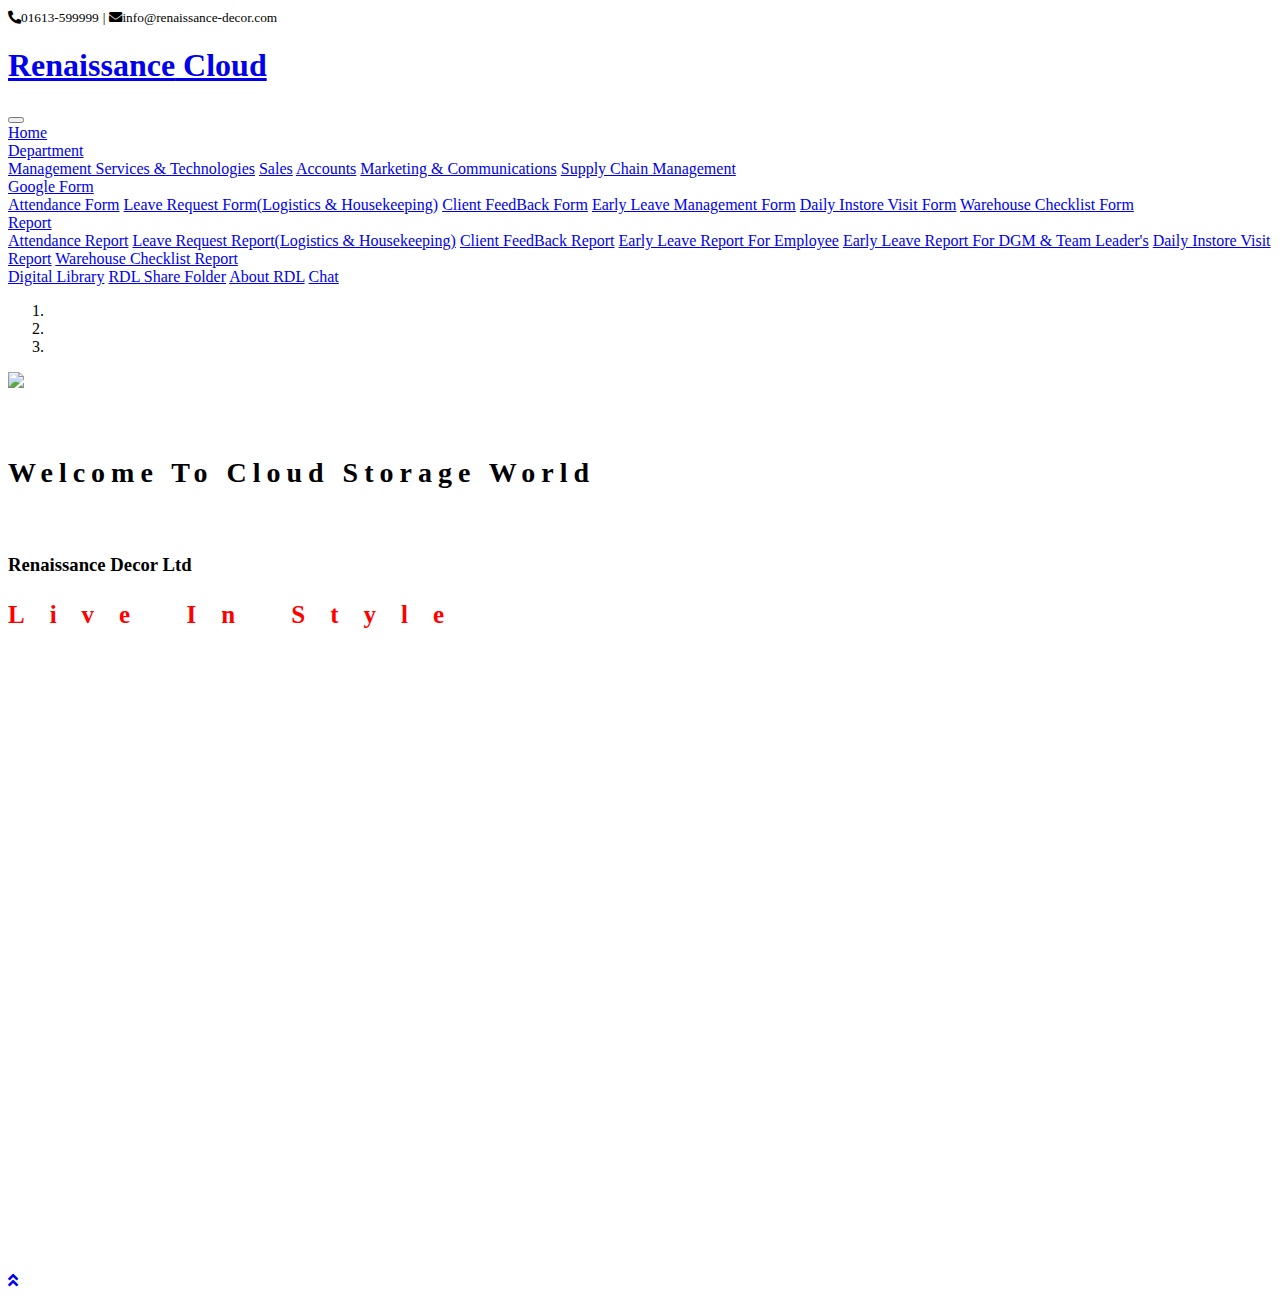
==== index.html @ 4e9c952c "Add files via upload" ====
<!DOCTYPE html>
<html lang="en">

<head>
    <meta charset="utf-8">
    <title>Renaissance Cloud</title>
    <meta content="width=device-width, initial-scale=1.0" name="viewport">
    <meta content="Free HTML Templates" name="keywords">
    <meta content="Free HTML Templates" name="description">

    <!-- Favicon -->
    <link href="img/favicon.ico" rel="icon">

    <!-- Google Web Fonts -->
    <link rel="preconnect" href="https://fonts.gstatic.com">
    <link href="https://fonts.googleapis.com/css2?family=Poppins:wght@400;500;600;700&display=swap" rel="stylesheet">

    <!-- Font Awesome -->
    <link href="https://cdnjs.cloudflare.com/ajax/libs/font-awesome/5.10.0/css/all.min.css" rel="stylesheet">

    <!-- Libraries Stylesheet -->
    <link href="lib/animate/animate.min.css" rel="stylesheet">
    <link href="lib/owlcarousel/assets/owl.carousel.min.css" rel="stylesheet">
    <link href="lib/tempusdominus/css/tempusdominus-bootstrap-4.min.css" rel="stylesheet" />

    <!-- Customized Bootstrap Stylesheet -->
    <link href="css/style.css" rel="stylesheet">
</head>

<body>
    <!-- Topbar Start -->
    <div class="container-fluid bg-light d-none d-lg-block">
        <div class="row py-2 px-lg-5">
            <div class="col-lg-6 text-left mb-2 mb-lg-0">
                <div class="d-inline-flex align-items-center">
                    <small><i class="fa fa-phone-alt mr-2"></i>01613-599999</small>
                    <small class="px-3">|</small>
                    <small><i class="fa fa-envelope mr-2"></i>info@renaissance-decor.com</small>
                </div>
            </div>
            <!-- <div class="col-lg-6 text-right">
                <div class="d-inline-flex align-items-center">
                    <a class="text-primary px-2" href="">
                        <i class="fab fa-facebook-f"></i>
                    </a>
                    <a class="text-primary px-2" href="">
                        <i class="fab fa-twitter"></i>
                    </a>
                    <a class="text-primary px-2" href="">
                        <i class="fab fa-linkedin-in"></i>
                    </a>
                    <a class="text-primary px-2" href="">
                        <i class="fab fa-instagram"></i>
                    </a>
                    <a class="text-primary pl-2" href="">
                        <i class="fab fa-youtube"></i>
                    </a>
                </div>
            </div> -->
        </div>
    </div>
    <!-- Topbar End -->


    <!-- Navbar Start -->
    <div class="container-fluid p-0">
        <nav class="navbar navbar-expand-lg bg-white navbar-light py-3 py-lg-0 px-lg-5">
            <a href="index.html" class="navbar-brand ml-lg-3">
                <h1 class="m-0 text-primary"><span class="text-dark">Renaissance</span> Cloud</h1>
            </a>
            <button type="button" class="navbar-toggler" data-toggle="collapse" data-target="#navbarCollapse">
                <span class="navbar-toggler-icon"></span>
            </button>
            <div class="collapse navbar-collapse justify-content-between px-lg-3" id="navbarCollapse">
                <div class="navbar-nav m-auto py-0">
                    <a href="index.html" class="nav-item nav-link active">Home</a>
                    <div class="nav-item dropdown">
                        <a href="#" class="nav-link dropdown-toggle" data-toggle="dropdown">Department</a>
                        <div class="dropdown-menu rounded-0 m-0">
                            <!-- <a href="Management.html" class="dropdown-item">Management</a> -->
                            <a href="Management Services.html" class="dropdown-item">Management Services & Technologies</a>
                            <a href="Sales.html" class="dropdown-item">Sales</a>
                            <a href="Accounts.html" class="dropdown-item">Accounts</a>
                            <a href="Marketing.html" class="dropdown-item">Marketing & Communications</a>
                            <a href="Supply Chain Management.html" class="dropdown-item">Supply Chain Management</a>
                        </div>
                    </div>
                    <div class="nav-item dropdown">
                        <a href="#" class="nav-link dropdown-toggle" data-toggle="dropdown">Google Form</a>
                        <div class="dropdown-menu rounded-0 m-0">
                            <a href="https://forms.gle/uzmRpznw1fmerAwg8" target="_blank" class="dropdown-item">Attendance Form</a>
                            <a href="https://forms.gle/y72AdGxJMwNJKibo6" target="_blank" class="dropdown-item">Leave Request Form(Logistics & Housekeeping)</a>
                            <a href="https://forms.gle/1o5j6wk4mhnBcSjE6" target="_blank" class="dropdown-item">Client FeedBack Form</a>
                            <a href="https://forms.gle/EqjjoE8L3FMdB8tj9" target="_blank" class="dropdown-item">Early Leave Management Form</a>
                            <a href="https://forms.gle/cNMLUiDbM9wqzw686" target="_blank" class="dropdown-item">Daily Instore Visit Form</a>
                            <a href="https://forms.gle/NaPDn2HeEZWXLwVw7" target="_blank" class="dropdown-item">Warehouse Checklist Form</a>
                        </div>
                    </div>
                    <div class="nav-item dropdown">
                        <a href="#" class="nav-link dropdown-toggle" data-toggle="dropdown">Report</a>
                        <div class="dropdown-menu rounded-0 m-0">
                            <a href="https://docs.google.com/spreadsheets/d/1QpqNHKJHwAh2n_O5--kis1AeQkvaue9iXAm56aXI0YA/edit?usp=sharing" target="_blank" class="dropdown-item">Attendance Report</a>
                            <a href="https://docs.google.com/spreadsheets/d/1ky7-tW8XmJH-V_p9aVkYDY6Rf4n-AfEw6GMGMbFVjsI/edit?usp=sharing" target="_blank" class="dropdown-item">Leave Request Report(Logistics & Housekeeping)</a>
                            <a href="https://docs.google.com/spreadsheets/d/1urYAB33VetDseMTDsw6WEmxiPLG0VdsNe5FiKdeVsf4/edit?usp=sharing" target="_blank" class="dropdown-item">Client FeedBack Report</a>
                            <a href="https://docs.google.com/spreadsheets/d/1H_ywHR4fRPDEiqh5lk9eondG_nzqSAplwbHihHAcxDU/edit?usp=sharing" target="_blank" class="dropdown-item">Early Leave Report For Employee</a>
                            <a href="https://docs.google.com/spreadsheets/d/1v7qF71siqIKOqlJ7kLf0UN57Y-QNOKZVJtioTHTTkZw/edit?usp=sharing" target="_blank" class="dropdown-item">Early Leave Report For DGM & Team Leader's</a>
                            <a href="https://docs.google.com/spreadsheets/d/10icKn4_0JRSE5--5J4RitR-HpbqMEZcfXmj-2SmveYk/edit?usp=sharing" target="_blank" class="dropdown-item">Daily Instore Visit Report</a>
                            <a href="https://docs.google.com/spreadsheets/d/1kIH-QdjKBmdEfAzwFjBAa4KAwh88SPI1XmTBohc1CiA/edit?usp=share_link" target="_blank" class="dropdown-item">Warehouse Checklist Report</a>
                        </div>
                    </div>
      
                    <a href="https://drive.google.com/drive/folders/1DWkBAbVkn-UzfT6M8_4RPJhopJ_YviQx?usp=share_link" target="_blank"  class="nav-item nav-link">Digital Library</a>
                    <a href="https://drive.google.com/drive/folders/1tVUtPg-YJ3tuHPZ9yqojpsRY2P-b2MG2?usp=sharing" target="_blank"  class="nav-item nav-link">RDL Share Folder</a>
                    <a href="About RDL.html" target=""  class="nav-item nav-link">About RDL</a>
                    <a href="https://mail.google.com/chat" target="_blank"  class="nav-item nav-link">Chat</a>
                   <!-- Calender -->
                    <!-- <div class="nav-item dropdown">
                        <a href="#" class="nav-link dropdown-toggle" data-toggle="dropdown">Calender</a>
                        <div class="dropdown-menu rounded-0 m-0">
                            <a href="Calender.html" target="_blank" class="dropdown-item">MS & T</a>
                            <a href="https://forms.gle/1o5j6wk4mhnBcSjE6" target="_blank" class="dropdown-item">Client FeedBack Form</a>
                            <a href="team.html" class="dropdown-item">Early Leave Management Form</a>
                            <a href="https://forms.gle/cNMLUiDbM9wqzw686" target="_blank" class="dropdown-item">Daily Instore Visit Form</a>
                        </div>
                    </div> -->
                </div>
                <!-- <a href="" class="btn btn-primary d-none d-lg-block">Book Now</a> -->
            </div>
        </nav>
    </div>
    <!-- Navbar End -->
        


    <!-- Carousel Start -->
    <div class="container-fluid p-0 mb-5 pb-5">
        <div id="header-carousel" class="carousel slide carousel-fade" data-ride="carousel">
            <ol class="carousel-indicators">
                <li data-target="#header-carousel" data-slide-to="0" class="active"></li>
                <li data-target="#header-carousel" data-slide-to="1"></li>
                <li data-target="#header-carousel" data-slide-to="2"></li>
            </ol>
            <div class="carousel-inner">
                <div class="carousel-item position-relative active" style="min-height: 100vh;">
                    <img class="position-absolute w-100 h-100" src="img/G Suite.jpg" style="object-fit: cover;">
                    <div class="carousel-caption d-flex flex-column align-items-center justify-content-center">
                        <div class="p-3" style="max-width: 900px;">
                            <h6 class="text-white text-uppercase mb-3 animate__animated animate__fadeInDown" style="letter-spacing: 6px; font-size: 28px;">Welcome To Cloud Storage World</h6>
                            <h3 class="display-3 text-capitalize text-white mb-3">Renaissance Decor Ltd</h3>
                            <h6 class="text-white text-uppercase mb-3 animate__animated animate__fadeInDown" style="letter-spacing: 25px;"> <p style="font-size: 25px ; color: Red"> Live In Style</p> </h6>
                            <h6 class="text-white text-uppercase mb-3 animate__animated animate__fadeInDown" style="letter-spacing: 3px;"> <p style="font-size: 25px ; color: rgba(255, 255, 255, 0.404)"> Drive can only be accessed by official email address</p> </h6>
                            <!-- <p class="mx-md-5 px-5" style= " letter-spacing: 20px; color: red ; font-size: 35px;">Live In Style</p> -->
                            <!-- <a class="btn btn-outline-light py-3 px-4 mt-3 animate__animated animate__fadeInUp" href="#">Make Appointment</a> -->
                        </div>
                    </div>
                </div>
            </div>
        </div>
    </div>
    <!-- Carousel End -->

   


    <!-- Back to Top -->
    <a href="#" class="btn btn-lg btn-primary back-to-top"><i class="fa fa-angle-double-up"></i></a>


    <!-- JavaScript Libraries -->
    <script src="https://code.jquery.com/jquery-3.4.1.min.js"></script>
    <script src="https://stackpath.bootstrapcdn.com/bootstrap/4.4.1/js/bootstrap.bundle.min.js"></script>
    <script src="lib/easing/easing.min.js"></script>
    <script src="lib/waypoints/waypoints.min.js"></script>
    <script src="lib/counterup/counterup.min.js"></script>
    <script src="lib/owlcarousel/owl.carousel.min.js"></script>
    <script src="lib/tempusdominus/js/moment.min.js"></script>
    <script src="lib/tempusdominus/js/moment-timezone.min.js"></script>
    <script src="lib/tempusdominus/js/tempusdominus-bootstrap-4.min.js"></script>

    <!-- Contact Javascript File -->
    <script src="mail/jqBootstrapValidation.min.js"></script>
    <script src="mail/contact.js"></script>

    <!-- Template Javascript -->
    <script src="js/main.js"></script>
</body>

</html>
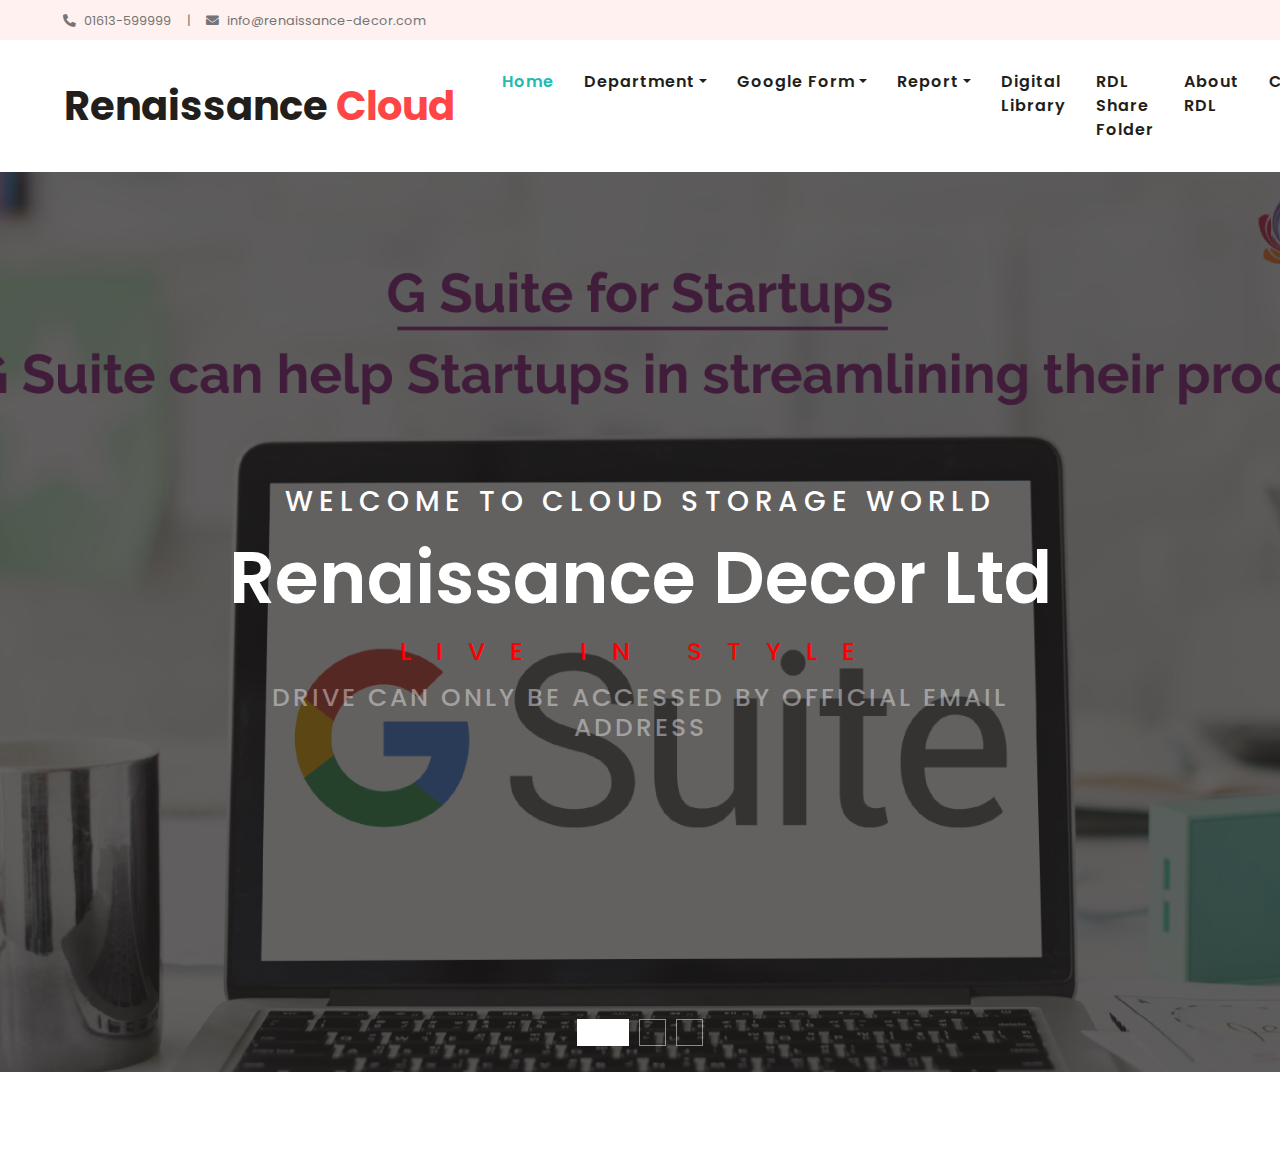
==== commit c6bbec33: "Link Updates" ====
--- a/index.html
+++ b/index.html
@@ -81,8 +81,10 @@
                             <a href="Management Services.html" class="dropdown-item">Management Services & Technologies</a>
                             <a href="Sales.html" class="dropdown-item">Sales</a>
                             <a href="Accounts.html" class="dropdown-item">Accounts</a>
+                            <a href="Compliance and Governance.html" class="dropdown-item">Compliance and Governance</a>
                             <a href="Marketing.html" class="dropdown-item">Marketing & Communications</a>
                             <a href="Supply Chain Management.html" class="dropdown-item">Supply Chain Management</a>
+                            <a href="Customer Services.html" class="dropdown-item">Customer Services</a>
                         </div>
                     </div>
                     <div class="nav-item dropdown">
--- a/css/style.css
+++ b/css/style.css
@@ -0,0 +1,9741 @@
+/******* Bootstrap Theming ********/
+/*!
+ * Bootstrap v4.5.3 (https://getbootstrap.com/)
+ * Copyright 2011-2020 The Bootstrap Authors
+ * Copyright 2011-2020 Twitter, Inc.
+ * Licensed under MIT (https://github.com/twbs/bootstrap/blob/main/LICENSE)
+ */
+:root {
+  --blue: #007bff;
+  --indigo: #6610f2;
+  --purple: #6f42c1;
+  --pink: #e83e8c;
+  --red: #dc3545;
+  --orange: #fd7e14;
+  --yellow: #ffc107;
+  --green: #28a745;
+  --teal: #20c997;
+  --cyan: #17a2b8;
+  --white: #fff;
+  --gray: #6c757d;
+  --gray-dark: #343a40;
+  --primary: #F9A392;
+  --secondary: #6EBBF6;
+  --success: #28a745;
+  --info: #17a2b8;
+  --warning: #ffc107;
+  --danger: #dc3545;
+  --light: #FEF1EF;
+  --dark: #211E1C;
+  --breakpoint-xs: 0;
+  --breakpoint-sm: 576px;
+  --breakpoint-md: 768px;
+  --breakpoint-lg: 992px;
+  --breakpoint-xl: 1200px;
+  --font-family-sans-serif: "Poppins", sans-serif;
+  --font-family-monospace: SFMono-Regular, Menlo, Monaco, Consolas, "Liberation Mono", "Courier New", monospace;
+}
+
+*,
+*::before,
+*::after {
+  box-sizing: border-box;
+}
+
+html {
+  font-family: sans-serif;
+  line-height: 1.15;
+  -webkit-text-size-adjust: 100%;
+  -webkit-tap-highlight-color: rgba(0, 0, 0, 0);
+}
+
+article, aside, figcaption, figure, footer, header, hgroup, main, nav, section {
+  display: block;
+}
+
+body {
+  margin: 0;
+  font-family: "Poppins", sans-serif;
+  font-size: 1rem;
+  font-weight: 400;
+  line-height: 1.5;
+  color: #757575;
+  text-align: left;
+  background-color: #ffffff;
+}
+
+/* Slide Text */
+
+
+.scrolling {
+	position: relative;
+	width: 100%;
+	height: 180px;
+	overflow: hidden;
+	margin-top: 50px;
+}
+.scrolling h2 {
+	position: absolute;
+	width: 100%;
+	height: 100%;
+	margin: 0;
+	padding: 0;
+	font-size: 3em;
+	text-align: center;
+	line-height: 50px;
+	color: #ff0000;
+	transform: translateX(100%);
+	animation: scrolling 20s linear infinite;
+}
+@keyframes scrolling {
+	0% {
+		transform: translateX(81%);
+	}
+	100% {
+		transform: translateX(-81%);
+	}
+}
+
+/* Slide Test */
+
+
+[tabindex="-1"]:focus:not(:focus-visible) {
+  outline: 0 !important;
+}
+
+hr {
+  box-sizing: content-box;
+  height: 0;
+  overflow: visible;
+}
+
+h1, h2, h3, h4, h5, h6 {
+  margin-top: 0;
+  margin-bottom: 0.5rem;
+}
+
+p {
+  margin-top: 0;
+  margin-bottom: 1rem;
+}
+
+abbr[title],
+abbr[data-original-title] {
+  text-decoration: underline;
+  text-decoration: underline dotted;
+  cursor: help;
+  border-bottom: 0;
+  text-decoration-skip-ink: none;
+}
+
+address {
+  margin-bottom: 1rem;
+  font-style: normal;
+  line-height: inherit;
+}
+
+ol,
+ul,
+dl {
+  margin-top: 0;
+  margin-bottom: 1rem;
+}
+
+ol ol,
+ul ul,
+ol ul,
+ul ol {
+  margin-bottom: 0;
+}
+
+dt {
+  font-weight: 700;
+}
+
+dd {
+  margin-bottom: .5rem;
+  margin-left: 0;
+}
+
+blockquote {
+  margin: 0 0 1rem;
+}
+
+b,
+strong {
+  font-weight: bolder;
+}
+
+small {
+  font-size: 80%;
+}
+
+sub,
+sup {
+  position: relative;
+  font-size: 75%;
+  line-height: 0;
+  vertical-align: baseline;
+}
+
+sub {
+  bottom: -.25em;
+}
+
+sup {
+  top: -.5em;
+}
+
+a {
+  color: #F9A392;
+  text-decoration: none;
+  background-color: transparent;
+}
+
+a:hover {
+  color: #f56649;
+  text-decoration: underline;
+}
+
+a:not([href]):not([class]) {
+  color: inherit;
+  text-decoration: none;
+}
+
+a:not([href]):not([class]):hover {
+  color: inherit;
+  text-decoration: none;
+}
+
+pre,
+code,
+kbd,
+samp {
+  font-family: SFMono-Regular, Menlo, Monaco, Consolas, "Liberation Mono", "Courier New", monospace;
+  font-size: 1em;
+}
+
+pre {
+  margin-top: 0;
+  margin-bottom: 1rem;
+  overflow: auto;
+  -ms-overflow-style: scrollbar;
+}
+
+figure {
+  margin: 0 0 1rem;
+}
+
+img {
+  vertical-align: middle;
+  border-style: none;
+}
+
+svg {
+  overflow: hidden;
+  vertical-align: middle;
+}
+
+table {
+  border-collapse: collapse;
+}
+
+caption {
+  padding-top: 0.75rem;
+  padding-bottom: 0.75rem;
+  color: #6c757d;
+  text-align: left;
+  caption-side: bottom;
+}
+
+th {
+  text-align: inherit;
+  text-align: -webkit-match-parent;
+}
+
+label {
+  display: inline-block;
+  margin-bottom: 0.5rem;
+}
+
+button {
+  border-radius: 0;
+}
+
+button:focus {
+  outline: 1px dotted;
+  outline: 5px auto -webkit-focus-ring-color;
+}
+
+input,
+button,
+select,
+optgroup,
+textarea {
+  margin: 0;
+  font-family: inherit;
+  font-size: inherit;
+  line-height: inherit;
+}
+
+button,
+input {
+  overflow: visible;
+}
+
+button,
+select {
+  text-transform: none;
+}
+
+[role="button"] {
+  cursor: pointer;
+}
+
+select {
+  word-wrap: normal;
+}
+
+button,
+[type="button"],
+[type="reset"],
+[type="submit"] {
+  -webkit-appearance: button;
+}
+
+button:not(:disabled),
+[type="button"]:not(:disabled),
+[type="reset"]:not(:disabled),
+[type="submit"]:not(:disabled) {
+  cursor: pointer;
+}
+
+button::-moz-focus-inner,
+[type="button"]::-moz-focus-inner,
+[type="reset"]::-moz-focus-inner,
+[type="submit"]::-moz-focus-inner {
+  padding: 0;
+  border-style: none;
+}
+
+input[type="radio"],
+input[type="checkbox"] {
+  box-sizing: border-box;
+  padding: 0;
+}
+
+textarea {
+  overflow: auto;
+  resize: vertical;
+}
+
+fieldset {
+  min-width: 0;
+  padding: 0;
+  margin: 0;
+  border: 0;
+}
+
+legend {
+  display: block;
+  width: 100%;
+  max-width: 100%;
+  padding: 0;
+  margin-bottom: .5rem;
+  font-size: 1.5rem;
+  line-height: inherit;
+  color: inherit;
+  white-space: normal;
+}
+
+@media (max-width: 1200px) {
+  legend {
+    font-size: calc(1.275rem + 0.3vw) ;
+  }
+}
+
+progress {
+  vertical-align: baseline;
+}
+
+[type="number"]::-webkit-inner-spin-button,
+[type="number"]::-webkit-outer-spin-button {
+  height: auto;
+}
+
+[type="search"] {
+  outline-offset: -2px;
+  -webkit-appearance: none;
+}
+
+[type="search"]::-webkit-search-decoration {
+  -webkit-appearance: none;
+}
+
+::-webkit-file-upload-button {
+  font: inherit;
+  -webkit-appearance: button;
+}
+
+output {
+  display: inline-block;
+}
+
+summary {
+  display: list-item;
+  cursor: pointer;
+}
+
+template {
+  display: none;
+}
+
+[hidden] {
+  display: none !important;
+}
+
+h1, h2, h3, h4, h5, h6,
+.h1, .h2, .h3, .h4, .h5, .h6 {
+  margin-bottom: 0.5rem;
+  font-weight: 500;
+  line-height: 1.2;
+  color: #211E1C;
+}
+
+h1, .h1 {
+  font-size: 2.5rem;
+}
+
+@media (max-width: 1200px) {
+  h1, .h1 {
+    font-size: calc(1.375rem + 1.5vw) ;
+  }
+}
+
+h2, .h2 {
+  font-size: 2rem;
+}
+
+@media (max-width: 1200px) {
+  h2, .h2 {
+    font-size: calc(1.325rem + 0.9vw) ;
+  }
+}
+
+h3, .h3 {
+  font-size: 1.75rem;
+}
+
+@media (max-width: 1200px) {
+  h3, .h3 {
+    font-size: calc(1.3rem + 0.6vw) ;
+  }
+}
+
+h4, .h4 {
+  font-size: 1.5rem;
+}
+
+@media (max-width: 1200px) {
+  h4, .h4 {
+    font-size: calc(1.275rem + 0.3vw) ;
+  }
+}
+
+h5, .h5 {
+  font-size: 1.25rem;
+}
+
+h6, .h6 {
+  font-size: 1rem;
+}
+
+.lead {
+  font-size: 1.25rem;
+  font-weight: 300;
+}
+
+.display-1 {
+  font-size: 6rem;
+  font-weight: 300;
+  line-height: 1.2;
+}
+
+@media (max-width: 1200px) {
+  .display-1 {
+    font-size: calc(1.725rem + 5.7vw) ;
+  }
+}
+
+.display-2 {
+  font-size: 5.5rem;
+  font-weight: 300;
+  line-height: 1.2;
+}
+
+@media (max-width: 1200px) {
+  .display-2 {
+    font-size: calc(1.675rem + 5.1vw) ;
+  }
+}
+
+.display-3 {
+  font-size: 4.5rem;
+  font-weight: 300;
+  line-height: 1.2;
+}
+
+@media (max-width: 1200px) {
+  .display-3 {
+    font-size: calc(1.575rem + 3.9vw) ;
+  }
+}
+
+.display-4 {
+  font-size: 3.5rem;
+  font-weight: 300;
+  line-height: 1.2;
+}
+
+@media (max-width: 1200px) {
+  .display-4 {
+    font-size: calc(1.475rem + 2.7vw) ;
+  }
+}
+
+hr {
+  margin-top: 1rem;
+  margin-bottom: 1rem;
+  border: 0;
+  border-top: 1px solid rgba(0, 0, 0, 0.1);
+}
+
+small,
+.small {
+  font-size: 80%;
+  font-weight: 400;
+}
+
+mark,
+.mark {
+  padding: 0.2em;
+  background-color: #fcf8e3;
+}
+
+.list-unstyled {
+  padding-left: 0;
+  list-style: none;
+}
+
+.list-inline {
+  padding-left: 0;
+  list-style: none;
+}
+
+.list-inline-item {
+  display: inline-block;
+}
+
+.list-inline-item:not(:last-child) {
+  margin-right: 0.5rem;
+}
+
+.initialism {
+  font-size: 90%;
+  text-transform: uppercase;
+}
+
+.blockquote {
+  margin-bottom: 1rem;
+  font-size: 1.25rem;
+}
+
+.blockquote-footer {
+  display: block;
+  font-size: 80%;
+  color: #6c757d;
+}
+
+.blockquote-footer::before {
+  content: "\2014\00A0";
+}
+
+.img-fluid {
+  max-width: 100%;
+  height: auto;
+}
+
+.img-thumbnail {
+  padding: 0.25rem;
+  background-color: #fff;
+  border: 1px solid #dee2e6;
+  max-width: 100%;
+  height: auto;
+}
+
+.figure {
+  display: inline-block;
+}
+
+.figure-img {
+  margin-bottom: 0.5rem;
+  line-height: 1;
+}
+
+.figure-caption {
+  font-size: 90%;
+  color: #6c757d;
+}
+
+code {
+  font-size: 87.5%;
+  color: #e83e8c;
+  word-wrap: break-word;
+}
+
+a > code {
+  color: inherit;
+}
+
+kbd {
+  padding: 0.2rem 0.4rem;
+  font-size: 87.5%;
+  color: #fff;
+  background-color: #212529;
+}
+
+kbd kbd {
+  padding: 0;
+  font-size: 100%;
+  font-weight: 700;
+}
+
+pre {
+  display: block;
+  font-size: 87.5%;
+  color: #212529;
+}
+
+pre code {
+  font-size: inherit;
+  color: inherit;
+  word-break: normal;
+}
+
+.pre-scrollable {
+  max-height: 340px;
+  overflow-y: scroll;
+}
+
+.container,
+.container-fluid,
+.container-sm,
+.container-md,
+.container-lg,
+.container-xl {
+  width: 100%;
+  padding-right: 15px;
+  padding-left: 15px;
+  margin-right: auto;
+  margin-left: auto;
+}
+
+@media (min-width: 576px) {
+  .container, .container-sm {
+    max-width: 540px;
+  }
+}
+
+@media (min-width: 768px) {
+  .container, .container-sm, .container-md {
+    max-width: 720px;
+  }
+}
+
+@media (min-width: 992px) {
+  .container, .container-sm, .container-md, .container-lg {
+    max-width: 960px;
+  }
+}
+
+@media (min-width: 1200px) {
+  .container, .container-sm, .container-md, .container-lg, .container-xl {
+    max-width: 1140px;
+  }
+}
+
+.row {
+  display: flex;
+  flex-wrap: wrap;
+  margin-right: -15px;
+  margin-left: -15px;
+}
+
+.no-gutters {
+  margin-right: 0;
+  margin-left: 0;
+}
+
+.no-gutters > .col,
+.no-gutters > [class*="col-"] {
+  padding-right: 0;
+  padding-left: 0;
+}
+
+.col-1, .col-2, .col-3, .col-4, .col-5, .col-6, .col-7, .col-8, .col-9, .col-10, .col-11, .col-12, .col,
+.col-auto, .col-sm-1, .col-sm-2, .col-sm-3, .col-sm-4, .col-sm-5, .col-sm-6, .col-sm-7, .col-sm-8, .col-sm-9, .col-sm-10, .col-sm-11, .col-sm-12, .col-sm,
+.col-sm-auto, .col-md-1, .col-md-2, .col-md-3, .col-md-4, .col-md-5, .col-md-6, .col-md-7, .col-md-8, .col-md-9, .col-md-10, .col-md-11, .col-md-12, .col-md,
+.col-md-auto, .col-lg-1, .col-lg-2, .col-lg-3, .col-lg-4, .col-lg-5, .col-lg-6, .col-lg-7, .col-lg-8, .col-lg-9, .col-lg-10, .col-lg-11, .col-lg-12, .col-lg,
+.col-lg-auto, .col-xl-1, .col-xl-2, .col-xl-3, .col-xl-4, .col-xl-5, .col-xl-6, .col-xl-7, .col-xl-8, .col-xl-9, .col-xl-10, .col-xl-11, .col-xl-12, .col-xl,
+.col-xl-auto {
+  position: relative;
+  width: 100%;
+  padding-right: 15px;
+  padding-left: 15px;
+}
+
+.col {
+  flex-basis: 0;
+  flex-grow: 1;
+  max-width: 100%;
+}
+
+.row-cols-1 > * {
+  flex: 0 0 100%;
+  max-width: 100%;
+}
+
+.row-cols-2 > * {
+  flex: 0 0 50%;
+  max-width: 50%;
+}
+
+.row-cols-3 > * {
+  flex: 0 0 33.33333%;
+  max-width: 33.33333%;
+}
+
+.row-cols-4 > * {
+  flex: 0 0 25%;
+  max-width: 25%;
+}
+
+.row-cols-5 > * {
+  flex: 0 0 20%;
+  max-width: 20%;
+}
+
+.row-cols-6 > * {
+  flex: 0 0 16.66667%;
+  max-width: 16.66667%;
+}
+
+.col-auto {
+  flex: 0 0 auto;
+  width: auto;
+  max-width: 100%;
+}
+
+.col-1 {
+  flex: 0 0 8.33333%;
+  max-width: 8.33333%;
+}
+
+.col-2 {
+  flex: 0 0 16.66667%;
+  max-width: 16.66667%;
+}
+
+.col-3 {
+  flex: 0 0 25%;
+  max-width: 25%;
+}
+
+.col-4 {
+  flex: 0 0 33.33333%;
+  max-width: 33.33333%;
+}
+
+.col-5 {
+  flex: 0 0 41.66667%;
+  max-width: 41.66667%;
+}
+
+.col-6 {
+  flex: 0 0 50%;
+  max-width: 50%;
+}
+
+.col-7 {
+  flex: 0 0 58.33333%;
+  max-width: 58.33333%;
+}
+
+.col-8 {
+  flex: 0 0 66.66667%;
+  max-width: 66.66667%;
+}
+
+.col-9 {
+  flex: 0 0 75%;
+  max-width: 75%;
+}
+
+.col-10 {
+  flex: 0 0 83.33333%;
+  max-width: 83.33333%;
+}
+
+.col-11 {
+  flex: 0 0 91.66667%;
+  max-width: 91.66667%;
+}
+
+.col-12 {
+  flex: 0 0 100%;
+  max-width: 100%;
+}
+
+.order-first {
+  order: -1;
+}
+
+.order-last {
+  order: 13;
+}
+
+.order-0 {
+  order: 0;
+}
+
+.order-1 {
+  order: 1;
+}
+
+.order-2 {
+  order: 2;
+}
+
+.order-3 {
+  order: 3;
+}
+
+.order-4 {
+  order: 4;
+}
+
+.order-5 {
+  order: 5;
+}
+
+.order-6 {
+  order: 6;
+}
+
+.order-7 {
+  order: 7;
+}
+
+.order-8 {
+  order: 8;
+}
+
+.order-9 {
+  order: 9;
+}
+
+.order-10 {
+  order: 10;
+}
+
+.order-11 {
+  order: 11;
+}
+
+.order-12 {
+  order: 12;
+}
+
+.offset-1 {
+  margin-left: 8.33333%;
+}
+
+.offset-2 {
+  margin-left: 16.66667%;
+}
+
+.offset-3 {
+  margin-left: 25%;
+}
+
+.offset-4 {
+  margin-left: 33.33333%;
+}
+
+.offset-5 {
+  margin-left: 41.66667%;
+}
+
+.offset-6 {
+  margin-left: 50%;
+}
+
+.offset-7 {
+  margin-left: 58.33333%;
+}
+
+.offset-8 {
+  margin-left: 66.66667%;
+}
+
+.offset-9 {
+  margin-left: 75%;
+}
+
+.offset-10 {
+  margin-left: 83.33333%;
+}
+
+.offset-11 {
+  margin-left: 91.66667%;
+}
+
+@media (min-width: 576px) {
+  .col-sm {
+    flex-basis: 0;
+    flex-grow: 1;
+    max-width: 100%;
+  }
+  .row-cols-sm-1 > * {
+    flex: 0 0 100%;
+    max-width: 100%;
+  }
+  .row-cols-sm-2 > * {
+    flex: 0 0 50%;
+    max-width: 50%;
+  }
+  .row-cols-sm-3 > * {
+    flex: 0 0 33.33333%;
+    max-width: 33.33333%;
+  }
+  .row-cols-sm-4 > * {
+    flex: 0 0 25%;
+    max-width: 25%;
+  }
+  .row-cols-sm-5 > * {
+    flex: 0 0 20%;
+    max-width: 20%;
+  }
+  .row-cols-sm-6 > * {
+    flex: 0 0 16.66667%;
+    max-width: 16.66667%;
+  }
+  .col-sm-auto {
+    flex: 0 0 auto;
+    width: auto;
+    max-width: 100%;
+  }
+  .col-sm-1 {
+    flex: 0 0 8.33333%;
+    max-width: 8.33333%;
+  }
+  .col-sm-2 {
+    flex: 0 0 16.66667%;
+    max-width: 16.66667%;
+  }
+  .col-sm-3 {
+    flex: 0 0 25%;
+    max-width: 25%;
+  }
+  .col-sm-4 {
+    flex: 0 0 33.33333%;
+    max-width: 33.33333%;
+  }
+  .col-sm-5 {
+    flex: 0 0 41.66667%;
+    max-width: 41.66667%;
+  }
+  .col-sm-6 {
+    flex: 0 0 50%;
+    max-width: 50%;
+  }
+  .col-sm-7 {
+    flex: 0 0 58.33333%;
+    max-width: 58.33333%;
+  }
+  .col-sm-8 {
+    flex: 0 0 66.66667%;
+    max-width: 66.66667%;
+  }
+  .col-sm-9 {
+    flex: 0 0 75%;
+    max-width: 75%;
+  }
+  .col-sm-10 {
+    flex: 0 0 83.33333%;
+    max-width: 83.33333%;
+  }
+  .col-sm-11 {
+    flex: 0 0 91.66667%;
+    max-width: 91.66667%;
+  }
+  .col-sm-12 {
+    flex: 0 0 100%;
+    max-width: 100%;
+  }
+  .order-sm-first {
+    order: -1;
+  }
+  .order-sm-last {
+    order: 13;
+  }
+  .order-sm-0 {
+    order: 0;
+  }
+  .order-sm-1 {
+    order: 1;
+  }
+  .order-sm-2 {
+    order: 2;
+  }
+  .order-sm-3 {
+    order: 3;
+  }
+  .order-sm-4 {
+    order: 4;
+  }
+  .order-sm-5 {
+    order: 5;
+  }
+  .order-sm-6 {
+    order: 6;
+  }
+  .order-sm-7 {
+    order: 7;
+  }
+  .order-sm-8 {
+    order: 8;
+  }
+  .order-sm-9 {
+    order: 9;
+  }
+  .order-sm-10 {
+    order: 10;
+  }
+  .order-sm-11 {
+    order: 11;
+  }
+  .order-sm-12 {
+    order: 12;
+  }
+  .offset-sm-0 {
+    margin-left: 0;
+  }
+  .offset-sm-1 {
+    margin-left: 8.33333%;
+  }
+  .offset-sm-2 {
+    margin-left: 16.66667%;
+  }
+  .offset-sm-3 {
+    margin-left: 25%;
+  }
+  .offset-sm-4 {
+    margin-left: 33.33333%;
+  }
+  .offset-sm-5 {
+    margin-left: 41.66667%;
+  }
+  .offset-sm-6 {
+    margin-left: 50%;
+  }
+  .offset-sm-7 {
+    margin-left: 58.33333%;
+  }
+  .offset-sm-8 {
+    margin-left: 66.66667%;
+  }
+  .offset-sm-9 {
+    margin-left: 75%;
+  }
+  .offset-sm-10 {
+    margin-left: 83.33333%;
+  }
+  .offset-sm-11 {
+    margin-left: 91.66667%;
+  }
+}
+
+@media (min-width: 768px) {
+  .col-md {
+    flex-basis: 0;
+    flex-grow: 1;
+    max-width: 100%;
+  }
+  .row-cols-md-1 > * {
+    flex: 0 0 100%;
+    max-width: 100%;
+  }
+  .row-cols-md-2 > * {
+    flex: 0 0 50%;
+    max-width: 50%;
+  }
+  .row-cols-md-3 > * {
+    flex: 0 0 33.33333%;
+    max-width: 33.33333%;
+  }
+  .row-cols-md-4 > * {
+    flex: 0 0 25%;
+    max-width: 25%;
+  }
+  .row-cols-md-5 > * {
+    flex: 0 0 20%;
+    max-width: 20%;
+  }
+  .row-cols-md-6 > * {
+    flex: 0 0 16.66667%;
+    max-width: 16.66667%;
+  }
+  .col-md-auto {
+    flex: 0 0 auto;
+    width: auto;
+    max-width: 100%;
+  }
+  .col-md-1 {
+    flex: 0 0 8.33333%;
+    max-width: 8.33333%;
+  }
+  .col-md-2 {
+    flex: 0 0 16.66667%;
+    max-width: 16.66667%;
+  }
+  .col-md-3 {
+    flex: 0 0 25%;
+    max-width: 25%;
+  }
+  .col-md-4 {
+    flex: 0 0 33.33333%;
+    max-width: 33.33333%;
+  }
+  .col-md-5 {
+    flex: 0 0 41.66667%;
+    max-width: 41.66667%;
+  }
+  .col-md-6 {
+    flex: 0 0 50%;
+    max-width: 50%;
+  }
+  .col-md-7 {
+    flex: 0 0 58.33333%;
+    max-width: 58.33333%;
+  }
+  .col-md-8 {
+    flex: 0 0 66.66667%;
+    max-width: 66.66667%;
+  }
+  .col-md-9 {
+    flex: 0 0 75%;
+    max-width: 75%;
+  }
+  .col-md-10 {
+    flex: 0 0 83.33333%;
+    max-width: 83.33333%;
+  }
+  .col-md-11 {
+    flex: 0 0 91.66667%;
+    max-width: 91.66667%;
+  }
+  .col-md-12 {
+    flex: 0 0 100%;
+    max-width: 100%;
+  }
+  .order-md-first {
+    order: -1;
+  }
+  .order-md-last {
+    order: 13;
+  }
+  .order-md-0 {
+    order: 0;
+  }
+  .order-md-1 {
+    order: 1;
+  }
+  .order-md-2 {
+    order: 2;
+  }
+  .order-md-3 {
+    order: 3;
+  }
+  .order-md-4 {
+    order: 4;
+  }
+  .order-md-5 {
+    order: 5;
+  }
+  .order-md-6 {
+    order: 6;
+  }
+  .order-md-7 {
+    order: 7;
+  }
+  .order-md-8 {
+    order: 8;
+  }
+  .order-md-9 {
+    order: 9;
+  }
+  .order-md-10 {
+    order: 10;
+  }
+  .order-md-11 {
+    order: 11;
+  }
+  .order-md-12 {
+    order: 12;
+  }
+  .offset-md-0 {
+    margin-left: 0;
+  }
+  .offset-md-1 {
+    margin-left: 8.33333%;
+  }
+  .offset-md-2 {
+    margin-left: 16.66667%;
+  }
+  .offset-md-3 {
+    margin-left: 25%;
+  }
+  .offset-md-4 {
+    margin-left: 33.33333%;
+  }
+  .offset-md-5 {
+    margin-left: 41.66667%;
+  }
+  .offset-md-6 {
+    margin-left: 50%;
+  }
+  .offset-md-7 {
+    margin-left: 58.33333%;
+  }
+  .offset-md-8 {
+    margin-left: 66.66667%;
+  }
+  .offset-md-9 {
+    margin-left: 75%;
+  }
+  .offset-md-10 {
+    margin-left: 83.33333%;
+  }
+  .offset-md-11 {
+    margin-left: 91.66667%;
+  }
+}
+
+@media (min-width: 992px) {
+  .col-lg {
+    flex-basis: 0;
+    flex-grow: 1;
+    max-width: 100%;
+  }
+  .row-cols-lg-1 > * {
+    flex: 0 0 100%;
+    max-width: 100%;
+  }
+  .row-cols-lg-2 > * {
+    flex: 0 0 50%;
+    max-width: 50%;
+  }
+  .row-cols-lg-3 > * {
+    flex: 0 0 33.33333%;
+    max-width: 33.33333%;
+  }
+  .row-cols-lg-4 > * {
+    flex: 0 0 25%;
+    max-width: 25%;
+  }
+  .row-cols-lg-5 > * {
+    flex: 0 0 20%;
+    max-width: 20%;
+  }
+  .row-cols-lg-6 > * {
+    flex: 0 0 16.66667%;
+    max-width: 16.66667%;
+  }
+  .col-lg-auto {
+    flex: 0 0 auto;
+    width: auto;
+    max-width: 100%;
+  }
+  .col-lg-1 {
+    flex: 0 0 8.33333%;
+    max-width: 8.33333%;
+  }
+  .col-lg-2 {
+    flex: 0 0 16.66667%;
+    max-width: 16.66667%;
+  }
+  .col-lg-3 {
+    flex: 0 0 25%;
+    max-width: 25%;
+  }
+  .col-lg-4 {
+    flex: 0 0 33.33333%;
+    max-width: 33.33333%;
+  }
+  .col-lg-5 {
+    flex: 0 0 41.66667%;
+    max-width: 41.66667%;
+  }
+  .col-lg-6 {
+    flex: 0 0 50%;
+    max-width: 50%;
+  }
+  .col-lg-7 {
+    flex: 0 0 58.33333%;
+    max-width: 58.33333%;
+  }
+  .col-lg-8 {
+    flex: 0 0 66.66667%;
+    max-width: 66.66667%;
+  }
+  .col-lg-9 {
+    flex: 0 0 75%;
+    max-width: 75%;
+  }
+  .col-lg-10 {
+    flex: 0 0 83.33333%;
+    max-width: 83.33333%;
+  }
+  .col-lg-11 {
+    flex: 0 0 91.66667%;
+    max-width: 91.66667%;
+  }
+  .col-lg-12 {
+    flex: 0 0 100%;
+    max-width: 100%;
+  }
+  .order-lg-first {
+    order: -1;
+  }
+  .order-lg-last {
+    order: 13;
+  }
+  .order-lg-0 {
+    order: 0;
+  }
+  .order-lg-1 {
+    order: 1;
+  }
+  .order-lg-2 {
+    order: 2;
+  }
+  .order-lg-3 {
+    order: 3;
+  }
+  .order-lg-4 {
+    order: 4;
+  }
+  .order-lg-5 {
+    order: 5;
+  }
+  .order-lg-6 {
+    order: 6;
+  }
+  .order-lg-7 {
+    order: 7;
+  }
+  .order-lg-8 {
+    order: 8;
+  }
+  .order-lg-9 {
+    order: 9;
+  }
+  .order-lg-10 {
+    order: 10;
+  }
+  .order-lg-11 {
+    order: 11;
+  }
+  .order-lg-12 {
+    order: 12;
+  }
+  .offset-lg-0 {
+    margin-left: 0;
+  }
+  .offset-lg-1 {
+    margin-left: 8.33333%;
+  }
+  .offset-lg-2 {
+    margin-left: 16.66667%;
+  }
+  .offset-lg-3 {
+    margin-left: 25%;
+  }
+  .offset-lg-4 {
+    margin-left: 33.33333%;
+  }
+  .offset-lg-5 {
+    margin-left: 41.66667%;
+  }
+  .offset-lg-6 {
+    margin-left: 50%;
+  }
+  .offset-lg-7 {
+    margin-left: 58.33333%;
+  }
+  .offset-lg-8 {
+    margin-left: 66.66667%;
+  }
+  .offset-lg-9 {
+    margin-left: 75%;
+  }
+  .offset-lg-10 {
+    margin-left: 83.33333%;
+  }
+  .offset-lg-11 {
+    margin-left: 91.66667%;
+  }
+}
+
+@media (min-width: 1200px) {
+  .col-xl {
+    flex-basis: 0;
+    flex-grow: 1;
+    max-width: 100%;
+  }
+  .row-cols-xl-1 > * {
+    flex: 0 0 100%;
+    max-width: 100%;
+  }
+  .row-cols-xl-2 > * {
+    flex: 0 0 50%;
+    max-width: 50%;
+  }
+  .row-cols-xl-3 > * {
+    flex: 0 0 33.33333%;
+    max-width: 33.33333%;
+  }
+  .row-cols-xl-4 > * {
+    flex: 0 0 25%;
+    max-width: 25%;
+  }
+  .row-cols-xl-5 > * {
+    flex: 0 0 20%;
+    max-width: 20%;
+  }
+  .row-cols-xl-6 > * {
+    flex: 0 0 16.66667%;
+    max-width: 16.66667%;
+  }
+  .col-xl-auto {
+    flex: 0 0 auto;
+    width: auto;
+    max-width: 100%;
+  }
+  .col-xl-1 {
+    flex: 0 0 8.33333%;
+    max-width: 8.33333%;
+  }
+  .col-xl-2 {
+    flex: 0 0 16.66667%;
+    max-width: 16.66667%;
+  }
+  .col-xl-3 {
+    flex: 0 0 25%;
+    max-width: 25%;
+  }
+  .col-xl-4 {
+    flex: 0 0 33.33333%;
+    max-width: 33.33333%;
+  }
+  .col-xl-5 {
+    flex: 0 0 41.66667%;
+    max-width: 41.66667%;
+  }
+  .col-xl-6 {
+    flex: 0 0 50%;
+    max-width: 50%;
+  }
+  .col-xl-7 {
+    flex: 0 0 58.33333%;
+    max-width: 58.33333%;
+  }
+  .col-xl-8 {
+    flex: 0 0 66.66667%;
+    max-width: 66.66667%;
+  }
+  .col-xl-9 {
+    flex: 0 0 75%;
+    max-width: 75%;
+  }
+  .col-xl-10 {
+    flex: 0 0 83.33333%;
+    max-width: 83.33333%;
+  }
+  .col-xl-11 {
+    flex: 0 0 91.66667%;
+    max-width: 91.66667%;
+  }
+  .col-xl-12 {
+    flex: 0 0 100%;
+    max-width: 100%;
+  }
+  .order-xl-first {
+    order: -1;
+  }
+  .order-xl-last {
+    order: 13;
+  }
+  .order-xl-0 {
+    order: 0;
+  }
+  .order-xl-1 {
+    order: 1;
+  }
+  .order-xl-2 {
+    order: 2;
+  }
+  .order-xl-3 {
+    order: 3;
+  }
+  .order-xl-4 {
+    order: 4;
+  }
+  .order-xl-5 {
+    order: 5;
+  }
+  .order-xl-6 {
+    order: 6;
+  }
+  .order-xl-7 {
+    order: 7;
+  }
+  .order-xl-8 {
+    order: 8;
+  }
+  .order-xl-9 {
+    order: 9;
+  }
+  .order-xl-10 {
+    order: 10;
+  }
+  .order-xl-11 {
+    order: 11;
+  }
+  .order-xl-12 {
+    order: 12;
+  }
+  .offset-xl-0 {
+    margin-left: 0;
+  }
+  .offset-xl-1 {
+    margin-left: 8.33333%;
+  }
+  .offset-xl-2 {
+    margin-left: 16.66667%;
+  }
+  .offset-xl-3 {
+    margin-left: 25%;
+  }
+  .offset-xl-4 {
+    margin-left: 33.33333%;
+  }
+  .offset-xl-5 {
+    margin-left: 41.66667%;
+  }
+  .offset-xl-6 {
+    margin-left: 50%;
+  }
+  .offset-xl-7 {
+    margin-left: 58.33333%;
+  }
+  .offset-xl-8 {
+    margin-left: 66.66667%;
+  }
+  .offset-xl-9 {
+    margin-left: 75%;
+  }
+  .offset-xl-10 {
+    margin-left: 83.33333%;
+  }
+  .offset-xl-11 {
+    margin-left: 91.66667%;
+  }
+}
+
+.table {
+  width: 100%;
+  margin-bottom: 1rem;
+  color: #757575;
+}
+
+.table th,
+.table td {
+  padding: 0.75rem;
+  vertical-align: top;
+  border-top: 1px solid #dee2e6;
+}
+
+.table thead th {
+  vertical-align: bottom;
+  border-bottom: 2px solid #dee2e6;
+}
+
+.table tbody + tbody {
+  border-top: 2px solid #dee2e6;
+}
+
+.table-sm th,
+.table-sm td {
+  padding: 0.3rem;
+}
+
+.table-bordered {
+  border: 1px solid #dee2e6;
+}
+
+.table-bordered th,
+.table-bordered td {
+  border: 1px solid #dee2e6;
+}
+
+.table-bordered thead th,
+.table-bordered thead td {
+  border-bottom-width: 2px;
+}
+
+.table-borderless th,
+.table-borderless td,
+.table-borderless thead th,
+.table-borderless tbody + tbody {
+  border: 0;
+}
+
+.table-striped tbody tr:nth-of-type(odd) {
+  background-color: rgba(0, 0, 0, 0.05);
+}
+
+.table-hover tbody tr:hover {
+  color: #757575;
+  background-color: rgba(0, 0, 0, 0.075);
+}
+
+.table-primary,
+.table-primary > th,
+.table-primary > td {
+  background-color: #fde5e0;
+}
+
+.table-primary th,
+.table-primary td,
+.table-primary thead th,
+.table-primary tbody + tbody {
+  border-color: #fccfc6;
+}
+
+.table-hover .table-primary:hover {
+  background-color: #fbd1c8;
+}
+
+.table-hover .table-primary:hover > td,
+.table-hover .table-primary:hover > th {
+  background-color: #fbd1c8;
+}
+
+.table-secondary,
+.table-secondary > th,
+.table-secondary > td {
+  background-color: #d6ecfc;
+}
+
+.table-secondary th,
+.table-secondary td,
+.table-secondary thead th,
+.table-secondary tbody + tbody {
+  border-color: #b4dcfa;
+}
+
+.table-hover .table-secondary:hover {
+  background-color: #bee1fa;
+}
+
+.table-hover .table-secondary:hover > td,
+.table-hover .table-secondary:hover > th {
+  background-color: #bee1fa;
+}
+
+.table-success,
+.table-success > th,
+.table-success > td {
+  background-color: #c3e6cb;
+}
+
+.table-success th,
+.table-success td,
+.table-success thead th,
+.table-success tbody + tbody {
+  border-color: #8fd19e;
+}
+
+.table-hover .table-success:hover {
+  background-color: #b1dfbb;
+}
+
+.table-hover .table-success:hover > td,
+.table-hover .table-success:hover > th {
+  background-color: #b1dfbb;
+}
+
+.table-info,
+.table-info > th,
+.table-info > td {
+  background-color: #bee5eb;
+}
+
+.table-info th,
+.table-info td,
+.table-info thead th,
+.table-info tbody + tbody {
+  border-color: #86cfda;
+}
+
+.table-hover .table-info:hover {
+  background-color: #abdde5;
+}
+
+.table-hover .table-info:hover > td,
+.table-hover .table-info:hover > th {
+  background-color: #abdde5;
+}
+
+.table-warning,
+.table-warning > th,
+.table-warning > td {
+  background-color: #ffeeba;
+}
+
+.table-warning th,
+.table-warning td,
+.table-warning thead th,
+.table-warning tbody + tbody {
+  border-color: #ffdf7e;
+}
+
+.table-hover .table-warning:hover {
+  background-color: #ffe8a1;
+}
+
+.table-hover .table-warning:hover > td,
+.table-hover .table-warning:hover > th {
+  background-color: #ffe8a1;
+}
+
+.table-danger,
+.table-danger > th,
+.table-danger > td {
+  background-color: #f5c6cb;
+}
+
+.table-danger th,
+.table-danger td,
+.table-danger thead th,
+.table-danger tbody + tbody {
+  border-color: #ed969e;
+}
+
+.table-hover .table-danger:hover {
+  background-color: #f1b0b7;
+}
+
+.table-hover .table-danger:hover > td,
+.table-hover .table-danger:hover > th {
+  background-color: #f1b0b7;
+}
+
+.table-light,
+.table-light > th,
+.table-light > td {
+  background-color: #fffbfb;
+}
+
+.table-light th,
+.table-light td,
+.table-light thead th,
+.table-light tbody + tbody {
+  border-color: #fef8f7;
+}
+
+.table-hover .table-light:hover {
+  background-color: #ffe2e2;
+}
+
+.table-hover .table-light:hover > td,
+.table-hover .table-light:hover > th {
+  background-color: #ffe2e2;
+}
+
+.table-dark,
+.table-dark > th,
+.table-dark > td {
+  background-color: #c1c0bf;
+}
+
+.table-dark th,
+.table-dark td,
+.table-dark thead th,
+.table-dark tbody + tbody {
+  border-color: #8c8a89;
+}
+
+.table-hover .table-dark:hover {
+  background-color: #b4b3b2;
+}
+
+.table-hover .table-dark:hover > td,
+.table-hover .table-dark:hover > th {
+  background-color: #b4b3b2;
+}
+
+.table-active,
+.table-active > th,
+.table-active > td {
+  background-color: rgba(0, 0, 0, 0.075);
+}
+
+.table-hover .table-active:hover {
+  background-color: rgba(0, 0, 0, 0.075);
+}
+
+.table-hover .table-active:hover > td,
+.table-hover .table-active:hover > th {
+  background-color: rgba(0, 0, 0, 0.075);
+}
+
+.table .thead-dark th {
+  color: #fff;
+  background-color: #343a40;
+  border-color: #454d55;
+}
+
+.table .thead-light th {
+  color: #495057;
+  background-color: #e9ecef;
+  border-color: #dee2e6;
+}
+
+.table-dark {
+  color: #fff;
+  background-color: #343a40;
+}
+
+.table-dark th,
+.table-dark td,
+.table-dark thead th {
+  border-color: #454d55;
+}
+
+.table-dark.table-bordered {
+  border: 0;
+}
+
+.table-dark.table-striped tbody tr:nth-of-type(odd) {
+  background-color: rgba(255, 255, 255, 0.05);
+}
+
+.table-dark.table-hover tbody tr:hover {
+  color: #fff;
+  background-color: rgba(255, 255, 255, 0.075);
+}
+
+@media (max-width: 575.98px) {
+  .table-responsive-sm {
+    display: block;
+    width: 100%;
+    overflow-x: auto;
+    -webkit-overflow-scrolling: touch;
+  }
+  .table-responsive-sm > .table-bordered {
+    border: 0;
+  }
+}
+
+@media (max-width: 767.98px) {
+  .table-responsive-md {
+    display: block;
+    width: 100%;
+    overflow-x: auto;
+    -webkit-overflow-scrolling: touch;
+  }
+  .table-responsive-md > .table-bordered {
+    border: 0;
+  }
+}
+
+@media (max-width: 991.98px) {
+  .table-responsive-lg {
+    display: block;
+    width: 100%;
+    overflow-x: auto;
+    -webkit-overflow-scrolling: touch;
+  }
+  .table-responsive-lg > .table-bordered {
+    border: 0;
+  }
+}
+
+@media (max-width: 1199.98px) {
+  .table-responsive-xl {
+    display: block;
+    width: 100%;
+    overflow-x: auto;
+    -webkit-overflow-scrolling: touch;
+  }
+  .table-responsive-xl > .table-bordered {
+    border: 0;
+  }
+}
+
+.table-responsive {
+  display: block;
+  width: 100%;
+  overflow-x: auto;
+  -webkit-overflow-scrolling: touch;
+}
+
+.table-responsive > .table-bordered {
+  border: 0;
+}
+
+.form-control {
+  display: block;
+  width: 100%;
+  height: calc(1.5em + 0.75rem + 2px);
+  padding: 0.375rem 0.75rem;
+  font-size: 1rem;
+  font-weight: 400;
+  line-height: 1.5;
+  color: #495057;
+  background-color: #fff;
+  background-clip: padding-box;
+  border: 1px solid #ced4da;
+  border-radius: 0;
+  transition: border-color 0.15s ease-in-out, box-shadow 0.15s ease-in-out;
+}
+
+@media (prefers-reduced-motion: reduce) {
+  .form-control {
+    transition: none;
+  }
+}
+
+.form-control::-ms-expand {
+  background-color: transparent;
+  border: 0;
+}
+
+.form-control:-moz-focusring {
+  color: transparent;
+  text-shadow: 0 0 0 #495057;
+}
+
+.form-control:focus {
+  color: #495057;
+  background-color: #fff;
+  border-color: white;
+  outline: 0;
+  box-shadow: 0 0 0 0.2rem rgba(249, 163, 146, 0.25);
+}
+
+.form-control::placeholder {
+  color: #6c757d;
+  opacity: 1;
+}
+
+.form-control:disabled, .form-control[readonly] {
+  background-color: #e9ecef;
+  opacity: 1;
+}
+
+input[type="date"].form-control,
+input[type="time"].form-control,
+input[type="datetime-local"].form-control,
+input[type="month"].form-control {
+  appearance: none;
+}
+
+select.form-control:focus::-ms-value {
+  color: #495057;
+  background-color: #fff;
+}
+
+.form-control-file,
+.form-control-range {
+  display: block;
+  width: 100%;
+}
+
+.col-form-label {
+  padding-top: calc(0.375rem + 1px);
+  padding-bottom: calc(0.375rem + 1px);
+  margin-bottom: 0;
+  font-size: inherit;
+  line-height: 1.5;
+}
+
+.col-form-label-lg {
+  padding-top: calc(0.5rem + 1px);
+  padding-bottom: calc(0.5rem + 1px);
+  font-size: 1.25rem;
+  line-height: 1.5;
+}
+
+.col-form-label-sm {
+  padding-top: calc(0.25rem + 1px);
+  padding-bottom: calc(0.25rem + 1px);
+  font-size: 0.875rem;
+  line-height: 1.5;
+}
+
+.form-control-plaintext {
+  display: block;
+  width: 100%;
+  padding: 0.375rem 0;
+  margin-bottom: 0;
+  font-size: 1rem;
+  line-height: 1.5;
+  color: #757575;
+  background-color: transparent;
+  border: solid transparent;
+  border-width: 1px 0;
+}
+
+.form-control-plaintext.form-control-sm, .form-control-plaintext.form-control-lg {
+  padding-right: 0;
+  padding-left: 0;
+}
+
+.form-control-sm {
+  height: calc(1.5em + 0.5rem + 2px);
+  padding: 0.25rem 0.5rem;
+  font-size: 0.875rem;
+  line-height: 1.5;
+}
+
+.form-control-lg {
+  height: calc(1.5em + 1rem + 2px);
+  padding: 0.5rem 1rem;
+  font-size: 1.25rem;
+  line-height: 1.5;
+}
+
+select.form-control[size], select.form-control[multiple] {
+  height: auto;
+}
+
+textarea.form-control {
+  height: auto;
+}
+
+.form-group {
+  margin-bottom: 1rem;
+}
+
+.form-text {
+  display: block;
+  margin-top: 0.25rem;
+}
+
+.form-row {
+  display: flex;
+  flex-wrap: wrap;
+  margin-right: -5px;
+  margin-left: -5px;
+}
+
+.form-row > .col,
+.form-row > [class*="col-"] {
+  padding-right: 5px;
+  padding-left: 5px;
+}
+
+.form-check {
+  position: relative;
+  display: block;
+  padding-left: 1.25rem;
+}
+
+.form-check-input {
+  position: absolute;
+  margin-top: 0.3rem;
+  margin-left: -1.25rem;
+}
+
+.form-check-input[disabled] ~ .form-check-label,
+.form-check-input:disabled ~ .form-check-label {
+  color: #6c757d;
+}
+
+.form-check-label {
+  margin-bottom: 0;
+}
+
+.form-check-inline {
+  display: inline-flex;
+  align-items: center;
+  padding-left: 0;
+  margin-right: 0.75rem;
+}
+
+.form-check-inline .form-check-input {
+  position: static;
+  margin-top: 0;
+  margin-right: 0.3125rem;
+  margin-left: 0;
+}
+
+.valid-feedback {
+  display: none;
+  width: 100%;
+  margin-top: 0.25rem;
+  font-size: 80%;
+  color: #28a745;
+}
+
+.valid-tooltip {
+  position: absolute;
+  top: 100%;
+  left: 0;
+  z-index: 5;
+  display: none;
+  max-width: 100%;
+  padding: 0.25rem 0.5rem;
+  margin-top: .1rem;
+  font-size: 0.875rem;
+  line-height: 1.5;
+  color: #fff;
+  background-color: rgba(40, 167, 69, 0.9);
+}
+
+.was-validated :valid ~ .valid-feedback,
+.was-validated :valid ~ .valid-tooltip,
+.is-valid ~ .valid-feedback,
+.is-valid ~ .valid-tooltip {
+  display: block;
+}
+
+.was-validated .form-control:valid, .form-control.is-valid {
+  border-color: #28a745;
+  padding-right: calc(1.5em + 0.75rem);
+  background-image: url("data:image/svg+xml,%3csvg xmlns='http://www.w3.org/2000/svg' width='8' height='8' viewBox='0 0 8 8'%3e%3cpath fill='%2328a745' d='M2.3 6.73L.6 4.53c-.4-1.04.46-1.4 1.1-.8l1.1 1.4 3.4-3.8c.6-.63 1.6-.27 1.2.7l-4 4.6c-.43.5-.8.4-1.1.1z'/%3e%3c/svg%3e");
+  background-repeat: no-repeat;
+  background-position: right calc(0.375em + 0.1875rem) center;
+  background-size: calc(0.75em + 0.375rem) calc(0.75em + 0.375rem);
+}
+
+.was-validated .form-control:valid:focus, .form-control.is-valid:focus {
+  border-color: #28a745;
+  box-shadow: 0 0 0 0.2rem rgba(40, 167, 69, 0.25);
+}
+
+.was-validated textarea.form-control:valid, textarea.form-control.is-valid {
+  padding-right: calc(1.5em + 0.75rem);
+  background-position: top calc(0.375em + 0.1875rem) right calc(0.375em + 0.1875rem);
+}
+
+.was-validated .custom-select:valid, .custom-select.is-valid {
+  border-color: #28a745;
+  padding-right: calc(0.75em + 2.3125rem);
+  background: url("data:image/svg+xml,%3csvg xmlns='http://www.w3.org/2000/svg' width='4' height='5' viewBox='0 0 4 5'%3e%3cpath fill='%23343a40' d='M2 0L0 2h4zm0 5L0 3h4z'/%3e%3c/svg%3e") no-repeat right 0.75rem center/8px 10px, url("data:image/svg+xml,%3csvg xmlns='http://www.w3.org/2000/svg' width='8' height='8' viewBox='0 0 8 8'%3e%3cpath fill='%2328a745' d='M2.3 6.73L.6 4.53c-.4-1.04.46-1.4 1.1-.8l1.1 1.4 3.4-3.8c.6-.63 1.6-.27 1.2.7l-4 4.6c-.43.5-.8.4-1.1.1z'/%3e%3c/svg%3e") #fff no-repeat center right 1.75rem/calc(0.75em + 0.375rem) calc(0.75em + 0.375rem);
+}
+
+.was-validated .custom-select:valid:focus, .custom-select.is-valid:focus {
+  border-color: #28a745;
+  box-shadow: 0 0 0 0.2rem rgba(40, 167, 69, 0.25);
+}
+
+.was-validated .form-check-input:valid ~ .form-check-label, .form-check-input.is-valid ~ .form-check-label {
+  color: #28a745;
+}
+
+.was-validated .form-check-input:valid ~ .valid-feedback,
+.was-validated .form-check-input:valid ~ .valid-tooltip, .form-check-input.is-valid ~ .valid-feedback,
+.form-check-input.is-valid ~ .valid-tooltip {
+  display: block;
+}
+
+.was-validated .custom-control-input:valid ~ .custom-control-label, .custom-control-input.is-valid ~ .custom-control-label {
+  color: #28a745;
+}
+
+.was-validated .custom-control-input:valid ~ .custom-control-label::before, .custom-control-input.is-valid ~ .custom-control-label::before {
+  border-color: #28a745;
+}
+
+.was-validated .custom-control-input:valid:checked ~ .custom-control-label::before, .custom-control-input.is-valid:checked ~ .custom-control-label::before {
+  border-color: #34ce57;
+  background-color: #34ce57;
+}
+
+.was-validated .custom-control-input:valid:focus ~ .custom-control-label::before, .custom-control-input.is-valid:focus ~ .custom-control-label::before {
+  box-shadow: 0 0 0 0.2rem rgba(40, 167, 69, 0.25);
+}
+
+.was-validated .custom-control-input:valid:focus:not(:checked) ~ .custom-control-label::before, .custom-control-input.is-valid:focus:not(:checked) ~ .custom-control-label::before {
+  border-color: #28a745;
+}
+
+.was-validated .custom-file-input:valid ~ .custom-file-label, .custom-file-input.is-valid ~ .custom-file-label {
+  border-color: #28a745;
+}
+
+.was-validated .custom-file-input:valid:focus ~ .custom-file-label, .custom-file-input.is-valid:focus ~ .custom-file-label {
+  border-color: #28a745;
+  box-shadow: 0 0 0 0.2rem rgba(40, 167, 69, 0.25);
+}
+
+.invalid-feedback {
+  display: none;
+  width: 100%;
+  margin-top: 0.25rem;
+  font-size: 80%;
+  color: #dc3545;
+}
+
+.invalid-tooltip {
+  position: absolute;
+  top: 100%;
+  left: 0;
+  z-index: 5;
+  display: none;
+  max-width: 100%;
+  padding: 0.25rem 0.5rem;
+  margin-top: .1rem;
+  font-size: 0.875rem;
+  line-height: 1.5;
+  color: #fff;
+  background-color: rgba(220, 53, 69, 0.9);
+}
+
+.was-validated :invalid ~ .invalid-feedback,
+.was-validated :invalid ~ .invalid-tooltip,
+.is-invalid ~ .invalid-feedback,
+.is-invalid ~ .invalid-tooltip {
+  display: block;
+}
+
+.was-validated .form-control:invalid, .form-control.is-invalid {
+  border-color: #dc3545;
+  padding-right: calc(1.5em + 0.75rem);
+  background-image: url("data:image/svg+xml,%3csvg xmlns='http://www.w3.org/2000/svg' width='12' height='12' fill='none' stroke='%23dc3545' viewBox='0 0 12 12'%3e%3ccircle cx='6' cy='6' r='4.5'/%3e%3cpath stroke-linejoin='round' d='M5.8 3.6h.4L6 6.5z'/%3e%3ccircle cx='6' cy='8.2' r='.6' fill='%23dc3545' stroke='none'/%3e%3c/svg%3e");
+  background-repeat: no-repeat;
+  background-position: right calc(0.375em + 0.1875rem) center;
+  background-size: calc(0.75em + 0.375rem) calc(0.75em + 0.375rem);
+}
+
+.was-validated .form-control:invalid:focus, .form-control.is-invalid:focus {
+  border-color: #dc3545;
+  box-shadow: 0 0 0 0.2rem rgba(220, 53, 69, 0.25);
+}
+
+.was-validated textarea.form-control:invalid, textarea.form-control.is-invalid {
+  padding-right: calc(1.5em + 0.75rem);
+  background-position: top calc(0.375em + 0.1875rem) right calc(0.375em + 0.1875rem);
+}
+
+.was-validated .custom-select:invalid, .custom-select.is-invalid {
+  border-color: #dc3545;
+  padding-right: calc(0.75em + 2.3125rem);
+  background: url("data:image/svg+xml,%3csvg xmlns='http://www.w3.org/2000/svg' width='4' height='5' viewBox='0 0 4 5'%3e%3cpath fill='%23343a40' d='M2 0L0 2h4zm0 5L0 3h4z'/%3e%3c/svg%3e") no-repeat right 0.75rem center/8px 10px, url("data:image/svg+xml,%3csvg xmlns='http://www.w3.org/2000/svg' width='12' height='12' fill='none' stroke='%23dc3545' viewBox='0 0 12 12'%3e%3ccircle cx='6' cy='6' r='4.5'/%3e%3cpath stroke-linejoin='round' d='M5.8 3.6h.4L6 6.5z'/%3e%3ccircle cx='6' cy='8.2' r='.6' fill='%23dc3545' stroke='none'/%3e%3c/svg%3e") #fff no-repeat center right 1.75rem/calc(0.75em + 0.375rem) calc(0.75em + 0.375rem);
+}
+
+.was-validated .custom-select:invalid:focus, .custom-select.is-invalid:focus {
+  border-color: #dc3545;
+  box-shadow: 0 0 0 0.2rem rgba(220, 53, 69, 0.25);
+}
+
+.was-validated .form-check-input:invalid ~ .form-check-label, .form-check-input.is-invalid ~ .form-check-label {
+  color: #dc3545;
+}
+
+.was-validated .form-check-input:invalid ~ .invalid-feedback,
+.was-validated .form-check-input:invalid ~ .invalid-tooltip, .form-check-input.is-invalid ~ .invalid-feedback,
+.form-check-input.is-invalid ~ .invalid-tooltip {
+  display: block;
+}
+
+.was-validated .custom-control-input:invalid ~ .custom-control-label, .custom-control-input.is-invalid ~ .custom-control-label {
+  color: #dc3545;
+}
+
+.was-validated .custom-control-input:invalid ~ .custom-control-label::before, .custom-control-input.is-invalid ~ .custom-control-label::before {
+  border-color: #dc3545;
+}
+
+.was-validated .custom-control-input:invalid:checked ~ .custom-control-label::before, .custom-control-input.is-invalid:checked ~ .custom-control-label::before {
+  border-color: #e4606d;
+  background-color: #e4606d;
+}
+
+.was-validated .custom-control-input:invalid:focus ~ .custom-control-label::before, .custom-control-input.is-invalid:focus ~ .custom-control-label::before {
+  box-shadow: 0 0 0 0.2rem rgba(220, 53, 69, 0.25);
+}
+
+.was-validated .custom-control-input:invalid:focus:not(:checked) ~ .custom-control-label::before, .custom-control-input.is-invalid:focus:not(:checked) ~ .custom-control-label::before {
+  border-color: #dc3545;
+}
+
+.was-validated .custom-file-input:invalid ~ .custom-file-label, .custom-file-input.is-invalid ~ .custom-file-label {
+  border-color: #dc3545;
+}
+
+.was-validated .custom-file-input:invalid:focus ~ .custom-file-label, .custom-file-input.is-invalid:focus ~ .custom-file-label {
+  border-color: #dc3545;
+  box-shadow: 0 0 0 0.2rem rgba(220, 53, 69, 0.25);
+}
+
+.form-inline {
+  display: flex;
+  flex-flow: row wrap;
+  align-items: center;
+}
+
+.form-inline .form-check {
+  width: 100%;
+}
+
+@media (min-width: 576px) {
+  .form-inline label {
+    display: flex;
+    align-items: center;
+    justify-content: center;
+    margin-bottom: 0;
+  }
+  .form-inline .form-group {
+    display: flex;
+    flex: 0 0 auto;
+    flex-flow: row wrap;
+    align-items: center;
+    margin-bottom: 0;
+  }
+  .form-inline .form-control {
+    display: inline-block;
+    width: auto;
+    vertical-align: middle;
+  }
+  .form-inline .form-control-plaintext {
+    display: inline-block;
+  }
+  .form-inline .input-group,
+  .form-inline .custom-select {
+    width: auto;
+  }
+  .form-inline .form-check {
+    display: flex;
+    align-items: center;
+    justify-content: center;
+    width: auto;
+    padding-left: 0;
+  }
+  .form-inline .form-check-input {
+    position: relative;
+    flex-shrink: 0;
+    margin-top: 0;
+    margin-right: 0.25rem;
+    margin-left: 0;
+  }
+  .form-inline .custom-control {
+    align-items: center;
+    justify-content: center;
+  }
+  .form-inline .custom-control-label {
+    margin-bottom: 0;
+  }
+}
+
+.btn {
+  display: inline-block;
+  font-weight: 400;
+  color: #757575;
+  text-align: center;
+  vertical-align: middle;
+  user-select: none;
+  background-color: transparent;
+  border: 1px solid transparent;
+  padding: 0.375rem 0.75rem;
+  font-size: 1rem;
+  line-height: 1.5;
+  border-radius: 0;
+  transition: color 0.15s ease-in-out, background-color 0.15s ease-in-out, border-color 0.15s ease-in-out, box-shadow 0.15s ease-in-out;
+}
+
+@media (prefers-reduced-motion: reduce) {
+  .btn {
+    transition: none;
+  }
+}
+
+.btn:hover {
+  color: #757575;
+  text-decoration: none;
+}
+
+.btn:focus, .btn.focus {
+  outline: 0;
+  box-shadow: 0 0 0 0.2rem rgba(249, 163, 146, 0.25);
+}
+
+.btn.disabled, .btn:disabled {
+  opacity: 0.65;
+}
+
+.btn:not(:disabled):not(.disabled) {
+  cursor: pointer;
+}
+
+a.btn.disabled,
+fieldset:disabled a.btn {
+  pointer-events: none;
+}
+
+.btn-primary {
+  color: #212529;
+  background-color: #F9A392;
+  border-color: #F9A392;
+}
+
+.btn-primary:hover {
+  color: #212529;
+  background-color: #f7846e;
+  border-color: #f67a62;
+}
+
+.btn-primary:focus, .btn-primary.focus {
+  color: #212529;
+  background-color: #f7846e;
+  border-color: #f67a62;
+  box-shadow: 0 0 0 0.2rem rgba(217, 144, 130, 0.5);
+}
+
+.btn-primary.disabled, .btn-primary:disabled {
+  color: #212529;
+  background-color: #F9A392;
+  border-color: #F9A392;
+}
+
+.btn-primary:not(:disabled):not(.disabled):active, .btn-primary:not(:disabled):not(.disabled).active,
+.show > .btn-primary.dropdown-toggle {
+  color: #212529;
+  background-color: #f67a62;
+  border-color: #f67056;
+}
+
+.btn-primary:not(:disabled):not(.disabled):active:focus, .btn-primary:not(:disabled):not(.disabled).active:focus,
+.show > .btn-primary.dropdown-toggle:focus {
+  box-shadow: 0 0 0 0.2rem rgba(217, 144, 130, 0.5);
+}
+
+.btn-secondary {
+  color: #212529;
+  background-color: #6EBBF6;
+  border-color: #6EBBF6;
+}
+
+.btn-secondary:hover {
+  color: #fff;
+  background-color: #4aaaf4;
+  border-color: #3ea4f3;
+}
+
+.btn-secondary:focus, .btn-secondary.focus {
+  color: #fff;
+  background-color: #4aaaf4;
+  border-color: #3ea4f3;
+  box-shadow: 0 0 0 0.2rem rgba(98, 165, 215, 0.5);
+}
+
+.btn-secondary.disabled, .btn-secondary:disabled {
+  color: #212529;
+  background-color: #6EBBF6;
+  border-color: #6EBBF6;
+}
+
+.btn-secondary:not(:disabled):not(.disabled):active, .btn-secondary:not(:disabled):not(.disabled).active,
+.show > .btn-secondary.dropdown-toggle {
+  color: #fff;
+  background-color: #3ea4f3;
+  border-color: #329ff2;
+}
+
+.btn-secondary:not(:disabled):not(.disabled):active:focus, .btn-secondary:not(:disabled):not(.disabled).active:focus,
+.show > .btn-secondary.dropdown-toggle:focus {
+  box-shadow: 0 0 0 0.2rem rgba(98, 165, 215, 0.5);
+}
+
+.btn-success {
+  color: #fff;
+  background-color: #28a745;
+  border-color: #28a745;
+}
+
+.btn-success:hover {
+  color: #fff;
+  background-color: #218838;
+  border-color: #1e7e34;
+}
+
+.btn-success:focus, .btn-success.focus {
+  color: #fff;
+  background-color: #218838;
+  border-color: #1e7e34;
+  box-shadow: 0 0 0 0.2rem rgba(72, 180, 97, 0.5);
+}
+
+.btn-success.disabled, .btn-success:disabled {
+  color: #fff;
+  background-color: #28a745;
+  border-color: #28a745;
+}
+
+.btn-success:not(:disabled):not(.disabled):active, .btn-success:not(:disabled):not(.disabled).active,
+.show > .btn-success.dropdown-toggle {
+  color: #fff;
+  background-color: #1e7e34;
+  border-color: #1c7430;
+}
+
+.btn-success:not(:disabled):not(.disabled):active:focus, .btn-success:not(:disabled):not(.disabled).active:focus,
+.show > .btn-success.dropdown-toggle:focus {
+  box-shadow: 0 0 0 0.2rem rgba(72, 180, 97, 0.5);
+}
+
+.btn-info {
+  color: #fff;
+  background-color: #17a2b8;
+  border-color: #17a2b8;
+}
+
+.btn-info:hover {
+  color: #fff;
+  background-color: #138496;
+  border-color: #117a8b;
+}
+
+.btn-info:focus, .btn-info.focus {
+  color: #fff;
+  background-color: #138496;
+  border-color: #117a8b;
+  box-shadow: 0 0 0 0.2rem rgba(58, 176, 195, 0.5);
+}
+
+.btn-info.disabled, .btn-info:disabled {
+  color: #fff;
+  background-color: #17a2b8;
+  border-color: #17a2b8;
+}
+
+.btn-info:not(:disabled):not(.disabled):active, .btn-info:not(:disabled):not(.disabled).active,
+.show > .btn-info.dropdown-toggle {
+  color: #fff;
+  background-color: #117a8b;
+  border-color: #10707f;
+}
+
+.btn-info:not(:disabled):not(.disabled):active:focus, .btn-info:not(:disabled):not(.disabled).active:focus,
+.show > .btn-info.dropdown-toggle:focus {
+  box-shadow: 0 0 0 0.2rem rgba(58, 176, 195, 0.5);
+}
+
+.btn-warning {
+  color: #212529;
+  background-color: #ffc107;
+  border-color: #ffc107;
+}
+
+.btn-warning:hover {
+  color: #212529;
+  background-color: #e0a800;
+  border-color: #d39e00;
+}
+
+.btn-warning:focus, .btn-warning.focus {
+  color: #212529;
+  background-color: #e0a800;
+  border-color: #d39e00;
+  box-shadow: 0 0 0 0.2rem rgba(222, 170, 12, 0.5);
+}
+
+.btn-warning.disabled, .btn-warning:disabled {
+  color: #212529;
+  background-color: #ffc107;
+  border-color: #ffc107;
+}
+
+.btn-warning:not(:disabled):not(.disabled):active, .btn-warning:not(:disabled):not(.disabled).active,
+.show > .btn-warning.dropdown-toggle {
+  color: #212529;
+  background-color: #d39e00;
+  border-color: #c69500;
+}
+
+.btn-warning:not(:disabled):not(.disabled):active:focus, .btn-warning:not(:disabled):not(.disabled).active:focus,
+.show > .btn-warning.dropdown-toggle:focus {
+  box-shadow: 0 0 0 0.2rem rgba(222, 170, 12, 0.5);
+}
+
+.btn-danger {
+  color: #fff;
+  background-color: #dc3545;
+  border-color: #dc3545;
+}
+
+.btn-danger:hover {
+  color: #fff;
+  background-color: #c82333;
+  border-color: #bd2130;
+}
+
+.btn-danger:focus, .btn-danger.focus {
+  color: #fff;
+  background-color: #c82333;
+  border-color: #bd2130;
+  box-shadow: 0 0 0 0.2rem rgba(225, 83, 97, 0.5);
+}
+
+.btn-danger.disabled, .btn-danger:disabled {
+  color: #fff;
+  background-color: #dc3545;
+  border-color: #dc3545;
+}
+
+.btn-danger:not(:disabled):not(.disabled):active, .btn-danger:not(:disabled):not(.disabled).active,
+.show > .btn-danger.dropdown-toggle {
+  color: #fff;
+  background-color: #bd2130;
+  border-color: #b21f2d;
+}
+
+.btn-danger:not(:disabled):not(.disabled):active:focus, .btn-danger:not(:disabled):not(.disabled).active:focus,
+.show > .btn-danger.dropdown-toggle:focus {
+  box-shadow: 0 0 0 0.2rem rgba(225, 83, 97, 0.5);
+}
+
+.btn-light {
+  color: #212529;
+  background-color: #FEF1EF;
+  border-color: #FEF1EF;
+}
+
+.btn-light:hover {
+  color: #212529;
+  background-color: #fcd2cb;
+  border-color: #fbc7bf;
+}
+
+.btn-light:focus, .btn-light.focus {
+  color: #212529;
+  background-color: #fcd2cb;
+  border-color: #fbc7bf;
+  box-shadow: 0 0 0 0.2rem rgba(221, 210, 209, 0.5);
+}
+
+.btn-light.disabled, .btn-light:disabled {
+  color: #212529;
+  background-color: #FEF1EF;
+  border-color: #FEF1EF;
+}
+
+.btn-light:not(:disabled):not(.disabled):active, .btn-light:not(:disabled):not(.disabled).active,
+.show > .btn-light.dropdown-toggle {
+  color: #212529;
+  background-color: #fbc7bf;
+  border-color: #fabdb3;
+}
+
+.btn-light:not(:disabled):not(.disabled):active:focus, .btn-light:not(:disabled):not(.disabled).active:focus,
+.show > .btn-light.dropdown-toggle:focus {
+  box-shadow: 0 0 0 0.2rem rgba(221, 210, 209, 0.5);
+}
+
+.btn-dark {
+  color: #fff;
+  background-color: #211E1C;
+  border-color: #211E1C;
+}
+
+.btn-dark:hover {
+  color: #fff;
+  background-color: #0c0b0a;
+  border-color: #050505;
+}
+
+.btn-dark:focus, .btn-dark.focus {
+  color: #fff;
+  background-color: #0c0b0a;
+  border-color: #050505;
+  box-shadow: 0 0 0 0.2rem rgba(66, 64, 62, 0.5);
+}
+
+.btn-dark.disabled, .btn-dark:disabled {
+  color: #fff;
+  background-color: #211E1C;
+  border-color: #211E1C;
+}
+
+.btn-dark:not(:disabled):not(.disabled):active, .btn-dark:not(:disabled):not(.disabled).active,
+.show > .btn-dark.dropdown-toggle {
+  color: #fff;
+  background-color: #050505;
+  border-color: black;
+}
+
+.btn-dark:not(:disabled):not(.disabled):active:focus, .btn-dark:not(:disabled):not(.disabled).active:focus,
+.show > .btn-dark.dropdown-toggle:focus {
+  box-shadow: 0 0 0 0.2rem rgba(66, 64, 62, 0.5);
+}
+
+.btn-outline-primary {
+  color: #F9A392;
+  border-color: #F9A392;
+}
+
+.btn-outline-primary:hover {
+  color: #212529;
+  background-color: #F9A392;
+  border-color: #F9A392;
+}
+
+.btn-outline-primary:focus, .btn-outline-primary.focus {
+  box-shadow: 0 0 0 0.2rem rgba(249, 163, 146, 0.5);
+}
+
+.btn-outline-primary.disabled, .btn-outline-primary:disabled {
+  color: #F9A392;
+  background-color: transparent;
+}
+
+.btn-outline-primary:not(:disabled):not(.disabled):active, .btn-outline-primary:not(:disabled):not(.disabled).active,
+.show > .btn-outline-primary.dropdown-toggle {
+  color: #212529;
+  background-color: #F9A392;
+  border-color: #F9A392;
+}
+
+.btn-outline-primary:not(:disabled):not(.disabled):active:focus, .btn-outline-primary:not(:disabled):not(.disabled).active:focus,
+.show > .btn-outline-primary.dropdown-toggle:focus {
+  box-shadow: 0 0 0 0.2rem rgba(249, 163, 146, 0.5);
+}
+
+.btn-outline-secondary {
+  color: #6EBBF6;
+  border-color: #6EBBF6;
+}
+
+.btn-outline-secondary:hover {
+  color: #212529;
+  background-color: #6EBBF6;
+  border-color: #6EBBF6;
+}
+
+.btn-outline-secondary:focus, .btn-outline-secondary.focus {
+  box-shadow: 0 0 0 0.2rem rgba(110, 187, 246, 0.5);
+}
+
+.btn-outline-secondary.disabled, .btn-outline-secondary:disabled {
+  color: #6EBBF6;
+  background-color: transparent;
+}
+
+.btn-outline-secondary:not(:disabled):not(.disabled):active, .btn-outline-secondary:not(:disabled):not(.disabled).active,
+.show > .btn-outline-secondary.dropdown-toggle {
+  color: #212529;
+  background-color: #6EBBF6;
+  border-color: #6EBBF6;
+}
+
+.btn-outline-secondary:not(:disabled):not(.disabled):active:focus, .btn-outline-secondary:not(:disabled):not(.disabled).active:focus,
+.show > .btn-outline-secondary.dropdown-toggle:focus {
+  box-shadow: 0 0 0 0.2rem rgba(110, 187, 246, 0.5);
+}
+
+.btn-outline-success {
+  color: #28a745;
+  border-color: #28a745;
+}
+
+.btn-outline-success:hover {
+  color: #fff;
+  background-color: #28a745;
+  border-color: #28a745;
+}
+
+.btn-outline-success:focus, .btn-outline-success.focus {
+  box-shadow: 0 0 0 0.2rem rgba(40, 167, 69, 0.5);
+}
+
+.btn-outline-success.disabled, .btn-outline-success:disabled {
+  color: #28a745;
+  background-color: transparent;
+}
+
+.btn-outline-success:not(:disabled):not(.disabled):active, .btn-outline-success:not(:disabled):not(.disabled).active,
+.show > .btn-outline-success.dropdown-toggle {
+  color: #fff;
+  background-color: #28a745;
+  border-color: #28a745;
+}
+
+.btn-outline-success:not(:disabled):not(.disabled):active:focus, .btn-outline-success:not(:disabled):not(.disabled).active:focus,
+.show > .btn-outline-success.dropdown-toggle:focus {
+  box-shadow: 0 0 0 0.2rem rgba(40, 167, 69, 0.5);
+}
+
+.btn-outline-info {
+  color: #17a2b8;
+  border-color: #17a2b8;
+}
+
+.btn-outline-info:hover {
+  color: #fff;
+  background-color: #17a2b8;
+  border-color: #17a2b8;
+}
+
+.btn-outline-info:focus, .btn-outline-info.focus {
+  box-shadow: 0 0 0 0.2rem rgba(23, 162, 184, 0.5);
+}
+
+.btn-outline-info.disabled, .btn-outline-info:disabled {
+  color: #17a2b8;
+  background-color: transparent;
+}
+
+.btn-outline-info:not(:disabled):not(.disabled):active, .btn-outline-info:not(:disabled):not(.disabled).active,
+.show > .btn-outline-info.dropdown-toggle {
+  color: #fff;
+  background-color: #17a2b8;
+  border-color: #17a2b8;
+}
+
+.btn-outline-info:not(:disabled):not(.disabled):active:focus, .btn-outline-info:not(:disabled):not(.disabled).active:focus,
+.show > .btn-outline-info.dropdown-toggle:focus {
+  box-shadow: 0 0 0 0.2rem rgba(23, 162, 184, 0.5);
+}
+
+.btn-outline-warning {
+  color: #ffc107;
+  border-color: #ffc107;
+}
+
+.btn-outline-warning:hover {
+  color: #212529;
+  background-color: #ffc107;
+  border-color: #ffc107;
+}
+
+.btn-outline-warning:focus, .btn-outline-warning.focus {
+  box-shadow: 0 0 0 0.2rem rgba(255, 193, 7, 0.5);
+}
+
+.btn-outline-warning.disabled, .btn-outline-warning:disabled {
+  color: #ffc107;
+  background-color: transparent;
+}
+
+.btn-outline-warning:not(:disabled):not(.disabled):active, .btn-outline-warning:not(:disabled):not(.disabled).active,
+.show > .btn-outline-warning.dropdown-toggle {
+  color: #212529;
+  background-color: #ffc107;
+  border-color: #ffc107;
+}
+
+.btn-outline-warning:not(:disabled):not(.disabled):active:focus, .btn-outline-warning:not(:disabled):not(.disabled).active:focus,
+.show > .btn-outline-warning.dropdown-toggle:focus {
+  box-shadow: 0 0 0 0.2rem rgba(255, 193, 7, 0.5);
+}
+
+.btn-outline-danger {
+  color: #dc3545;
+  border-color: #dc3545;
+}
+
+.btn-outline-danger:hover {
+  color: #fff;
+  background-color: #dc3545;
+  border-color: #dc3545;
+}
+
+.btn-outline-danger:focus, .btn-outline-danger.focus {
+  box-shadow: 0 0 0 0.2rem rgba(220, 53, 69, 0.5);
+}
+
+.btn-outline-danger.disabled, .btn-outline-danger:disabled {
+  color: #dc3545;
+  background-color: transparent;
+}
+
+.btn-outline-danger:not(:disabled):not(.disabled):active, .btn-outline-danger:not(:disabled):not(.disabled).active,
+.show > .btn-outline-danger.dropdown-toggle {
+  color: #fff;
+  background-color: #dc3545;
+  border-color: #dc3545;
+}
+
+.btn-outline-danger:not(:disabled):not(.disabled):active:focus, .btn-outline-danger:not(:disabled):not(.disabled).active:focus,
+.show > .btn-outline-danger.dropdown-toggle:focus {
+  box-shadow: 0 0 0 0.2rem rgba(220, 53, 69, 0.5);
+}
+
+.btn-outline-light {
+  color: #FEF1EF;
+  border-color: #FEF1EF;
+}
+
+.btn-outline-light:hover {
+  color: #212529;
+  background-color: #FEF1EF;
+  border-color: #FEF1EF;
+}
+
+.btn-outline-light:focus, .btn-outline-light.focus {
+  box-shadow: 0 0 0 0.2rem rgba(254, 241, 239, 0.5);
+}
+
+.btn-outline-light.disabled, .btn-outline-light:disabled {
+  color: #FEF1EF;
+  background-color: transparent;
+}
+
+.btn-outline-light:not(:disabled):not(.disabled):active, .btn-outline-light:not(:disabled):not(.disabled).active,
+.show > .btn-outline-light.dropdown-toggle {
+  color: #212529;
+  background-color: #FEF1EF;
+  border-color: #FEF1EF;
+}
+
+.btn-outline-light:not(:disabled):not(.disabled):active:focus, .btn-outline-light:not(:disabled):not(.disabled).active:focus,
+.show > .btn-outline-light.dropdown-toggle:focus {
+  box-shadow: 0 0 0 0.2rem rgba(254, 241, 239, 0.5);
+}
+
+.btn-outline-dark {
+  color: #211E1C;
+  border-color: #211E1C;
+}
+
+.btn-outline-dark:hover {
+  color: #fff;
+  background-color: #211E1C;
+  border-color: #211E1C;
+}
+
+.btn-outline-dark:focus, .btn-outline-dark.focus {
+  box-shadow: 0 0 0 0.2rem rgba(33, 30, 28, 0.5);
+}
+
+.btn-outline-dark.disabled, .btn-outline-dark:disabled {
+  color: #211E1C;
+  background-color: transparent;
+}
+
+.btn-outline-dark:not(:disabled):not(.disabled):active, .btn-outline-dark:not(:disabled):not(.disabled).active,
+.show > .btn-outline-dark.dropdown-toggle {
+  color: #fff;
+  background-color: #211E1C;
+  border-color: #211E1C;
+}
+
+.btn-outline-dark:not(:disabled):not(.disabled):active:focus, .btn-outline-dark:not(:disabled):not(.disabled).active:focus,
+.show > .btn-outline-dark.dropdown-toggle:focus {
+  box-shadow: 0 0 0 0.2rem rgba(33, 30, 28, 0.5);
+}
+
+.btn-link {
+  font-weight: 400;
+  color: #F9A392;
+  text-decoration: none;
+}
+
+.btn-link:hover {
+  color: #f56649;
+  text-decoration: underline;
+}
+
+.btn-link:focus, .btn-link.focus {
+  text-decoration: underline;
+}
+
+.btn-link:disabled, .btn-link.disabled {
+  color: #6c757d;
+  pointer-events: none;
+}
+
+.btn-lg, .btn-group-lg > .btn {
+  padding: 0.5rem 1rem;
+  font-size: 1.25rem;
+  line-height: 1.5;
+  border-radius: 0;
+}
+
+.btn-sm, .btn-group-sm > .btn {
+  padding: 0.25rem 0.5rem;
+  font-size: 0.875rem;
+  line-height: 1.5;
+  border-radius: 0;
+}
+
+.btn-block {
+  display: block;
+  width: 100%;
+}
+
+.btn-block + .btn-block {
+  margin-top: 0.5rem;
+}
+
+input[type="submit"].btn-block,
+input[type="reset"].btn-block,
+input[type="button"].btn-block {
+  width: 100%;
+}
+
+.fade {
+  transition: opacity 0.15s linear;
+}
+
+@media (prefers-reduced-motion: reduce) {
+  .fade {
+    transition: none;
+  }
+}
+
+.fade:not(.show) {
+  opacity: 0;
+}
+
+.collapse:not(.show) {
+  display: none;
+}
+
+.collapsing {
+  position: relative;
+  height: 0;
+  overflow: hidden;
+  transition: height 0.35s ease;
+}
+
+@media (prefers-reduced-motion: reduce) {
+  .collapsing {
+    transition: none;
+  }
+}
+
+.dropup,
+.dropright,
+.dropdown,
+.dropleft {
+  position: relative;
+}
+
+.dropdown-toggle {
+  white-space: nowrap;
+}
+
+.dropdown-toggle::after {
+  display: inline-block;
+  margin-left: 0.255em;
+  vertical-align: 0.255em;
+  content: "";
+  border-top: 0.3em solid;
+  border-right: 0.3em solid transparent;
+  border-bottom: 0;
+  border-left: 0.3em solid transparent;
+}
+
+.dropdown-toggle:empty::after {
+  margin-left: 0;
+}
+
+.dropdown-menu {
+  position: absolute;
+  top: 100%;
+  left: 0;
+  z-index: 1000;
+  display: none;
+  float: left;
+  min-width: 10rem;
+  padding: 0.5rem 0;
+  margin: 0.125rem 0 0;
+  font-size: 1rem;
+  color: #757575;
+  text-align: left;
+  list-style: none;
+  background-color: #fff;
+  background-clip: padding-box;
+  border: 1px solid rgba(0, 0, 0, 0.15);
+}
+
+.dropdown-menu-left {
+  right: auto;
+  left: 0;
+}
+
+.dropdown-menu-right {
+  right: 0;
+  left: auto;
+}
+
+@media (min-width: 576px) {
+  .dropdown-menu-sm-left {
+    right: auto;
+    left: 0;
+  }
+  .dropdown-menu-sm-right {
+    right: 0;
+    left: auto;
+  }
+}
+
+@media (min-width: 768px) {
+  .dropdown-menu-md-left {
+    right: auto;
+    left: 0;
+  }
+  .dropdown-menu-md-right {
+    right: 0;
+    left: auto;
+  }
+}
+
+@media (min-width: 992px) {
+  .dropdown-menu-lg-left {
+    right: auto;
+    left: 0;
+  }
+  .dropdown-menu-lg-right {
+    right: 0;
+    left: auto;
+  }
+}
+
+@media (min-width: 1200px) {
+  .dropdown-menu-xl-left {
+    right: auto;
+    left: 0;
+  }
+  .dropdown-menu-xl-right {
+    right: 0;
+    left: auto;
+  }
+}
+
+.dropup .dropdown-menu {
+  top: auto;
+  bottom: 100%;
+  margin-top: 0;
+  margin-bottom: 0.125rem;
+}
+
+.dropup .dropdown-toggle::after {
+  display: inline-block;
+  margin-left: 0.255em;
+  vertical-align: 0.255em;
+  content: "";
+  border-top: 0;
+  border-right: 0.3em solid transparent;
+  border-bottom: 0.3em solid;
+  border-left: 0.3em solid transparent;
+}
+
+.dropup .dropdown-toggle:empty::after {
+  margin-left: 0;
+}
+
+.dropright .dropdown-menu {
+  top: 0;
+  right: auto;
+  left: 100%;
+  margin-top: 0;
+  margin-left: 0.125rem;
+}
+
+.dropright .dropdown-toggle::after {
+  display: inline-block;
+  margin-left: 0.255em;
+  vertical-align: 0.255em;
+  content: "";
+  border-top: 0.3em solid transparent;
+  border-right: 0;
+  border-bottom: 0.3em solid transparent;
+  border-left: 0.3em solid;
+}
+
+.dropright .dropdown-toggle:empty::after {
+  margin-left: 0;
+}
+
+.dropright .dropdown-toggle::after {
+  vertical-align: 0;
+}
+
+.dropleft .dropdown-menu {
+  top: 0;
+  right: 100%;
+  left: auto;
+  margin-top: 0;
+  margin-right: 0.125rem;
+}
+
+.dropleft .dropdown-toggle::after {
+  display: inline-block;
+  margin-left: 0.255em;
+  vertical-align: 0.255em;
+  content: "";
+}
+
+.dropleft .dropdown-toggle::after {
+  display: none;
+}
+
+.dropleft .dropdown-toggle::before {
+  display: inline-block;
+  margin-right: 0.255em;
+  vertical-align: 0.255em;
+  content: "";
+  border-top: 0.3em solid transparent;
+  border-right: 0.3em solid;
+  border-bottom: 0.3em solid transparent;
+}
+
+.dropleft .dropdown-toggle:empty::after {
+  margin-left: 0;
+}
+
+.dropleft .dropdown-toggle::before {
+  vertical-align: 0;
+}
+
+.dropdown-menu[x-placement^="top"], .dropdown-menu[x-placement^="right"], .dropdown-menu[x-placement^="bottom"], .dropdown-menu[x-placement^="left"] {
+  right: auto;
+  bottom: auto;
+}
+
+.dropdown-divider {
+  height: 0;
+  margin: 0.5rem 0;
+  overflow: hidden;
+  border-top: 1px solid #e9ecef;
+}
+
+.dropdown-item {
+  display: block;
+  width: 100%;
+  padding: 0.25rem 1.5rem;
+  clear: both;
+  font-weight: 400;
+  color: #212529;
+  text-align: inherit;
+  white-space: nowrap;
+  background-color: transparent;
+  border: 0;
+}
+
+.dropdown-item:hover, .dropdown-item:focus {
+  color: #16181b;
+  text-decoration: none;
+  background-color: #f8f9fa;
+}
+
+.dropdown-item.active, .dropdown-item:active {
+  color: #fff;
+  text-decoration: none;
+  background-color: #F9A392;
+}
+
+.dropdown-item.disabled, .dropdown-item:disabled {
+  color: #6c757d;
+  pointer-events: none;
+  background-color: transparent;
+}
+
+.dropdown-menu.show {
+  display: block;
+}
+
+.dropdown-header {
+  display: block;
+  padding: 0.5rem 1.5rem;
+  margin-bottom: 0;
+  font-size: 0.875rem;
+  color: #6c757d;
+  white-space: nowrap;
+}
+
+.dropdown-item-text {
+  display: block;
+  padding: 0.25rem 1.5rem;
+  color: #212529;
+}
+
+.btn-group,
+.btn-group-vertical {
+  position: relative;
+  display: inline-flex;
+  vertical-align: middle;
+}
+
+.btn-group > .btn,
+.btn-group-vertical > .btn {
+  position: relative;
+  flex: 1 1 auto;
+}
+
+.btn-group > .btn:hover,
+.btn-group-vertical > .btn:hover {
+  z-index: 1;
+}
+
+.btn-group > .btn:focus, .btn-group > .btn:active, .btn-group > .btn.active,
+.btn-group-vertical > .btn:focus,
+.btn-group-vertical > .btn:active,
+.btn-group-vertical > .btn.active {
+  z-index: 1;
+}
+
+.btn-toolbar {
+  display: flex;
+  flex-wrap: wrap;
+  justify-content: flex-start;
+}
+
+.btn-toolbar .input-group {
+  width: auto;
+}
+
+.btn-group > .btn:not(:first-child),
+.btn-group > .btn-group:not(:first-child) {
+  margin-left: -1px;
+}
+
+.dropdown-toggle-split {
+  padding-right: 0.5625rem;
+  padding-left: 0.5625rem;
+}
+
+.dropdown-toggle-split::after,
+.dropup .dropdown-toggle-split::after,
+.dropright .dropdown-toggle-split::after {
+  margin-left: 0;
+}
+
+.dropleft .dropdown-toggle-split::before {
+  margin-right: 0;
+}
+
+.btn-sm + .dropdown-toggle-split, .btn-group-sm > .btn + .dropdown-toggle-split {
+  padding-right: 0.375rem;
+  padding-left: 0.375rem;
+}
+
+.btn-lg + .dropdown-toggle-split, .btn-group-lg > .btn + .dropdown-toggle-split {
+  padding-right: 0.75rem;
+  padding-left: 0.75rem;
+}
+
+.btn-group-vertical {
+  flex-direction: column;
+  align-items: flex-start;
+  justify-content: center;
+}
+
+.btn-group-vertical > .btn,
+.btn-group-vertical > .btn-group {
+  width: 100%;
+}
+
+.btn-group-vertical > .btn:not(:first-child),
+.btn-group-vertical > .btn-group:not(:first-child) {
+  margin-top: -1px;
+}
+
+.btn-group-toggle > .btn,
+.btn-group-toggle > .btn-group > .btn {
+  margin-bottom: 0;
+}
+
+.btn-group-toggle > .btn input[type="radio"],
+.btn-group-toggle > .btn input[type="checkbox"],
+.btn-group-toggle > .btn-group > .btn input[type="radio"],
+.btn-group-toggle > .btn-group > .btn input[type="checkbox"] {
+  position: absolute;
+  clip: rect(0, 0, 0, 0);
+  pointer-events: none;
+}
+
+.input-group {
+  position: relative;
+  display: flex;
+  flex-wrap: wrap;
+  align-items: stretch;
+  width: 100%;
+}
+
+.input-group > .form-control,
+.input-group > .form-control-plaintext,
+.input-group > .custom-select,
+.input-group > .custom-file {
+  position: relative;
+  flex: 1 1 auto;
+  width: 1%;
+  min-width: 0;
+  margin-bottom: 0;
+}
+
+.input-group > .form-control + .form-control,
+.input-group > .form-control + .custom-select,
+.input-group > .form-control + .custom-file,
+.input-group > .form-control-plaintext + .form-control,
+.input-group > .form-control-plaintext + .custom-select,
+.input-group > .form-control-plaintext + .custom-file,
+.input-group > .custom-select + .form-control,
+.input-group > .custom-select + .custom-select,
+.input-group > .custom-select + .custom-file,
+.input-group > .custom-file + .form-control,
+.input-group > .custom-file + .custom-select,
+.input-group > .custom-file + .custom-file {
+  margin-left: -1px;
+}
+
+.input-group > .form-control:focus,
+.input-group > .custom-select:focus,
+.input-group > .custom-file .custom-file-input:focus ~ .custom-file-label {
+  z-index: 3;
+}
+
+.input-group > .custom-file .custom-file-input:focus {
+  z-index: 4;
+}
+
+.input-group > .custom-file {
+  display: flex;
+  align-items: center;
+}
+
+.input-group-prepend,
+.input-group-append {
+  display: flex;
+}
+
+.input-group-prepend .btn,
+.input-group-append .btn {
+  position: relative;
+  z-index: 2;
+}
+
+.input-group-prepend .btn:focus,
+.input-group-append .btn:focus {
+  z-index: 3;
+}
+
+.input-group-prepend .btn + .btn,
+.input-group-prepend .btn + .input-group-text,
+.input-group-prepend .input-group-text + .input-group-text,
+.input-group-prepend .input-group-text + .btn,
+.input-group-append .btn + .btn,
+.input-group-append .btn + .input-group-text,
+.input-group-append .input-group-text + .input-group-text,
+.input-group-append .input-group-text + .btn {
+  margin-left: -1px;
+}
+
+.input-group-prepend {
+  margin-right: -1px;
+}
+
+.input-group-append {
+  margin-left: -1px;
+}
+
+.input-group-text {
+  display: flex;
+  align-items: center;
+  padding: 0.375rem 0.75rem;
+  margin-bottom: 0;
+  font-size: 1rem;
+  font-weight: 400;
+  line-height: 1.5;
+  color: #495057;
+  text-align: center;
+  white-space: nowrap;
+  background-color: #e9ecef;
+  border: 1px solid #ced4da;
+}
+
+.input-group-text input[type="radio"],
+.input-group-text input[type="checkbox"] {
+  margin-top: 0;
+}
+
+.input-group-lg > .form-control:not(textarea),
+.input-group-lg > .custom-select {
+  height: calc(1.5em + 1rem + 2px);
+}
+
+.input-group-lg > .form-control,
+.input-group-lg > .custom-select,
+.input-group-lg > .input-group-prepend > .input-group-text,
+.input-group-lg > .input-group-append > .input-group-text,
+.input-group-lg > .input-group-prepend > .btn,
+.input-group-lg > .input-group-append > .btn {
+  padding: 0.5rem 1rem;
+  font-size: 1.25rem;
+  line-height: 1.5;
+}
+
+.input-group-sm > .form-control:not(textarea),
+.input-group-sm > .custom-select {
+  height: calc(1.5em + 0.5rem + 2px);
+}
+
+.input-group-sm > .form-control,
+.input-group-sm > .custom-select,
+.input-group-sm > .input-group-prepend > .input-group-text,
+.input-group-sm > .input-group-append > .input-group-text,
+.input-group-sm > .input-group-prepend > .btn,
+.input-group-sm > .input-group-append > .btn {
+  padding: 0.25rem 0.5rem;
+  font-size: 0.875rem;
+  line-height: 1.5;
+}
+
+.input-group-lg > .custom-select,
+.input-group-sm > .custom-select {
+  padding-right: 1.75rem;
+}
+
+.custom-control {
+  position: relative;
+  z-index: 1;
+  display: block;
+  min-height: 1.5rem;
+  padding-left: 1.5rem;
+  color-adjust: exact;
+}
+
+.custom-control-inline {
+  display: inline-flex;
+  margin-right: 1rem;
+}
+
+.custom-control-input {
+  position: absolute;
+  left: 0;
+  z-index: -1;
+  width: 1rem;
+  height: 1.25rem;
+  opacity: 0;
+}
+
+.custom-control-input:checked ~ .custom-control-label::before {
+  color: #fff;
+  border-color: #F9A392;
+  background-color: #F9A392;
+}
+
+.custom-control-input:focus ~ .custom-control-label::before {
+  box-shadow: 0 0 0 0.2rem rgba(249, 163, 146, 0.25);
+}
+
+.custom-control-input:focus:not(:checked) ~ .custom-control-label::before {
+  border-color: white;
+}
+
+.custom-control-input:not(:disabled):active ~ .custom-control-label::before {
+  color: #fff;
+  background-color: white;
+  border-color: white;
+}
+
+.custom-control-input[disabled] ~ .custom-control-label, .custom-control-input:disabled ~ .custom-control-label {
+  color: #6c757d;
+}
+
+.custom-control-input[disabled] ~ .custom-control-label::before, .custom-control-input:disabled ~ .custom-control-label::before {
+  background-color: #e9ecef;
+}
+
+.custom-control-label {
+  position: relative;
+  margin-bottom: 0;
+  vertical-align: top;
+}
+
+.custom-control-label::before {
+  position: absolute;
+  top: 0.25rem;
+  left: -1.5rem;
+  display: block;
+  width: 1rem;
+  height: 1rem;
+  pointer-events: none;
+  content: "";
+  background-color: #fff;
+  border: #adb5bd solid 1px;
+}
+
+.custom-control-label::after {
+  position: absolute;
+  top: 0.25rem;
+  left: -1.5rem;
+  display: block;
+  width: 1rem;
+  height: 1rem;
+  content: "";
+  background: no-repeat 50% / 50% 50%;
+}
+
+.custom-checkbox .custom-control-input:checked ~ .custom-control-label::after {
+  background-image: url("data:image/svg+xml,%3csvg xmlns='http://www.w3.org/2000/svg' width='8' height='8' viewBox='0 0 8 8'%3e%3cpath fill='%23fff' d='M6.564.75l-3.59 3.612-1.538-1.55L0 4.26l2.974 2.99L8 2.193z'/%3e%3c/svg%3e");
+}
+
+.custom-checkbox .custom-control-input:indeterminate ~ .custom-control-label::before {
+  border-color: #F9A392;
+  background-color: #F9A392;
+}
+
+.custom-checkbox .custom-control-input:indeterminate ~ .custom-control-label::after {
+  background-image: url("data:image/svg+xml,%3csvg xmlns='http://www.w3.org/2000/svg' width='4' height='4' viewBox='0 0 4 4'%3e%3cpath stroke='%23fff' d='M0 2h4'/%3e%3c/svg%3e");
+}
+
+.custom-checkbox .custom-control-input:disabled:checked ~ .custom-control-label::before {
+  background-color: rgba(249, 163, 146, 0.5);
+}
+
+.custom-checkbox .custom-control-input:disabled:indeterminate ~ .custom-control-label::before {
+  background-color: rgba(249, 163, 146, 0.5);
+}
+
+.custom-radio .custom-control-label::before {
+  border-radius: 50%;
+}
+
+.custom-radio .custom-control-input:checked ~ .custom-control-label::after {
+  background-image: url("data:image/svg+xml,%3csvg xmlns='http://www.w3.org/2000/svg' width='12' height='12' viewBox='-4 -4 8 8'%3e%3ccircle r='3' fill='%23fff'/%3e%3c/svg%3e");
+}
+
+.custom-radio .custom-control-input:disabled:checked ~ .custom-control-label::before {
+  background-color: rgba(249, 163, 146, 0.5);
+}
+
+.custom-switch {
+  padding-left: 2.25rem;
+}
+
+.custom-switch .custom-control-label::before {
+  left: -2.25rem;
+  width: 1.75rem;
+  pointer-events: all;
+  border-radius: 0.5rem;
+}
+
+.custom-switch .custom-control-label::after {
+  top: calc(0.25rem + 2px);
+  left: calc(-2.25rem + 2px);
+  width: calc(1rem - 4px);
+  height: calc(1rem - 4px);
+  background-color: #adb5bd;
+  border-radius: 0.5rem;
+  transition: transform 0.15s ease-in-out, background-color 0.15s ease-in-out, border-color 0.15s ease-in-out, box-shadow 0.15s ease-in-out;
+}
+
+@media (prefers-reduced-motion: reduce) {
+  .custom-switch .custom-control-label::after {
+    transition: none;
+  }
+}
+
+.custom-switch .custom-control-input:checked ~ .custom-control-label::after {
+  background-color: #fff;
+  transform: translateX(0.75rem);
+}
+
+.custom-switch .custom-control-input:disabled:checked ~ .custom-control-label::before {
+  background-color: rgba(249, 163, 146, 0.5);
+}
+
+.custom-select {
+  display: inline-block;
+  width: 100%;
+  height: calc(1.5em + 0.75rem + 2px);
+  padding: 0.375rem 1.75rem 0.375rem 0.75rem;
+  font-size: 1rem;
+  font-weight: 400;
+  line-height: 1.5;
+  color: #495057;
+  vertical-align: middle;
+  background: #fff url("data:image/svg+xml,%3csvg xmlns='http://www.w3.org/2000/svg' width='4' height='5' viewBox='0 0 4 5'%3e%3cpath fill='%23343a40' d='M2 0L0 2h4zm0 5L0 3h4z'/%3e%3c/svg%3e") no-repeat right 0.75rem center/8px 10px;
+  border: 1px solid #ced4da;
+  border-radius: 0;
+  appearance: none;
+}
+
+.custom-select:focus {
+  border-color: white;
+  outline: 0;
+  box-shadow: 0 0 0 0.2rem rgba(249, 163, 146, 0.25);
+}
+
+.custom-select:focus::-ms-value {
+  color: #495057;
+  background-color: #fff;
+}
+
+.custom-select[multiple], .custom-select[size]:not([size="1"]) {
+  height: auto;
+  padding-right: 0.75rem;
+  background-image: none;
+}
+
+.custom-select:disabled {
+  color: #6c757d;
+  background-color: #e9ecef;
+}
+
+.custom-select::-ms-expand {
+  display: none;
+}
+
+.custom-select:-moz-focusring {
+  color: transparent;
+  text-shadow: 0 0 0 #495057;
+}
+
+.custom-select-sm {
+  height: calc(1.5em + 0.5rem + 2px);
+  padding-top: 0.25rem;
+  padding-bottom: 0.25rem;
+  padding-left: 0.5rem;
+  font-size: 0.875rem;
+}
+
+.custom-select-lg {
+  height: calc(1.5em + 1rem + 2px);
+  padding-top: 0.5rem;
+  padding-bottom: 0.5rem;
+  padding-left: 1rem;
+  font-size: 1.25rem;
+}
+
+.custom-file {
+  position: relative;
+  display: inline-block;
+  width: 100%;
+  height: calc(1.5em + 0.75rem + 2px);
+  margin-bottom: 0;
+}
+
+.custom-file-input {
+  position: relative;
+  z-index: 2;
+  width: 100%;
+  height: calc(1.5em + 0.75rem + 2px);
+  margin: 0;
+  opacity: 0;
+}
+
+.custom-file-input:focus ~ .custom-file-label {
+  border-color: white;
+  box-shadow: 0 0 0 0.2rem rgba(249, 163, 146, 0.25);
+}
+
+.custom-file-input[disabled] ~ .custom-file-label,
+.custom-file-input:disabled ~ .custom-file-label {
+  background-color: #e9ecef;
+}
+
+.custom-file-input:lang(en) ~ .custom-file-label::after {
+  content: "Browse";
+}
+
+.custom-file-input ~ .custom-file-label[data-browse]::after {
+  content: attr(data-browse);
+}
+
+.custom-file-label {
+  position: absolute;
+  top: 0;
+  right: 0;
+  left: 0;
+  z-index: 1;
+  height: calc(1.5em + 0.75rem + 2px);
+  padding: 0.375rem 0.75rem;
+  font-weight: 400;
+  line-height: 1.5;
+  color: #495057;
+  background-color: #fff;
+  border: 1px solid #ced4da;
+}
+
+.custom-file-label::after {
+  position: absolute;
+  top: 0;
+  right: 0;
+  bottom: 0;
+  z-index: 3;
+  display: block;
+  height: calc(1.5em + 0.75rem);
+  padding: 0.375rem 0.75rem;
+  line-height: 1.5;
+  color: #495057;
+  content: "Browse";
+  background-color: #e9ecef;
+  border-left: inherit;
+}
+
+.custom-range {
+  width: 100%;
+  height: 1.4rem;
+  padding: 0;
+  background-color: transparent;
+  appearance: none;
+}
+
+.custom-range:focus {
+  outline: none;
+}
+
+.custom-range:focus::-webkit-slider-thumb {
+  box-shadow: 0 0 0 1px #fff, 0 0 0 0.2rem rgba(249, 163, 146, 0.25);
+}
+
+.custom-range:focus::-moz-range-thumb {
+  box-shadow: 0 0 0 1px #fff, 0 0 0 0.2rem rgba(249, 163, 146, 0.25);
+}
+
+.custom-range:focus::-ms-thumb {
+  box-shadow: 0 0 0 1px #fff, 0 0 0 0.2rem rgba(249, 163, 146, 0.25);
+}
+
+.custom-range::-moz-focus-outer {
+  border: 0;
+}
+
+.custom-range::-webkit-slider-thumb {
+  width: 1rem;
+  height: 1rem;
+  margin-top: -0.25rem;
+  background-color: #F9A392;
+  border: 0;
+  transition: background-color 0.15s ease-in-out, border-color 0.15s ease-in-out, box-shadow 0.15s ease-in-out;
+  appearance: none;
+}
+
+@media (prefers-reduced-motion: reduce) {
+  .custom-range::-webkit-slider-thumb {
+    transition: none;
+  }
+}
+
+.custom-range::-webkit-slider-thumb:active {
+  background-color: white;
+}
+
+.custom-range::-webkit-slider-runnable-track {
+  width: 100%;
+  height: 0.5rem;
+  color: transparent;
+  cursor: pointer;
+  background-color: #dee2e6;
+  border-color: transparent;
+}
+
+.custom-range::-moz-range-thumb {
+  width: 1rem;
+  height: 1rem;
+  background-color: #F9A392;
+  border: 0;
+  transition: background-color 0.15s ease-in-out, border-color 0.15s ease-in-out, box-shadow 0.15s ease-in-out;
+  appearance: none;
+}
+
+@media (prefers-reduced-motion: reduce) {
+  .custom-range::-moz-range-thumb {
+    transition: none;
+  }
+}
+
+.custom-range::-moz-range-thumb:active {
+  background-color: white;
+}
+
+.custom-range::-moz-range-track {
+  width: 100%;
+  height: 0.5rem;
+  color: transparent;
+  cursor: pointer;
+  background-color: #dee2e6;
+  border-color: transparent;
+}
+
+.custom-range::-ms-thumb {
+  width: 1rem;
+  height: 1rem;
+  margin-top: 0;
+  margin-right: 0.2rem;
+  margin-left: 0.2rem;
+  background-color: #F9A392;
+  border: 0;
+  transition: background-color 0.15s ease-in-out, border-color 0.15s ease-in-out, box-shadow 0.15s ease-in-out;
+  appearance: none;
+}
+
+@media (prefers-reduced-motion: reduce) {
+  .custom-range::-ms-thumb {
+    transition: none;
+  }
+}
+
+.custom-range::-ms-thumb:active {
+  background-color: white;
+}
+
+.custom-range::-ms-track {
+  width: 100%;
+  height: 0.5rem;
+  color: transparent;
+  cursor: pointer;
+  background-color: transparent;
+  border-color: transparent;
+  border-width: 0.5rem;
+}
+
+.custom-range::-ms-fill-lower {
+  background-color: #dee2e6;
+}
+
+.custom-range::-ms-fill-upper {
+  margin-right: 15px;
+  background-color: #dee2e6;
+}
+
+.custom-range:disabled::-webkit-slider-thumb {
+  background-color: #adb5bd;
+}
+
+.custom-range:disabled::-webkit-slider-runnable-track {
+  cursor: default;
+}
+
+.custom-range:disabled::-moz-range-thumb {
+  background-color: #adb5bd;
+}
+
+.custom-range:disabled::-moz-range-track {
+  cursor: default;
+}
+
+.custom-range:disabled::-ms-thumb {
+  background-color: #adb5bd;
+}
+
+.custom-control-label::before,
+.custom-file-label,
+.custom-select {
+  transition: background-color 0.15s ease-in-out, border-color 0.15s ease-in-out, box-shadow 0.15s ease-in-out;
+}
+
+@media (prefers-reduced-motion: reduce) {
+  .custom-control-label::before,
+  .custom-file-label,
+  .custom-select {
+    transition: none;
+  }
+}
+
+.nav {
+  display: flex;
+  flex-wrap: wrap;
+  padding-left: 0;
+  margin-bottom: 0;
+  list-style: none;
+}
+
+.nav-link {
+  display: block;
+  padding: 0.5rem 1rem;
+}
+
+.nav-link:hover, .nav-link:focus {
+  text-decoration: none;
+}
+
+.nav-link.disabled {
+  color: #6c757d;
+  pointer-events: none;
+  cursor: default;
+}
+
+.nav-tabs {
+  border-bottom: 1px solid #dee2e6;
+}
+
+.nav-tabs .nav-item {
+  margin-bottom: -1px;
+}
+
+.nav-tabs .nav-link {
+  border: 1px solid transparent;
+}
+
+.nav-tabs .nav-link:hover, .nav-tabs .nav-link:focus {
+  border-color: #e9ecef #e9ecef #dee2e6;
+}
+
+.nav-tabs .nav-link.disabled {
+  color: #6c757d;
+  background-color: transparent;
+  border-color: transparent;
+}
+
+.nav-tabs .nav-link.active,
+.nav-tabs .nav-item.show .nav-link {
+  color: #495057;
+  background-color: #fff;
+  border-color: #dee2e6 #dee2e6 #fff;
+}
+
+.nav-tabs .dropdown-menu {
+  margin-top: -1px;
+}
+
+.nav-pills .nav-link.active,
+.nav-pills .show > .nav-link {
+  color: #fff;
+  background-color: #F9A392;
+}
+
+.nav-fill > .nav-link,
+.nav-fill .nav-item {
+  flex: 1 1 auto;
+  text-align: center;
+}
+
+.nav-justified > .nav-link,
+.nav-justified .nav-item {
+  flex-basis: 0;
+  flex-grow: 1;
+  text-align: center;
+}
+
+.tab-content > .tab-pane {
+  display: none;
+}
+
+.tab-content > .active {
+  display: block;
+}
+
+.navbar {
+  position: relative;
+  display: flex;
+  flex-wrap: wrap;
+  align-items: center;
+  justify-content: space-between;
+  padding: 0.5rem 1rem;
+}
+
+.navbar .container,
+.navbar .container-fluid, .navbar .container-sm, .navbar .container-md, .navbar .container-lg, .navbar .container-xl {
+  display: flex;
+  flex-wrap: wrap;
+  align-items: center;
+  justify-content: space-between;
+}
+
+.navbar-brand {
+  display: inline-block;
+  padding-top: 0.3125rem;
+  padding-bottom: 0.3125rem;
+  margin-right: 1rem;
+  font-size: 1.25rem;
+  line-height: inherit;
+  white-space: nowrap;
+}
+
+.navbar-brand:hover, .navbar-brand:focus {
+  text-decoration: none;
+}
+
+.navbar-nav {
+  display: flex;
+  flex-direction: column;
+  padding-left: 0;
+  margin-bottom: 0;
+  list-style: none;
+}
+
+.navbar-nav .nav-link {
+  padding-right: 0;
+  padding-left: 0;
+}
+
+.navbar-nav .dropdown-menu {
+  position: static;
+  float: none;
+}
+
+.navbar-text {
+  display: inline-block;
+  padding-top: 0.5rem;
+  padding-bottom: 0.5rem;
+}
+
+.navbar-collapse {
+  flex-basis: 100%;
+  flex-grow: 1;
+  align-items: center;
+}
+
+.navbar-toggler {
+  padding: 0.25rem 0.75rem;
+  font-size: 1.25rem;
+  line-height: 1;
+  background-color: transparent;
+  border: 1px solid transparent;
+}
+
+.navbar-toggler:hover, .navbar-toggler:focus {
+  text-decoration: none;
+}
+
+.navbar-toggler-icon {
+  display: inline-block;
+  width: 1.5em;
+  height: 1.5em;
+  vertical-align: middle;
+  content: "";
+  background: no-repeat center center;
+  background-size: 100% 100%;
+}
+
+@media (max-width: 575.98px) {
+  .navbar-expand-sm > .container,
+  .navbar-expand-sm > .container-fluid, .navbar-expand-sm > .container-sm, .navbar-expand-sm > .container-md, .navbar-expand-sm > .container-lg, .navbar-expand-sm > .container-xl {
+    padding-right: 0;
+    padding-left: 0;
+  }
+}
+
+@media (min-width: 576px) {
+  .navbar-expand-sm {
+    flex-flow: row nowrap;
+    justify-content: flex-start;
+  }
+  .navbar-expand-sm .navbar-nav {
+    flex-direction: row;
+  }
+  .navbar-expand-sm .navbar-nav .dropdown-menu {
+    position: absolute;
+  }
+  .navbar-expand-sm .navbar-nav .nav-link {
+    padding-right: 0.5rem;
+    padding-left: 0.5rem;
+  }
+  .navbar-expand-sm > .container,
+  .navbar-expand-sm > .container-fluid, .navbar-expand-sm > .container-sm, .navbar-expand-sm > .container-md, .navbar-expand-sm > .container-lg, .navbar-expand-sm > .container-xl {
+    flex-wrap: nowrap;
+  }
+  .navbar-expand-sm .navbar-collapse {
+    display: flex !important;
+    flex-basis: auto;
+  }
+  .navbar-expand-sm .navbar-toggler {
+    display: none;
+  }
+}
+
+@media (max-width: 767.98px) {
+  .navbar-expand-md > .container,
+  .navbar-expand-md > .container-fluid, .navbar-expand-md > .container-sm, .navbar-expand-md > .container-md, .navbar-expand-md > .container-lg, .navbar-expand-md > .container-xl {
+    padding-right: 0;
+    padding-left: 0;
+  }
+}
+
+@media (min-width: 768px) {
+  .navbar-expand-md {
+    flex-flow: row nowrap;
+    justify-content: flex-start;
+  }
+  .navbar-expand-md .navbar-nav {
+    flex-direction: row;
+  }
+  .navbar-expand-md .navbar-nav .dropdown-menu {
+    position: absolute;
+  }
+  .navbar-expand-md .navbar-nav .nav-link {
+    padding-right: 0.5rem;
+    padding-left: 0.5rem;
+  }
+  .navbar-expand-md > .container,
+  .navbar-expand-md > .container-fluid, .navbar-expand-md > .container-sm, .navbar-expand-md > .container-md, .navbar-expand-md > .container-lg, .navbar-expand-md > .container-xl {
+    flex-wrap: nowrap;
+  }
+  .navbar-expand-md .navbar-collapse {
+    display: flex !important;
+    flex-basis: auto;
+  }
+  .navbar-expand-md .navbar-toggler {
+    display: none;
+  }
+}
+
+@media (max-width: 991.98px) {
+  .navbar-expand-lg > .container,
+  .navbar-expand-lg > .container-fluid, .navbar-expand-lg > .container-sm, .navbar-expand-lg > .container-md, .navbar-expand-lg > .container-lg, .navbar-expand-lg > .container-xl {
+    padding-right: 0;
+    padding-left: 0;
+  }
+}
+
+@media (min-width: 992px) {
+  .navbar-expand-lg {
+    flex-flow: row nowrap;
+    justify-content: flex-start;
+  }
+  .navbar-expand-lg .navbar-nav {
+    flex-direction: row;
+  }
+  .navbar-expand-lg .navbar-nav .dropdown-menu {
+    position: absolute;
+  }
+  .navbar-expand-lg .navbar-nav .nav-link {
+    padding-right: 0.5rem;
+    padding-left: 0.5rem;
+  }
+  .navbar-expand-lg > .container,
+  .navbar-expand-lg > .container-fluid, .navbar-expand-lg > .container-sm, .navbar-expand-lg > .container-md, .navbar-expand-lg > .container-lg, .navbar-expand-lg > .container-xl {
+    flex-wrap: nowrap;
+  }
+  .navbar-expand-lg .navbar-collapse {
+    display: flex !important;
+    flex-basis: auto;
+  }
+  .navbar-expand-lg .navbar-toggler {
+    display: none;
+  }
+}
+
+@media (max-width: 1199.98px) {
+  .navbar-expand-xl > .container,
+  .navbar-expand-xl > .container-fluid, .navbar-expand-xl > .container-sm, .navbar-expand-xl > .container-md, .navbar-expand-xl > .container-lg, .navbar-expand-xl > .container-xl {
+    padding-right: 0;
+    padding-left: 0;
+  }
+}
+
+@media (min-width: 1200px) {
+  .navbar-expand-xl {
+    flex-flow: row nowrap;
+    justify-content: flex-start;
+  }
+  .navbar-expand-xl .navbar-nav {
+    flex-direction: row;
+  }
+  .navbar-expand-xl .navbar-nav .dropdown-menu {
+    position: absolute;
+  }
+  .navbar-expand-xl .navbar-nav .nav-link {
+    padding-right: 0.5rem;
+    padding-left: 0.5rem;
+  }
+  .navbar-expand-xl > .container,
+  .navbar-expand-xl > .container-fluid, .navbar-expand-xl > .container-sm, .navbar-expand-xl > .container-md, .navbar-expand-xl > .container-lg, .navbar-expand-xl > .container-xl {
+    flex-wrap: nowrap;
+  }
+  .navbar-expand-xl .navbar-collapse {
+    display: flex !important;
+    flex-basis: auto;
+  }
+  .navbar-expand-xl .navbar-toggler {
+    display: none;
+  }
+}
+
+.navbar-expand {
+  flex-flow: row nowrap;
+  justify-content: flex-start;
+}
+
+.navbar-expand > .container,
+.navbar-expand > .container-fluid, .navbar-expand > .container-sm, .navbar-expand > .container-md, .navbar-expand > .container-lg, .navbar-expand > .container-xl {
+  padding-right: 0;
+  padding-left: 0;
+}
+
+.navbar-expand .navbar-nav {
+  flex-direction: row;
+}
+
+.navbar-expand .navbar-nav .dropdown-menu {
+  position: absolute;
+}
+
+.navbar-expand .navbar-nav .nav-link {
+  padding-right: 0.5rem;
+  padding-left: 0.5rem;
+}
+
+.navbar-expand > .container,
+.navbar-expand > .container-fluid, .navbar-expand > .container-sm, .navbar-expand > .container-md, .navbar-expand > .container-lg, .navbar-expand > .container-xl {
+  flex-wrap: nowrap;
+}
+
+.navbar-expand .navbar-collapse {
+  display: flex !important;
+  flex-basis: auto;
+}
+
+.navbar-expand .navbar-toggler {
+  display: none;
+}
+
+.navbar-light .navbar-brand {
+  color: rgba(0, 0, 0, 0.9);
+}
+
+.navbar-light .navbar-brand:hover, .navbar-light .navbar-brand:focus {
+  color: rgba(0, 0, 0, 0.9);
+}
+
+.navbar-light .navbar-nav .nav-link {
+  color: rgba(0, 0, 0, 0.5);
+}
+
+.navbar-light .navbar-nav .nav-link:hover, .navbar-light .navbar-nav .nav-link:focus {
+  color: rgba(0, 0, 0, 0.7);
+}
+
+.navbar-light .navbar-nav .nav-link.disabled {
+  color: rgba(0, 0, 0, 0.3);
+}
+
+.navbar-light .navbar-nav .show > .nav-link,
+.navbar-light .navbar-nav .active > .nav-link,
+.navbar-light .navbar-nav .nav-link.show,
+.navbar-light .navbar-nav .nav-link.active {
+  color: rgba(0, 0, 0, 0.9);
+}
+
+.navbar-light .navbar-toggler {
+  color: rgba(0, 0, 0, 0.5);
+  border-color: rgba(0, 0, 0, 0.1);
+}
+
+.navbar-light .navbar-toggler-icon {
+  background-image: url("data:image/svg+xml,%3csvg xmlns='http://www.w3.org/2000/svg' width='30' height='30' viewBox='0 0 30 30'%3e%3cpath stroke='rgba%280, 0, 0, 0.5%29' stroke-linecap='round' stroke-miterlimit='10' stroke-width='2' d='M4 7h22M4 15h22M4 23h22'/%3e%3c/svg%3e");
+}
+
+.navbar-light .navbar-text {
+  color: rgba(0, 0, 0, 0.5);
+}
+
+.navbar-light .navbar-text a {
+  color: rgba(0, 0, 0, 0.9);
+}
+
+.navbar-light .navbar-text a:hover, .navbar-light .navbar-text a:focus {
+  color: rgba(0, 0, 0, 0.9);
+}
+
+.navbar-dark .navbar-brand {
+  color: #fff;
+}
+
+.navbar-dark .navbar-brand:hover, .navbar-dark .navbar-brand:focus {
+  color: #fff;
+}
+
+.navbar-dark .navbar-nav .nav-link {
+  color: rgba(255, 255, 255, 0.5);
+}
+
+.navbar-dark .navbar-nav .nav-link:hover, .navbar-dark .navbar-nav .nav-link:focus {
+  color: rgba(255, 255, 255, 0.75);
+}
+
+.navbar-dark .navbar-nav .nav-link.disabled {
+  color: rgba(255, 255, 255, 0.25);
+}
+
+.navbar-dark .navbar-nav .show > .nav-link,
+.navbar-dark .navbar-nav .active > .nav-link,
+.navbar-dark .navbar-nav .nav-link.show,
+.navbar-dark .navbar-nav .nav-link.active {
+  color: #fff;
+}
+
+.navbar-dark .navbar-toggler {
+  color: rgba(255, 255, 255, 0.5);
+  border-color: rgba(255, 255, 255, 0.1);
+}
+
+.navbar-dark .navbar-toggler-icon {
+  background-image: url("data:image/svg+xml,%3csvg xmlns='http://www.w3.org/2000/svg' width='30' height='30' viewBox='0 0 30 30'%3e%3cpath stroke='rgba%28255, 255, 255, 0.5%29' stroke-linecap='round' stroke-miterlimit='10' stroke-width='2' d='M4 7h22M4 15h22M4 23h22'/%3e%3c/svg%3e");
+}
+
+.navbar-dark .navbar-text {
+  color: rgba(255, 255, 255, 0.5);
+}
+
+.navbar-dark .navbar-text a {
+  color: #fff;
+}
+
+.navbar-dark .navbar-text a:hover, .navbar-dark .navbar-text a:focus {
+  color: #fff;
+}
+
+.card {
+  position: relative;
+  display: flex;
+  flex-direction: column;
+  min-width: 0;
+  word-wrap: break-word;
+  background-color: #fff;
+  background-clip: border-box;
+  border: 1px solid rgba(0, 0, 0, 0.125);
+}
+
+.card > hr {
+  margin-right: 0;
+  margin-left: 0;
+}
+
+.card > .list-group {
+  border-top: inherit;
+  border-bottom: inherit;
+}
+
+.card > .list-group:first-child {
+  border-top-width: 0;
+}
+
+.card > .list-group:last-child {
+  border-bottom-width: 0;
+}
+
+.card > .card-header + .list-group,
+.card > .list-group + .card-footer {
+  border-top: 0;
+}
+
+.card-body {
+  flex: 1 1 auto;
+  min-height: 1px;
+  padding: 1.25rem;
+}
+
+.card-title {
+  margin-bottom: 0.75rem;
+}
+
+.card-subtitle {
+  margin-top: -0.375rem;
+  margin-bottom: 0;
+}
+
+.card-text:last-child {
+  margin-bottom: 0;
+}
+
+.card-link:hover {
+  text-decoration: none;
+}
+
+.card-link + .card-link {
+  margin-left: 1.25rem;
+}
+
+.card-header {
+  padding: 0.75rem 1.25rem;
+  margin-bottom: 0;
+  background-color: rgba(0, 0, 0, 0.03);
+  border-bottom: 1px solid rgba(0, 0, 0, 0.125);
+}
+
+.card-footer {
+  padding: 0.75rem 1.25rem;
+  background-color: rgba(0, 0, 0, 0.03);
+  border-top: 1px solid rgba(0, 0, 0, 0.125);
+}
+
+.card-header-tabs {
+  margin-right: -0.625rem;
+  margin-bottom: -0.75rem;
+  margin-left: -0.625rem;
+  border-bottom: 0;
+}
+
+.card-header-pills {
+  margin-right: -0.625rem;
+  margin-left: -0.625rem;
+}
+
+.card-img-overlay {
+  position: absolute;
+  top: 0;
+  right: 0;
+  bottom: 0;
+  left: 0;
+  padding: 1.25rem;
+}
+
+.card-img,
+.card-img-top,
+.card-img-bottom {
+  flex-shrink: 0;
+  width: 100%;
+}
+
+.card-deck .card {
+  margin-bottom: 15px;
+}
+
+@media (min-width: 576px) {
+  .card-deck {
+    display: flex;
+    flex-flow: row wrap;
+    margin-right: -15px;
+    margin-left: -15px;
+  }
+  .card-deck .card {
+    flex: 1 0 0%;
+    margin-right: 15px;
+    margin-bottom: 0;
+    margin-left: 15px;
+  }
+}
+
+.card-group > .card {
+  margin-bottom: 15px;
+}
+
+@media (min-width: 576px) {
+  .card-group {
+    display: flex;
+    flex-flow: row wrap;
+  }
+  .card-group > .card {
+    flex: 1 0 0%;
+    margin-bottom: 0;
+  }
+  .card-group > .card + .card {
+    margin-left: 0;
+    border-left: 0;
+  }
+}
+
+.card-columns .card {
+  margin-bottom: 0.75rem;
+}
+
+@media (min-width: 576px) {
+  .card-columns {
+    column-count: 3;
+    column-gap: 1.25rem;
+    orphans: 1;
+    widows: 1;
+  }
+  .card-columns .card {
+    display: inline-block;
+    width: 100%;
+  }
+}
+
+.accordion {
+  overflow-anchor: none;
+}
+
+.accordion > .card {
+  overflow: hidden;
+}
+
+.accordion > .card:not(:last-of-type) {
+  border-bottom: 0;
+}
+
+.accordion > .card > .card-header {
+  margin-bottom: -1px;
+}
+
+.breadcrumb {
+  display: flex;
+  flex-wrap: wrap;
+  padding: 0.75rem 1rem;
+  margin-bottom: 1rem;
+  list-style: none;
+  background-color: #e9ecef;
+}
+
+.breadcrumb-item {
+  display: flex;
+}
+
+.breadcrumb-item + .breadcrumb-item {
+  padding-left: 0.5rem;
+}
+
+.breadcrumb-item + .breadcrumb-item::before {
+  display: inline-block;
+  padding-right: 0.5rem;
+  color: #6c757d;
+  content: "/";
+}
+
+.breadcrumb-item + .breadcrumb-item:hover::before {
+  text-decoration: underline;
+}
+
+.breadcrumb-item + .breadcrumb-item:hover::before {
+  text-decoration: none;
+}
+
+.breadcrumb-item.active {
+  color: #6c757d;
+}
+
+.pagination {
+  display: flex;
+  padding-left: 0;
+  list-style: none;
+}
+
+.page-link {
+  position: relative;
+  display: block;
+  padding: 0.5rem 0.75rem;
+  margin-left: -1px;
+  line-height: 1.25;
+  color: #F9A392;
+  background-color: #fff;
+  border: 1px solid #dee2e6;
+}
+
+.page-link:hover {
+  z-index: 2;
+  color: #f56649;
+  text-decoration: none;
+  background-color: #e9ecef;
+  border-color: #dee2e6;
+}
+
+.page-link:focus {
+  z-index: 3;
+  outline: 0;
+  box-shadow: 0 0 0 0.2rem rgba(249, 163, 146, 0.25);
+}
+
+.page-item:first-child .page-link {
+  margin-left: 0;
+}
+
+.page-item.active .page-link {
+  z-index: 3;
+  color: #fff;
+  background-color: #F9A392;
+  border-color: #F9A392;
+}
+
+.page-item.disabled .page-link {
+  color: #6c757d;
+  pointer-events: none;
+  cursor: auto;
+  background-color: #fff;
+  border-color: #dee2e6;
+}
+
+.pagination-lg .page-link {
+  padding: 0.75rem 1.5rem;
+  font-size: 1.25rem;
+  line-height: 1.5;
+}
+
+.pagination-sm .page-link {
+  padding: 0.25rem 0.5rem;
+  font-size: 0.875rem;
+  line-height: 1.5;
+}
+
+.badge {
+  display: inline-block;
+  padding: 0.25em 0.4em;
+  font-size: 75%;
+  font-weight: 700;
+  line-height: 1;
+  text-align: center;
+  white-space: nowrap;
+  vertical-align: baseline;
+  transition: color 0.15s ease-in-out, background-color 0.15s ease-in-out, border-color 0.15s ease-in-out, box-shadow 0.15s ease-in-out;
+}
+
+@media (prefers-reduced-motion: reduce) {
+  .badge {
+    transition: none;
+  }
+}
+
+a.badge:hover, a.badge:focus {
+  text-decoration: none;
+}
+
+.badge:empty {
+  display: none;
+}
+
+.btn .badge {
+  position: relative;
+  top: -1px;
+}
+
+.badge-pill {
+  padding-right: 0.6em;
+  padding-left: 0.6em;
+}
+
+.badge-primary {
+  color: #212529;
+  background-color: #F9A392;
+}
+
+a.badge-primary:hover, a.badge-primary:focus {
+  color: #212529;
+  background-color: #f67a62;
+}
+
+a.badge-primary:focus, a.badge-primary.focus {
+  outline: 0;
+  box-shadow: 0 0 0 0.2rem rgba(249, 163, 146, 0.5);
+}
+
+.badge-secondary {
+  color: #212529;
+  background-color: #6EBBF6;
+}
+
+a.badge-secondary:hover, a.badge-secondary:focus {
+  color: #212529;
+  background-color: #3ea4f3;
+}
+
+a.badge-secondary:focus, a.badge-secondary.focus {
+  outline: 0;
+  box-shadow: 0 0 0 0.2rem rgba(110, 187, 246, 0.5);
+}
+
+.badge-success {
+  color: #fff;
+  background-color: #28a745;
+}
+
+a.badge-success:hover, a.badge-success:focus {
+  color: #fff;
+  background-color: #1e7e34;
+}
+
+a.badge-success:focus, a.badge-success.focus {
+  outline: 0;
+  box-shadow: 0 0 0 0.2rem rgba(40, 167, 69, 0.5);
+}
+
+.badge-info {
+  color: #fff;
+  background-color: #17a2b8;
+}
+
+a.badge-info:hover, a.badge-info:focus {
+  color: #fff;
+  background-color: #117a8b;
+}
+
+a.badge-info:focus, a.badge-info.focus {
+  outline: 0;
+  box-shadow: 0 0 0 0.2rem rgba(23, 162, 184, 0.5);
+}
+
+.badge-warning {
+  color: #212529;
+  background-color: #ffc107;
+}
+
+a.badge-warning:hover, a.badge-warning:focus {
+  color: #212529;
+  background-color: #d39e00;
+}
+
+a.badge-warning:focus, a.badge-warning.focus {
+  outline: 0;
+  box-shadow: 0 0 0 0.2rem rgba(255, 193, 7, 0.5);
+}
+
+.badge-danger {
+  color: #fff;
+  background-color: #dc3545;
+}
+
+a.badge-danger:hover, a.badge-danger:focus {
+  color: #fff;
+  background-color: #bd2130;
+}
+
+a.badge-danger:focus, a.badge-danger.focus {
+  outline: 0;
+  box-shadow: 0 0 0 0.2rem rgba(220, 53, 69, 0.5);
+}
+
+.badge-light {
+  color: #212529;
+  background-color: #FEF1EF;
+}
+
+a.badge-light:hover, a.badge-light:focus {
+  color: #212529;
+  background-color: #fbc7bf;
+}
+
+a.badge-light:focus, a.badge-light.focus {
+  outline: 0;
+  box-shadow: 0 0 0 0.2rem rgba(254, 241, 239, 0.5);
+}
+
+.badge-dark {
+  color: #fff;
+  background-color: #211E1C;
+}
+
+a.badge-dark:hover, a.badge-dark:focus {
+  color: #fff;
+  background-color: #050505;
+}
+
+a.badge-dark:focus, a.badge-dark.focus {
+  outline: 0;
+  box-shadow: 0 0 0 0.2rem rgba(33, 30, 28, 0.5);
+}
+
+.jumbotron {
+  padding: 2rem 1rem;
+  margin-bottom: 2rem;
+  background-color: #e9ecef;
+}
+
+@media (min-width: 576px) {
+  .jumbotron {
+    padding: 4rem 2rem;
+  }
+}
+
+.jumbotron-fluid {
+  padding-right: 0;
+  padding-left: 0;
+}
+
+.alert {
+  position: relative;
+  padding: 0.75rem 1.25rem;
+  margin-bottom: 1rem;
+  border: 1px solid transparent;
+}
+
+.alert-heading {
+  color: inherit;
+}
+
+.alert-link {
+  font-weight: 700;
+}
+
+.alert-dismissible {
+  padding-right: 4rem;
+}
+
+.alert-dismissible .close {
+  position: absolute;
+  top: 0;
+  right: 0;
+  z-index: 2;
+  padding: 0.75rem 1.25rem;
+  color: inherit;
+}
+
+.alert-primary {
+  color: #81554c;
+  background-color: #feede9;
+  border-color: #fde5e0;
+}
+
+.alert-primary hr {
+  border-top-color: #fbd1c8;
+}
+
+.alert-primary .alert-link {
+  color: #614039;
+}
+
+.alert-secondary {
+  color: #396180;
+  background-color: #e2f1fd;
+  border-color: #d6ecfc;
+}
+
+.alert-secondary hr {
+  border-top-color: #bee1fa;
+}
+
+.alert-secondary .alert-link {
+  color: #29465d;
+}
+
+.alert-success {
+  color: #155724;
+  background-color: #d4edda;
+  border-color: #c3e6cb;
+}
+
+.alert-success hr {
+  border-top-color: #b1dfbb;
+}
+
+.alert-success .alert-link {
+  color: #0b2e13;
+}
+
+.alert-info {
+  color: #0c5460;
+  background-color: #d1ecf1;
+  border-color: #bee5eb;
+}
+
+.alert-info hr {
+  border-top-color: #abdde5;
+}
+
+.alert-info .alert-link {
+  color: #062c33;
+}
+
+.alert-warning {
+  color: #856404;
+  background-color: #fff3cd;
+  border-color: #ffeeba;
+}
+
+.alert-warning hr {
+  border-top-color: #ffe8a1;
+}
+
+.alert-warning .alert-link {
+  color: #533f03;
+}
+
+.alert-danger {
+  color: #721c24;
+  background-color: #f8d7da;
+  border-color: #f5c6cb;
+}
+
+.alert-danger hr {
+  border-top-color: #f1b0b7;
+}
+
+.alert-danger .alert-link {
+  color: #491217;
+}
+
+.alert-light {
+  color: #847d7c;
+  background-color: #fffcfc;
+  border-color: #fffbfb;
+}
+
+.alert-light hr {
+  border-top-color: #ffe2e2;
+}
+
+.alert-light .alert-link {
+  color: #6a6463;
+}
+
+.alert-dark {
+  color: #11100f;
+  background-color: #d3d2d2;
+  border-color: #c1c0bf;
+}
+
+.alert-dark hr {
+  border-top-color: #b4b3b2;
+}
+
+.alert-dark .alert-link {
+  color: black;
+}
+
+@keyframes progress-bar-stripes {
+  from {
+    background-position: 1rem 0;
+  }
+  to {
+    background-position: 0 0;
+  }
+}
+
+.progress {
+  display: flex;
+  height: 1rem;
+  overflow: hidden;
+  line-height: 0;
+  font-size: 0.75rem;
+  background-color: #e9ecef;
+}
+
+.progress-bar {
+  display: flex;
+  flex-direction: column;
+  justify-content: center;
+  overflow: hidden;
+  color: #fff;
+  text-align: center;
+  white-space: nowrap;
+  background-color: #F9A392;
+  transition: width 0.6s ease;
+}
+
+@media (prefers-reduced-motion: reduce) {
+  .progress-bar {
+    transition: none;
+  }
+}
+
+.progress-bar-striped {
+  background-image: linear-gradient(45deg, rgba(255, 255, 255, 0.15) 25%, transparent 25%, transparent 50%, rgba(255, 255, 255, 0.15) 50%, rgba(255, 255, 255, 0.15) 75%, transparent 75%, transparent);
+  background-size: 1rem 1rem;
+}
+
+.progress-bar-animated {
+  animation: progress-bar-stripes 1s linear infinite;
+}
+
+@media (prefers-reduced-motion: reduce) {
+  .progress-bar-animated {
+    animation: none;
+  }
+}
+
+.media {
+  display: flex;
+  align-items: flex-start;
+}
+
+.media-body {
+  flex: 1;
+}
+
+.list-group {
+  display: flex;
+  flex-direction: column;
+  padding-left: 0;
+  margin-bottom: 0;
+}
+
+.list-group-item-action {
+  width: 100%;
+  color: #495057;
+  text-align: inherit;
+}
+
+.list-group-item-action:hover, .list-group-item-action:focus {
+  z-index: 1;
+  color: #495057;
+  text-decoration: none;
+  background-color: #f8f9fa;
+}
+
+.list-group-item-action:active {
+  color: #757575;
+  background-color: #e9ecef;
+}
+
+.list-group-item {
+  position: relative;
+  display: block;
+  padding: 0.75rem 1.25rem;
+  background-color: #fff;
+  border: 1px solid rgba(0, 0, 0, 0.125);
+}
+
+.list-group-item.disabled, .list-group-item:disabled {
+  color: #6c757d;
+  pointer-events: none;
+  background-color: #fff;
+}
+
+.list-group-item.active {
+  z-index: 2;
+  color: #fff;
+  background-color: #F9A392;
+  border-color: #F9A392;
+}
+
+.list-group-item + .list-group-item {
+  border-top-width: 0;
+}
+
+.list-group-item + .list-group-item.active {
+  margin-top: -1px;
+  border-top-width: 1px;
+}
+
+.list-group-horizontal {
+  flex-direction: row;
+}
+
+.list-group-horizontal > .list-group-item.active {
+  margin-top: 0;
+}
+
+.list-group-horizontal > .list-group-item + .list-group-item {
+  border-top-width: 1px;
+  border-left-width: 0;
+}
+
+.list-group-horizontal > .list-group-item + .list-group-item.active {
+  margin-left: -1px;
+  border-left-width: 1px;
+}
+
+@media (min-width: 576px) {
+  .list-group-horizontal-sm {
+    flex-direction: row;
+  }
+  .list-group-horizontal-sm > .list-group-item.active {
+    margin-top: 0;
+  }
+  .list-group-horizontal-sm > .list-group-item + .list-group-item {
+    border-top-width: 1px;
+    border-left-width: 0;
+  }
+  .list-group-horizontal-sm > .list-group-item + .list-group-item.active {
+    margin-left: -1px;
+    border-left-width: 1px;
+  }
+}
+
+@media (min-width: 768px) {
+  .list-group-horizontal-md {
+    flex-direction: row;
+  }
+  .list-group-horizontal-md > .list-group-item.active {
+    margin-top: 0;
+  }
+  .list-group-horizontal-md > .list-group-item + .list-group-item {
+    border-top-width: 1px;
+    border-left-width: 0;
+  }
+  .list-group-horizontal-md > .list-group-item + .list-group-item.active {
+    margin-left: -1px;
+    border-left-width: 1px;
+  }
+}
+
+@media (min-width: 992px) {
+  .list-group-horizontal-lg {
+    flex-direction: row;
+  }
+  .list-group-horizontal-lg > .list-group-item.active {
+    margin-top: 0;
+  }
+  .list-group-horizontal-lg > .list-group-item + .list-group-item {
+    border-top-width: 1px;
+    border-left-width: 0;
+  }
+  .list-group-horizontal-lg > .list-group-item + .list-group-item.active {
+    margin-left: -1px;
+    border-left-width: 1px;
+  }
+}
+
+@media (min-width: 1200px) {
+  .list-group-horizontal-xl {
+    flex-direction: row;
+  }
+  .list-group-horizontal-xl > .list-group-item.active {
+    margin-top: 0;
+  }
+  .list-group-horizontal-xl > .list-group-item + .list-group-item {
+    border-top-width: 1px;
+    border-left-width: 0;
+  }
+  .list-group-horizontal-xl > .list-group-item + .list-group-item.active {
+    margin-left: -1px;
+    border-left-width: 1px;
+  }
+}
+
+.list-group-flush > .list-group-item {
+  border-width: 0 0 1px;
+}
+
+.list-group-flush > .list-group-item:last-child {
+  border-bottom-width: 0;
+}
+
+.list-group-item-primary {
+  color: #81554c;
+  background-color: #fde5e0;
+}
+
+.list-group-item-primary.list-group-item-action:hover, .list-group-item-primary.list-group-item-action:focus {
+  color: #81554c;
+  background-color: #fbd1c8;
+}
+
+.list-group-item-primary.list-group-item-action.active {
+  color: #fff;
+  background-color: #81554c;
+  border-color: #81554c;
+}
+
+.list-group-item-secondary {
+  color: #396180;
+  background-color: #d6ecfc;
+}
+
+.list-group-item-secondary.list-group-item-action:hover, .list-group-item-secondary.list-group-item-action:focus {
+  color: #396180;
+  background-color: #bee1fa;
+}
+
+.list-group-item-secondary.list-group-item-action.active {
+  color: #fff;
+  background-color: #396180;
+  border-color: #396180;
+}
+
+.list-group-item-success {
+  color: #155724;
+  background-color: #c3e6cb;
+}
+
+.list-group-item-success.list-group-item-action:hover, .list-group-item-success.list-group-item-action:focus {
+  color: #155724;
+  background-color: #b1dfbb;
+}
+
+.list-group-item-success.list-group-item-action.active {
+  color: #fff;
+  background-color: #155724;
+  border-color: #155724;
+}
+
+.list-group-item-info {
+  color: #0c5460;
+  background-color: #bee5eb;
+}
+
+.list-group-item-info.list-group-item-action:hover, .list-group-item-info.list-group-item-action:focus {
+  color: #0c5460;
+  background-color: #abdde5;
+}
+
+.list-group-item-info.list-group-item-action.active {
+  color: #fff;
+  background-color: #0c5460;
+  border-color: #0c5460;
+}
+
+.list-group-item-warning {
+  color: #856404;
+  background-color: #ffeeba;
+}
+
+.list-group-item-warning.list-group-item-action:hover, .list-group-item-warning.list-group-item-action:focus {
+  color: #856404;
+  background-color: #ffe8a1;
+}
+
+.list-group-item-warning.list-group-item-action.active {
+  color: #fff;
+  background-color: #856404;
+  border-color: #856404;
+}
+
+.list-group-item-danger {
+  color: #721c24;
+  background-color: #f5c6cb;
+}
+
+.list-group-item-danger.list-group-item-action:hover, .list-group-item-danger.list-group-item-action:focus {
+  color: #721c24;
+  background-color: #f1b0b7;
+}
+
+.list-group-item-danger.list-group-item-action.active {
+  color: #fff;
+  background-color: #721c24;
+  border-color: #721c24;
+}
+
+.list-group-item-light {
+  color: #847d7c;
+  background-color: #fffbfb;
+}
+
+.list-group-item-light.list-group-item-action:hover, .list-group-item-light.list-group-item-action:focus {
+  color: #847d7c;
+  background-color: #ffe2e2;
+}
+
+.list-group-item-light.list-group-item-action.active {
+  color: #fff;
+  background-color: #847d7c;
+  border-color: #847d7c;
+}
+
+.list-group-item-dark {
+  color: #11100f;
+  background-color: #c1c0bf;
+}
+
+.list-group-item-dark.list-group-item-action:hover, .list-group-item-dark.list-group-item-action:focus {
+  color: #11100f;
+  background-color: #b4b3b2;
+}
+
+.list-group-item-dark.list-group-item-action.active {
+  color: #fff;
+  background-color: #11100f;
+  border-color: #11100f;
+}
+
+.close {
+  float: right;
+  font-size: 1.5rem;
+  font-weight: 700;
+  line-height: 1;
+  color: #000;
+  text-shadow: 0 1px 0 #fff;
+  opacity: .5;
+}
+
+@media (max-width: 1200px) {
+  .close {
+    font-size: calc(1.275rem + 0.3vw) ;
+  }
+}
+
+.close:hover {
+  color: #000;
+  text-decoration: none;
+}
+
+.close:not(:disabled):not(.disabled):hover, .close:not(:disabled):not(.disabled):focus {
+  opacity: .75;
+}
+
+button.close {
+  padding: 0;
+  background-color: transparent;
+  border: 0;
+}
+
+a.close.disabled {
+  pointer-events: none;
+}
+
+.toast {
+  flex-basis: 350px;
+  max-width: 350px;
+  font-size: 0.875rem;
+  background-color: rgba(255, 255, 255, 0.85);
+  background-clip: padding-box;
+  border: 1px solid rgba(0, 0, 0, 0.1);
+  box-shadow: 0 0.25rem 0.75rem rgba(0, 0, 0, 0.1);
+  opacity: 0;
+}
+
+.toast:not(:last-child) {
+  margin-bottom: 0.75rem;
+}
+
+.toast.showing {
+  opacity: 1;
+}
+
+.toast.show {
+  display: block;
+  opacity: 1;
+}
+
+.toast.hide {
+  display: none;
+}
+
+.toast-header {
+  display: flex;
+  align-items: center;
+  padding: 0.25rem 0.75rem;
+  color: #6c757d;
+  background-color: rgba(255, 255, 255, 0.85);
+  background-clip: padding-box;
+  border-bottom: 1px solid rgba(0, 0, 0, 0.05);
+}
+
+.toast-body {
+  padding: 0.75rem;
+}
+
+.modal-open {
+  overflow: hidden;
+}
+
+.modal-open .modal {
+  overflow-x: hidden;
+  overflow-y: auto;
+}
+
+.modal {
+  position: fixed;
+  top: 0;
+  left: 0;
+  z-index: 1050;
+  display: none;
+  width: 100%;
+  height: 100%;
+  overflow: hidden;
+  outline: 0;
+}
+
+.modal-dialog {
+  position: relative;
+  width: auto;
+  margin: 0.5rem;
+  pointer-events: none;
+}
+
+.modal.fade .modal-dialog {
+  transition: transform 0.3s ease-out;
+  transform: translate(0, -50px);
+}
+
+@media (prefers-reduced-motion: reduce) {
+  .modal.fade .modal-dialog {
+    transition: none;
+  }
+}
+
+.modal.show .modal-dialog {
+  transform: none;
+}
+
+.modal.modal-static .modal-dialog {
+  transform: scale(1.02);
+}
+
+.modal-dialog-scrollable {
+  display: flex;
+  max-height: calc(100% - 1rem);
+}
+
+.modal-dialog-scrollable .modal-content {
+  max-height: calc(100vh - 1rem);
+  overflow: hidden;
+}
+
+.modal-dialog-scrollable .modal-header,
+.modal-dialog-scrollable .modal-footer {
+  flex-shrink: 0;
+}
+
+.modal-dialog-scrollable .modal-body {
+  overflow-y: auto;
+}
+
+.modal-dialog-centered {
+  display: flex;
+  align-items: center;
+  min-height: calc(100% - 1rem);
+}
+
+.modal-dialog-centered::before {
+  display: block;
+  height: calc(100vh - 1rem);
+  height: min-content;
+  content: "";
+}
+
+.modal-dialog-centered.modal-dialog-scrollable {
+  flex-direction: column;
+  justify-content: center;
+  height: 100%;
+}
+
+.modal-dialog-centered.modal-dialog-scrollable .modal-content {
+  max-height: none;
+}
+
+.modal-dialog-centered.modal-dialog-scrollable::before {
+  content: none;
+}
+
+.modal-content {
+  position: relative;
+  display: flex;
+  flex-direction: column;
+  width: 100%;
+  pointer-events: auto;
+  background-color: #fff;
+  background-clip: padding-box;
+  border: 1px solid rgba(0, 0, 0, 0.2);
+  outline: 0;
+}
+
+.modal-backdrop {
+  position: fixed;
+  top: 0;
+  left: 0;
+  z-index: 1040;
+  width: 100vw;
+  height: 100vh;
+  background-color: #000;
+}
+
+.modal-backdrop.fade {
+  opacity: 0;
+}
+
+.modal-backdrop.show {
+  opacity: 0.5;
+}
+
+.modal-header {
+  display: flex;
+  align-items: flex-start;
+  justify-content: space-between;
+  padding: 1rem 1rem;
+  border-bottom: 1px solid #dee2e6;
+}
+
+.modal-header .close {
+  padding: 1rem 1rem;
+  margin: -1rem -1rem -1rem auto;
+}
+
+.modal-title {
+  margin-bottom: 0;
+  line-height: 1.5;
+}
+
+.modal-body {
+  position: relative;
+  flex: 1 1 auto;
+  padding: 1rem;
+}
+
+.modal-footer {
+  display: flex;
+  flex-wrap: wrap;
+  align-items: center;
+  justify-content: flex-end;
+  padding: 0.75rem;
+  border-top: 1px solid #dee2e6;
+}
+
+.modal-footer > * {
+  margin: 0.25rem;
+}
+
+.modal-scrollbar-measure {
+  position: absolute;
+  top: -9999px;
+  width: 50px;
+  height: 50px;
+  overflow: scroll;
+}
+
+@media (min-width: 576px) {
+  .modal-dialog {
+    max-width: 500px;
+    margin: 1.75rem auto;
+  }
+  .modal-dialog-scrollable {
+    max-height: calc(100% - 3.5rem);
+  }
+  .modal-dialog-scrollable .modal-content {
+    max-height: calc(100vh - 3.5rem);
+  }
+  .modal-dialog-centered {
+    min-height: calc(100% - 3.5rem);
+  }
+  .modal-dialog-centered::before {
+    height: calc(100vh - 3.5rem);
+    height: min-content;
+  }
+  .modal-sm {
+    max-width: 300px;
+  }
+}
+
+@media (min-width: 992px) {
+  .modal-lg,
+  .modal-xl {
+    max-width: 800px;
+  }
+}
+
+@media (min-width: 1200px) {
+  .modal-xl {
+    max-width: 1140px;
+  }
+}
+
+.tooltip {
+  position: absolute;
+  z-index: 1070;
+  display: block;
+  margin: 0;
+  font-family: "Poppins", sans-serif;
+  font-style: normal;
+  font-weight: 400;
+  line-height: 1.5;
+  text-align: left;
+  text-align: start;
+  text-decoration: none;
+  text-shadow: none;
+  text-transform: none;
+  letter-spacing: normal;
+  word-break: normal;
+  word-spacing: normal;
+  white-space: normal;
+  line-break: auto;
+  font-size: 0.875rem;
+  word-wrap: break-word;
+  opacity: 0;
+}
+
+.tooltip.show {
+  opacity: 0.9;
+}
+
+.tooltip .arrow {
+  position: absolute;
+  display: block;
+  width: 0.8rem;
+  height: 0.4rem;
+}
+
+.tooltip .arrow::before {
+  position: absolute;
+  content: "";
+  border-color: transparent;
+  border-style: solid;
+}
+
+.bs-tooltip-top, .bs-tooltip-auto[x-placement^="top"] {
+  padding: 0.4rem 0;
+}
+
+.bs-tooltip-top .arrow, .bs-tooltip-auto[x-placement^="top"] .arrow {
+  bottom: 0;
+}
+
+.bs-tooltip-top .arrow::before, .bs-tooltip-auto[x-placement^="top"] .arrow::before {
+  top: 0;
+  border-width: 0.4rem 0.4rem 0;
+  border-top-color: #000;
+}
+
+.bs-tooltip-right, .bs-tooltip-auto[x-placement^="right"] {
+  padding: 0 0.4rem;
+}
+
+.bs-tooltip-right .arrow, .bs-tooltip-auto[x-placement^="right"] .arrow {
+  left: 0;
+  width: 0.4rem;
+  height: 0.8rem;
+}
+
+.bs-tooltip-right .arrow::before, .bs-tooltip-auto[x-placement^="right"] .arrow::before {
+  right: 0;
+  border-width: 0.4rem 0.4rem 0.4rem 0;
+  border-right-color: #000;
+}
+
+.bs-tooltip-bottom, .bs-tooltip-auto[x-placement^="bottom"] {
+  padding: 0.4rem 0;
+}
+
+.bs-tooltip-bottom .arrow, .bs-tooltip-auto[x-placement^="bottom"] .arrow {
+  top: 0;
+}
+
+.bs-tooltip-bottom .arrow::before, .bs-tooltip-auto[x-placement^="bottom"] .arrow::before {
+  bottom: 0;
+  border-width: 0 0.4rem 0.4rem;
+  border-bottom-color: #000;
+}
+
+.bs-tooltip-left, .bs-tooltip-auto[x-placement^="left"] {
+  padding: 0 0.4rem;
+}
+
+.bs-tooltip-left .arrow, .bs-tooltip-auto[x-placement^="left"] .arrow {
+  right: 0;
+  width: 0.4rem;
+  height: 0.8rem;
+}
+
+.bs-tooltip-left .arrow::before, .bs-tooltip-auto[x-placement^="left"] .arrow::before {
+  left: 0;
+  border-width: 0.4rem 0 0.4rem 0.4rem;
+  border-left-color: #000;
+}
+
+.tooltip-inner {
+  max-width: 200px;
+  padding: 0.25rem 0.5rem;
+  color: #fff;
+  text-align: center;
+  background-color: #000;
+}
+
+.popover {
+  position: absolute;
+  top: 0;
+  left: 0;
+  z-index: 1060;
+  display: block;
+  max-width: 276px;
+  font-family: "Poppins", sans-serif;
+  font-style: normal;
+  font-weight: 400;
+  line-height: 1.5;
+  text-align: left;
+  text-align: start;
+  text-decoration: none;
+  text-shadow: none;
+  text-transform: none;
+  letter-spacing: normal;
+  word-break: normal;
+  word-spacing: normal;
+  white-space: normal;
+  line-break: auto;
+  font-size: 0.875rem;
+  word-wrap: break-word;
+  background-color: #fff;
+  background-clip: padding-box;
+  border: 1px solid rgba(0, 0, 0, 0.2);
+}
+
+.popover .arrow {
+  position: absolute;
+  display: block;
+  width: 1rem;
+  height: 0.5rem;
+  margin: 0 0.3rem;
+}
+
+.popover .arrow::before, .popover .arrow::after {
+  position: absolute;
+  display: block;
+  content: "";
+  border-color: transparent;
+  border-style: solid;
+}
+
+.bs-popover-top, .bs-popover-auto[x-placement^="top"] {
+  margin-bottom: 0.5rem;
+}
+
+.bs-popover-top > .arrow, .bs-popover-auto[x-placement^="top"] > .arrow {
+  bottom: calc(-0.5rem - 1px);
+}
+
+.bs-popover-top > .arrow::before, .bs-popover-auto[x-placement^="top"] > .arrow::before {
+  bottom: 0;
+  border-width: 0.5rem 0.5rem 0;
+  border-top-color: rgba(0, 0, 0, 0.25);
+}
+
+.bs-popover-top > .arrow::after, .bs-popover-auto[x-placement^="top"] > .arrow::after {
+  bottom: 1px;
+  border-width: 0.5rem 0.5rem 0;
+  border-top-color: #fff;
+}
+
+.bs-popover-right, .bs-popover-auto[x-placement^="right"] {
+  margin-left: 0.5rem;
+}
+
+.bs-popover-right > .arrow, .bs-popover-auto[x-placement^="right"] > .arrow {
+  left: calc(-0.5rem - 1px);
+  width: 0.5rem;
+  height: 1rem;
+  margin: 0.3rem 0;
+}
+
+.bs-popover-right > .arrow::before, .bs-popover-auto[x-placement^="right"] > .arrow::before {
+  left: 0;
+  border-width: 0.5rem 0.5rem 0.5rem 0;
+  border-right-color: rgba(0, 0, 0, 0.25);
+}
+
+.bs-popover-right > .arrow::after, .bs-popover-auto[x-placement^="right"] > .arrow::after {
+  left: 1px;
+  border-width: 0.5rem 0.5rem 0.5rem 0;
+  border-right-color: #fff;
+}
+
+.bs-popover-bottom, .bs-popover-auto[x-placement^="bottom"] {
+  margin-top: 0.5rem;
+}
+
+.bs-popover-bottom > .arrow, .bs-popover-auto[x-placement^="bottom"] > .arrow {
+  top: calc(-0.5rem - 1px);
+}
+
+.bs-popover-bottom > .arrow::before, .bs-popover-auto[x-placement^="bottom"] > .arrow::before {
+  top: 0;
+  border-width: 0 0.5rem 0.5rem 0.5rem;
+  border-bottom-color: rgba(0, 0, 0, 0.25);
+}
+
+.bs-popover-bottom > .arrow::after, .bs-popover-auto[x-placement^="bottom"] > .arrow::after {
+  top: 1px;
+  border-width: 0 0.5rem 0.5rem 0.5rem;
+  border-bottom-color: #fff;
+}
+
+.bs-popover-bottom .popover-header::before, .bs-popover-auto[x-placement^="bottom"] .popover-header::before {
+  position: absolute;
+  top: 0;
+  left: 50%;
+  display: block;
+  width: 1rem;
+  margin-left: -0.5rem;
+  content: "";
+  border-bottom: 1px solid #f7f7f7;
+}
+
+.bs-popover-left, .bs-popover-auto[x-placement^="left"] {
+  margin-right: 0.5rem;
+}
+
+.bs-popover-left > .arrow, .bs-popover-auto[x-placement^="left"] > .arrow {
+  right: calc(-0.5rem - 1px);
+  width: 0.5rem;
+  height: 1rem;
+  margin: 0.3rem 0;
+}
+
+.bs-popover-left > .arrow::before, .bs-popover-auto[x-placement^="left"] > .arrow::before {
+  right: 0;
+  border-width: 0.5rem 0 0.5rem 0.5rem;
+  border-left-color: rgba(0, 0, 0, 0.25);
+}
+
+.bs-popover-left > .arrow::after, .bs-popover-auto[x-placement^="left"] > .arrow::after {
+  right: 1px;
+  border-width: 0.5rem 0 0.5rem 0.5rem;
+  border-left-color: #fff;
+}
+
+.popover-header {
+  padding: 0.5rem 0.75rem;
+  margin-bottom: 0;
+  font-size: 1rem;
+  color: #211E1C;
+  background-color: #f7f7f7;
+  border-bottom: 1px solid #ebebeb;
+}
+
+.popover-header:empty {
+  display: none;
+}
+
+.popover-body {
+  padding: 0.5rem 0.75rem;
+  color: #757575;
+}
+
+.carousel {
+  position: relative;
+}
+
+.carousel.pointer-event {
+  touch-action: pan-y;
+}
+
+.carousel-inner {
+  position: relative;
+  width: 100%;
+  overflow: hidden;
+}
+
+.carousel-inner::after {
+  display: block;
+  clear: both;
+  content: "";
+}
+
+.carousel-item {
+  position: relative;
+  display: none;
+  float: left;
+  width: 100%;
+  margin-right: -100%;
+  backface-visibility: hidden;
+  transition: transform 0.6s ease-in-out;
+}
+
+@media (prefers-reduced-motion: reduce) {
+  .carousel-item {
+    transition: none;
+  }
+}
+
+.carousel-item.active,
+.carousel-item-next,
+.carousel-item-prev {
+  display: block;
+}
+
+.carousel-item-next:not(.carousel-item-left),
+.active.carousel-item-right {
+  transform: translateX(100%);
+}
+
+.carousel-item-prev:not(.carousel-item-right),
+.active.carousel-item-left {
+  transform: translateX(-100%);
+}
+
+.carousel-fade .carousel-item {
+  opacity: 0;
+  transition-property: opacity;
+  transform: none;
+}
+
+.carousel-fade .carousel-item.active,
+.carousel-fade .carousel-item-next.carousel-item-left,
+.carousel-fade .carousel-item-prev.carousel-item-right {
+  z-index: 1;
+  opacity: 1;
+}
+
+.carousel-fade .active.carousel-item-left,
+.carousel-fade .active.carousel-item-right {
+  z-index: 0;
+  opacity: 0;
+  transition: opacity 0s 0.6s;
+}
+
+@media (prefers-reduced-motion: reduce) {
+  .carousel-fade .active.carousel-item-left,
+  .carousel-fade .active.carousel-item-right {
+    transition: none;
+  }
+}
+
+.carousel-control-prev,
+.carousel-control-next {
+  position: absolute;
+  top: 0;
+  bottom: 0;
+  z-index: 1;
+  display: flex;
+  align-items: center;
+  justify-content: center;
+  width: 15%;
+  color: #fff;
+  text-align: center;
+  opacity: 0.5;
+  transition: opacity 0.15s ease;
+}
+
+@media (prefers-reduced-motion: reduce) {
+  .carousel-control-prev,
+  .carousel-control-next {
+    transition: none;
+  }
+}
+
+.carousel-control-prev:hover, .carousel-control-prev:focus,
+.carousel-control-next:hover,
+.carousel-control-next:focus {
+  color: #fff;
+  text-decoration: none;
+  outline: 0;
+  opacity: 0.9;
+}
+
+.carousel-control-prev {
+  left: 0;
+}
+
+.carousel-control-next {
+  right: 0;
+}
+
+.carousel-control-prev-icon,
+.carousel-control-next-icon {
+  display: inline-block;
+  width: 20px;
+  height: 20px;
+  background: no-repeat 50% / 100% 100%;
+}
+
+.carousel-control-prev-icon {
+  background-image: url("data:image/svg+xml,%3csvg xmlns='http://www.w3.org/2000/svg' fill='%23fff' width='8' height='8' viewBox='0 0 8 8'%3e%3cpath d='M5.25 0l-4 4 4 4 1.5-1.5L4.25 4l2.5-2.5L5.25 0z'/%3e%3c/svg%3e");
+}
+
+.carousel-control-next-icon {
+  background-image: url("data:image/svg+xml,%3csvg xmlns='http://www.w3.org/2000/svg' fill='%23fff' width='8' height='8' viewBox='0 0 8 8'%3e%3cpath d='M2.75 0l-1.5 1.5L3.75 4l-2.5 2.5L2.75 8l4-4-4-4z'/%3e%3c/svg%3e");
+}
+
+.carousel-indicators {
+  position: absolute;
+  right: 0;
+  bottom: 0;
+  left: 0;
+  z-index: 15;
+  display: flex;
+  justify-content: center;
+  padding-left: 0;
+  margin-right: 15%;
+  margin-left: 15%;
+  list-style: none;
+}
+
+.carousel-indicators li {
+  box-sizing: content-box;
+  flex: 0 1 auto;
+  width: 30px;
+  height: 3px;
+  margin-right: 3px;
+  margin-left: 3px;
+  text-indent: -999px;
+  cursor: pointer;
+  background-color: #fff;
+  background-clip: padding-box;
+  border-top: 10px solid transparent;
+  border-bottom: 10px solid transparent;
+  opacity: .5;
+  transition: opacity 0.6s ease;
+}
+
+@media (prefers-reduced-motion: reduce) {
+  .carousel-indicators li {
+    transition: none;
+  }
+}
+
+.carousel-indicators .active {
+  opacity: 1;
+}
+
+.carousel-caption {
+  position: absolute;
+  right: 15%;
+  bottom: 20px;
+  left: 15%;
+  z-index: 10;
+  padding-top: 20px;
+  padding-bottom: 20px;
+  color: #fff;
+  text-align: center;
+}
+
+@keyframes spinner-border {
+  to {
+    transform: rotate(360deg);
+  }
+}
+
+.spinner-border {
+  display: inline-block;
+  width: 2rem;
+  height: 2rem;
+  vertical-align: text-bottom;
+  border: 0.25em solid currentColor;
+  border-right-color: transparent;
+  border-radius: 50%;
+  animation: spinner-border .75s linear infinite;
+}
+
+.spinner-border-sm {
+  width: 1rem;
+  height: 1rem;
+  border-width: 0.2em;
+}
+
+@keyframes spinner-grow {
+  0% {
+    transform: scale(0);
+  }
+  50% {
+    opacity: 1;
+    transform: none;
+  }
+}
+
+.spinner-grow {
+  display: inline-block;
+  width: 2rem;
+  height: 2rem;
+  vertical-align: text-bottom;
+  background-color: currentColor;
+  border-radius: 50%;
+  opacity: 0;
+  animation: spinner-grow .75s linear infinite;
+}
+
+.spinner-grow-sm {
+  width: 1rem;
+  height: 1rem;
+}
+
+.align-baseline {
+  vertical-align: baseline !important;
+}
+
+.align-top {
+  vertical-align: top !important;
+}
+
+.align-middle {
+  vertical-align: middle !important;
+}
+
+.align-bottom {
+  vertical-align: bottom !important;
+}
+
+.align-text-bottom {
+  vertical-align: text-bottom !important;
+}
+
+.align-text-top {
+  vertical-align: text-top !important;
+}
+
+.bg-primary {
+  background-color: #F9A392 !important;
+}
+
+a.bg-primary:hover, a.bg-primary:focus,
+button.bg-primary:hover,
+button.bg-primary:focus {
+  background-color: #f67a62 !important;
+}
+
+.bg-secondary {
+  background-color: #6EBBF6 !important;
+}
+
+a.bg-secondary:hover, a.bg-secondary:focus,
+button.bg-secondary:hover,
+button.bg-secondary:focus {
+  background-color: #3ea4f3 !important;
+}
+
+.bg-success {
+  background-color: #28a745 !important;
+}
+
+a.bg-success:hover, a.bg-success:focus,
+button.bg-success:hover,
+button.bg-success:focus {
+  background-color: #1e7e34 !important;
+}
+
+.bg-info {
+  background-color: #17a2b8 !important;
+}
+
+a.bg-info:hover, a.bg-info:focus,
+button.bg-info:hover,
+button.bg-info:focus {
+  background-color: #117a8b !important;
+}
+
+.bg-warning {
+  background-color: #ffc107 !important;
+}
+
+a.bg-warning:hover, a.bg-warning:focus,
+button.bg-warning:hover,
+button.bg-warning:focus {
+  background-color: #d39e00 !important;
+}
+
+.bg-danger {
+  background-color: #dc3545 !important;
+}
+
+a.bg-danger:hover, a.bg-danger:focus,
+button.bg-danger:hover,
+button.bg-danger:focus {
+  background-color: #bd2130 !important;
+}
+
+.bg-light {
+  background-color: #FEF1EF !important;
+}
+
+a.bg-light:hover, a.bg-light:focus,
+button.bg-light:hover,
+button.bg-light:focus {
+  background-color: #fbc7bf !important;
+}
+
+.bg-dark {
+  background-color: #211E1C !important;
+}
+
+a.bg-dark:hover, a.bg-dark:focus,
+button.bg-dark:hover,
+button.bg-dark:focus {
+  background-color: #050505 !important;
+}
+
+.bg-white {
+  background-color: #fff !important;
+}
+
+.bg-transparent {
+  background-color: transparent !important;
+}
+
+.border {
+  border: 1px solid #dee2e6 !important;
+}
+
+.border-top {
+  border-top: 1px solid #dee2e6 !important;
+}
+
+.border-right {
+  border-right: 1px solid #dee2e6 !important;
+}
+
+.border-bottom {
+  border-bottom: 1px solid #dee2e6 !important;
+}
+
+.border-left {
+  border-left: 1px solid #dee2e6 !important;
+}
+
+.border-0 {
+  border: 0 !important;
+}
+
+.border-top-0 {
+  border-top: 0 !important;
+}
+
+.border-right-0 {
+  border-right: 0 !important;
+}
+
+.border-bottom-0 {
+  border-bottom: 0 !important;
+}
+
+.border-left-0 {
+  border-left: 0 !important;
+}
+
+.border-primary {
+  border-color: #F9A392 !important;
+}
+
+.border-secondary {
+  border-color: #6EBBF6 !important;
+}
+
+.border-success {
+  border-color: #28a745 !important;
+}
+
+.border-info {
+  border-color: #17a2b8 !important;
+}
+
+.border-warning {
+  border-color: #ffc107 !important;
+}
+
+.border-danger {
+  border-color: #dc3545 !important;
+}
+
+.border-light {
+  border-color: #FEF1EF !important;
+}
+
+.border-dark {
+  border-color: #211E1C !important;
+}
+
+.border-white {
+  border-color: #fff !important;
+}
+
+.rounded-sm {
+  border-radius: 0.2rem !important;
+}
+
+.rounded {
+  border-radius: 0.25rem !important;
+}
+
+.rounded-top {
+  border-top-left-radius: 0.25rem !important;
+  border-top-right-radius: 0.25rem !important;
+}
+
+.rounded-right {
+  border-top-right-radius: 0.25rem !important;
+  border-bottom-right-radius: 0.25rem !important;
+}
+
+.rounded-bottom {
+  border-bottom-right-radius: 0.25rem !important;
+  border-bottom-left-radius: 0.25rem !important;
+}
+
+.rounded-left {
+  border-top-left-radius: 0.25rem !important;
+  border-bottom-left-radius: 0.25rem !important;
+}
+
+.rounded-lg {
+  border-radius: 0.3rem !important;
+}
+
+.rounded-circle {
+  border-radius: 50% !important;
+}
+
+.rounded-pill {
+  border-radius: 50rem !important;
+}
+
+.rounded-0 {
+  border-radius: 0 !important;
+}
+
+.clearfix::after {
+  display: block;
+  clear: both;
+  content: "";
+}
+
+.d-none {
+  display: none !important;
+}
+
+.d-inline {
+  display: inline !important;
+}
+
+.d-inline-block {
+  display: inline-block !important;
+}
+
+.d-block {
+  display: block !important;
+}
+
+.d-table {
+  display: table !important;
+}
+
+.d-table-row {
+  display: table-row !important;
+}
+
+.d-table-cell {
+  display: table-cell !important;
+}
+
+.d-flex {
+  display: flex !important;
+}
+
+.d-inline-flex {
+  display: inline-flex !important;
+}
+
+@media (min-width: 576px) {
+  .d-sm-none {
+    display: none !important;
+  }
+  .d-sm-inline {
+    display: inline !important;
+  }
+  .d-sm-inline-block {
+    display: inline-block !important;
+  }
+  .d-sm-block {
+    display: block !important;
+  }
+  .d-sm-table {
+    display: table !important;
+  }
+  .d-sm-table-row {
+    display: table-row !important;
+  }
+  .d-sm-table-cell {
+    display: table-cell !important;
+  }
+  .d-sm-flex {
+    display: flex !important;
+  }
+  .d-sm-inline-flex {
+    display: inline-flex !important;
+  }
+}
+
+@media (min-width: 768px) {
+  .d-md-none {
+    display: none !important;
+  }
+  .d-md-inline {
+    display: inline !important;
+  }
+  .d-md-inline-block {
+    display: inline-block !important;
+  }
+  .d-md-block {
+    display: block !important;
+  }
+  .d-md-table {
+    display: table !important;
+  }
+  .d-md-table-row {
+    display: table-row !important;
+  }
+  .d-md-table-cell {
+    display: table-cell !important;
+  }
+  .d-md-flex {
+    display: flex !important;
+  }
+  .d-md-inline-flex {
+    display: inline-flex !important;
+  }
+}
+
+@media (min-width: 992px) {
+  .d-lg-none {
+    display: none !important;
+  }
+  .d-lg-inline {
+    display: inline !important;
+  }
+  .d-lg-inline-block {
+    display: inline-block !important;
+  }
+  .d-lg-block {
+    display: block !important;
+  }
+  .d-lg-table {
+    display: table !important;
+  }
+  .d-lg-table-row {
+    display: table-row !important;
+  }
+  .d-lg-table-cell {
+    display: table-cell !important;
+  }
+  .d-lg-flex {
+    display: flex !important;
+  }
+  .d-lg-inline-flex {
+    display: inline-flex !important;
+  }
+}
+
+@media (min-width: 1200px) {
+  .d-xl-none {
+    display: none !important;
+  }
+  .d-xl-inline {
+    display: inline !important;
+  }
+  .d-xl-inline-block {
+    display: inline-block !important;
+  }
+  .d-xl-block {
+    display: block !important;
+  }
+  .d-xl-table {
+    display: table !important;
+  }
+  .d-xl-table-row {
+    display: table-row !important;
+  }
+  .d-xl-table-cell {
+    display: table-cell !important;
+  }
+  .d-xl-flex {
+    display: flex !important;
+  }
+  .d-xl-inline-flex {
+    display: inline-flex !important;
+  }
+}
+
+@media print {
+  .d-print-none {
+    display: none !important;
+  }
+  .d-print-inline {
+    display: inline !important;
+  }
+  .d-print-inline-block {
+    display: inline-block !important;
+  }
+  .d-print-block {
+    display: block !important;
+  }
+  .d-print-table {
+    display: table !important;
+  }
+  .d-print-table-row {
+    display: table-row !important;
+  }
+  .d-print-table-cell {
+    display: table-cell !important;
+  }
+  .d-print-flex {
+    display: flex !important;
+  }
+  .d-print-inline-flex {
+    display: inline-flex !important;
+  }
+}
+
+.embed-responsive {
+  position: relative;
+  display: block;
+  width: 100%;
+  padding: 0;
+  overflow: hidden;
+}
+
+.embed-responsive::before {
+  display: block;
+  content: "";
+}
+
+.embed-responsive .embed-responsive-item,
+.embed-responsive iframe,
+.embed-responsive embed,
+.embed-responsive object,
+.embed-responsive video {
+  position: absolute;
+  top: 0;
+  bottom: 0;
+  left: 0;
+  width: 100%;
+  height: 100%;
+  border: 0;
+}
+
+.embed-responsive-21by9::before {
+  padding-top: 42.85714%;
+}
+
+.embed-responsive-16by9::before {
+  padding-top: 56.25%;
+}
+
+.embed-responsive-4by3::before {
+  padding-top: 75%;
+}
+
+.embed-responsive-1by1::before {
+  padding-top: 100%;
+}
+
+.flex-row {
+  flex-direction: row !important;
+}
+
+.flex-column {
+  flex-direction: column !important;
+}
+
+.flex-row-reverse {
+  flex-direction: row-reverse !important;
+}
+
+.flex-column-reverse {
+  flex-direction: column-reverse !important;
+}
+
+.flex-wrap {
+  flex-wrap: wrap !important;
+}
+
+.flex-nowrap {
+  flex-wrap: nowrap !important;
+}
+
+.flex-wrap-reverse {
+  flex-wrap: wrap-reverse !important;
+}
+
+.flex-fill {
+  flex: 1 1 auto !important;
+}
+
+.flex-grow-0 {
+  flex-grow: 0 !important;
+}
+
+.flex-grow-1 {
+  flex-grow: 1 !important;
+}
+
+.flex-shrink-0 {
+  flex-shrink: 0 !important;
+}
+
+.flex-shrink-1 {
+  flex-shrink: 1 !important;
+}
+
+.justify-content-start {
+  justify-content: flex-start !important;
+}
+
+.justify-content-end {
+  justify-content: flex-end !important;
+}
+
+.justify-content-center {
+  justify-content: center !important;
+}
+
+.justify-content-between {
+  justify-content: space-between !important;
+}
+
+.justify-content-around {
+  justify-content: space-around !important;
+}
+
+.align-items-start {
+  align-items: flex-start !important;
+}
+
+.align-items-end {
+  align-items: flex-end !important;
+}
+
+.align-items-center {
+  align-items: center !important;
+}
+
+.align-items-baseline {
+  align-items: baseline !important;
+}
+
+.align-items-stretch {
+  align-items: stretch !important;
+}
+
+.align-content-start {
+  align-content: flex-start !important;
+}
+
+.align-content-end {
+  align-content: flex-end !important;
+}
+
+.align-content-center {
+  align-content: center !important;
+}
+
+.align-content-between {
+  align-content: space-between !important;
+}
+
+.align-content-around {
+  align-content: space-around !important;
+}
+
+.align-content-stretch {
+  align-content: stretch !important;
+}
+
+.align-self-auto {
+  align-self: auto !important;
+}
+
+.align-self-start {
+  align-self: flex-start !important;
+}
+
+.align-self-end {
+  align-self: flex-end !important;
+}
+
+.align-self-center {
+  align-self: center !important;
+}
+
+.align-self-baseline {
+  align-self: baseline !important;
+}
+
+.align-self-stretch {
+  align-self: stretch !important;
+}
+
+@media (min-width: 576px) {
+  .flex-sm-row {
+    flex-direction: row !important;
+  }
+  .flex-sm-column {
+    flex-direction: column !important;
+  }
+  .flex-sm-row-reverse {
+    flex-direction: row-reverse !important;
+  }
+  .flex-sm-column-reverse {
+    flex-direction: column-reverse !important;
+  }
+  .flex-sm-wrap {
+    flex-wrap: wrap !important;
+  }
+  .flex-sm-nowrap {
+    flex-wrap: nowrap !important;
+  }
+  .flex-sm-wrap-reverse {
+    flex-wrap: wrap-reverse !important;
+  }
+  .flex-sm-fill {
+    flex: 1 1 auto !important;
+  }
+  .flex-sm-grow-0 {
+    flex-grow: 0 !important;
+  }
+  .flex-sm-grow-1 {
+    flex-grow: 1 !important;
+  }
+  .flex-sm-shrink-0 {
+    flex-shrink: 0 !important;
+  }
+  .flex-sm-shrink-1 {
+    flex-shrink: 1 !important;
+  }
+  .justify-content-sm-start {
+    justify-content: flex-start !important;
+  }
+  .justify-content-sm-end {
+    justify-content: flex-end !important;
+  }
+  .justify-content-sm-center {
+    justify-content: center !important;
+  }
+  .justify-content-sm-between {
+    justify-content: space-between !important;
+  }
+  .justify-content-sm-around {
+    justify-content: space-around !important;
+  }
+  .align-items-sm-start {
+    align-items: flex-start !important;
+  }
+  .align-items-sm-end {
+    align-items: flex-end !important;
+  }
+  .align-items-sm-center {
+    align-items: center !important;
+  }
+  .align-items-sm-baseline {
+    align-items: baseline !important;
+  }
+  .align-items-sm-stretch {
+    align-items: stretch !important;
+  }
+  .align-content-sm-start {
+    align-content: flex-start !important;
+  }
+  .align-content-sm-end {
+    align-content: flex-end !important;
+  }
+  .align-content-sm-center {
+    align-content: center !important;
+  }
+  .align-content-sm-between {
+    align-content: space-between !important;
+  }
+  .align-content-sm-around {
+    align-content: space-around !important;
+  }
+  .align-content-sm-stretch {
+    align-content: stretch !important;
+  }
+  .align-self-sm-auto {
+    align-self: auto !important;
+  }
+  .align-self-sm-start {
+    align-self: flex-start !important;
+  }
+  .align-self-sm-end {
+    align-self: flex-end !important;
+  }
+  .align-self-sm-center {
+    align-self: center !important;
+  }
+  .align-self-sm-baseline {
+    align-self: baseline !important;
+  }
+  .align-self-sm-stretch {
+    align-self: stretch !important;
+  }
+}
+
+@media (min-width: 768px) {
+  .flex-md-row {
+    flex-direction: row !important;
+  }
+  .flex-md-column {
+    flex-direction: column !important;
+  }
+  .flex-md-row-reverse {
+    flex-direction: row-reverse !important;
+  }
+  .flex-md-column-reverse {
+    flex-direction: column-reverse !important;
+  }
+  .flex-md-wrap {
+    flex-wrap: wrap !important;
+  }
+  .flex-md-nowrap {
+    flex-wrap: nowrap !important;
+  }
+  .flex-md-wrap-reverse {
+    flex-wrap: wrap-reverse !important;
+  }
+  .flex-md-fill {
+    flex: 1 1 auto !important;
+  }
+  .flex-md-grow-0 {
+    flex-grow: 0 !important;
+  }
+  .flex-md-grow-1 {
+    flex-grow: 1 !important;
+  }
+  .flex-md-shrink-0 {
+    flex-shrink: 0 !important;
+  }
+  .flex-md-shrink-1 {
+    flex-shrink: 1 !important;
+  }
+  .justify-content-md-start {
+    justify-content: flex-start !important;
+  }
+  .justify-content-md-end {
+    justify-content: flex-end !important;
+  }
+  .justify-content-md-center {
+    justify-content: center !important;
+  }
+  .justify-content-md-between {
+    justify-content: space-between !important;
+  }
+  .justify-content-md-around {
+    justify-content: space-around !important;
+  }
+  .align-items-md-start {
+    align-items: flex-start !important;
+  }
+  .align-items-md-end {
+    align-items: flex-end !important;
+  }
+  .align-items-md-center {
+    align-items: center !important;
+  }
+  .align-items-md-baseline {
+    align-items: baseline !important;
+  }
+  .align-items-md-stretch {
+    align-items: stretch !important;
+  }
+  .align-content-md-start {
+    align-content: flex-start !important;
+  }
+  .align-content-md-end {
+    align-content: flex-end !important;
+  }
+  .align-content-md-center {
+    align-content: center !important;
+  }
+  .align-content-md-between {
+    align-content: space-between !important;
+  }
+  .align-content-md-around {
+    align-content: space-around !important;
+  }
+  .align-content-md-stretch {
+    align-content: stretch !important;
+  }
+  .align-self-md-auto {
+    align-self: auto !important;
+  }
+  .align-self-md-start {
+    align-self: flex-start !important;
+  }
+  .align-self-md-end {
+    align-self: flex-end !important;
+  }
+  .align-self-md-center {
+    align-self: center !important;
+  }
+  .align-self-md-baseline {
+    align-self: baseline !important;
+  }
+  .align-self-md-stretch {
+    align-self: stretch !important;
+  }
+}
+
+@media (min-width: 992px) {
+  .flex-lg-row {
+    flex-direction: row !important;
+  }
+  .flex-lg-column {
+    flex-direction: column !important;
+  }
+  .flex-lg-row-reverse {
+    flex-direction: row-reverse !important;
+  }
+  .flex-lg-column-reverse {
+    flex-direction: column-reverse !important;
+  }
+  .flex-lg-wrap {
+    flex-wrap: wrap !important;
+  }
+  .flex-lg-nowrap {
+    flex-wrap: nowrap !important;
+  }
+  .flex-lg-wrap-reverse {
+    flex-wrap: wrap-reverse !important;
+  }
+  .flex-lg-fill {
+    flex: 1 1 auto !important;
+  }
+  .flex-lg-grow-0 {
+    flex-grow: 0 !important;
+  }
+  .flex-lg-grow-1 {
+    flex-grow: 1 !important;
+  }
+  .flex-lg-shrink-0 {
+    flex-shrink: 0 !important;
+  }
+  .flex-lg-shrink-1 {
+    flex-shrink: 1 !important;
+  }
+  .justify-content-lg-start {
+    justify-content: flex-start !important;
+  }
+  .justify-content-lg-end {
+    justify-content: flex-end !important;
+  }
+  .justify-content-lg-center {
+    justify-content: center !important;
+  }
+  .justify-content-lg-between {
+    justify-content: space-between !important;
+  }
+  .justify-content-lg-around {
+    justify-content: space-around !important;
+  }
+  .align-items-lg-start {
+    align-items: flex-start !important;
+  }
+  .align-items-lg-end {
+    align-items: flex-end !important;
+  }
+  .align-items-lg-center {
+    align-items: center !important;
+  }
+  .align-items-lg-baseline {
+    align-items: baseline !important;
+  }
+  .align-items-lg-stretch {
+    align-items: stretch !important;
+  }
+  .align-content-lg-start {
+    align-content: flex-start !important;
+  }
+  .align-content-lg-end {
+    align-content: flex-end !important;
+  }
+  .align-content-lg-center {
+    align-content: center !important;
+  }
+  .align-content-lg-between {
+    align-content: space-between !important;
+  }
+  .align-content-lg-around {
+    align-content: space-around !important;
+  }
+  .align-content-lg-stretch {
+    align-content: stretch !important;
+  }
+  .align-self-lg-auto {
+    align-self: auto !important;
+  }
+  .align-self-lg-start {
+    align-self: flex-start !important;
+  }
+  .align-self-lg-end {
+    align-self: flex-end !important;
+  }
+  .align-self-lg-center {
+    align-self: center !important;
+  }
+  .align-self-lg-baseline {
+    align-self: baseline !important;
+  }
+  .align-self-lg-stretch {
+    align-self: stretch !important;
+  }
+}
+
+@media (min-width: 1200px) {
+  .flex-xl-row {
+    flex-direction: row !important;
+  }
+  .flex-xl-column {
+    flex-direction: column !important;
+  }
+  .flex-xl-row-reverse {
+    flex-direction: row-reverse !important;
+  }
+  .flex-xl-column-reverse {
+    flex-direction: column-reverse !important;
+  }
+  .flex-xl-wrap {
+    flex-wrap: wrap !important;
+  }
+  .flex-xl-nowrap {
+    flex-wrap: nowrap !important;
+  }
+  .flex-xl-wrap-reverse {
+    flex-wrap: wrap-reverse !important;
+  }
+  .flex-xl-fill {
+    flex: 1 1 auto !important;
+  }
+  .flex-xl-grow-0 {
+    flex-grow: 0 !important;
+  }
+  .flex-xl-grow-1 {
+    flex-grow: 1 !important;
+  }
+  .flex-xl-shrink-0 {
+    flex-shrink: 0 !important;
+  }
+  .flex-xl-shrink-1 {
+    flex-shrink: 1 !important;
+  }
+  .justify-content-xl-start {
+    justify-content: flex-start !important;
+  }
+  .justify-content-xl-end {
+    justify-content: flex-end !important;
+  }
+  .justify-content-xl-center {
+    justify-content: center !important;
+  }
+  .justify-content-xl-between {
+    justify-content: space-between !important;
+  }
+  .justify-content-xl-around {
+    justify-content: space-around !important;
+  }
+  .align-items-xl-start {
+    align-items: flex-start !important;
+  }
+  .align-items-xl-end {
+    align-items: flex-end !important;
+  }
+  .align-items-xl-center {
+    align-items: center !important;
+  }
+  .align-items-xl-baseline {
+    align-items: baseline !important;
+  }
+  .align-items-xl-stretch {
+    align-items: stretch !important;
+  }
+  .align-content-xl-start {
+    align-content: flex-start !important;
+  }
+  .align-content-xl-end {
+    align-content: flex-end !important;
+  }
+  .align-content-xl-center {
+    align-content: center !important;
+  }
+  .align-content-xl-between {
+    align-content: space-between !important;
+  }
+  .align-content-xl-around {
+    align-content: space-around !important;
+  }
+  .align-content-xl-stretch {
+    align-content: stretch !important;
+  }
+  .align-self-xl-auto {
+    align-self: auto !important;
+  }
+  .align-self-xl-start {
+    align-self: flex-start !important;
+  }
+  .align-self-xl-end {
+    align-self: flex-end !important;
+  }
+  .align-self-xl-center {
+    align-self: center !important;
+  }
+  .align-self-xl-baseline {
+    align-self: baseline !important;
+  }
+  .align-self-xl-stretch {
+    align-self: stretch !important;
+  }
+}
+
+.float-left {
+  float: left !important;
+}
+
+.float-right {
+  float: right !important;
+}
+
+.float-none {
+  float: none !important;
+}
+
+@media (min-width: 576px) {
+  .float-sm-left {
+    float: left !important;
+  }
+  .float-sm-right {
+    float: right !important;
+  }
+  .float-sm-none {
+    float: none !important;
+  }
+}
+
+@media (min-width: 768px) {
+  .float-md-left {
+    float: left !important;
+  }
+  .float-md-right {
+    float: right !important;
+  }
+  .float-md-none {
+    float: none !important;
+  }
+}
+
+@media (min-width: 992px) {
+  .float-lg-left {
+    float: left !important;
+  }
+  .float-lg-right {
+    float: right !important;
+  }
+  .float-lg-none {
+    float: none !important;
+  }
+}
+
+@media (min-width: 1200px) {
+  .float-xl-left {
+    float: left !important;
+  }
+  .float-xl-right {
+    float: right !important;
+  }
+  .float-xl-none {
+    float: none !important;
+  }
+}
+
+.user-select-all {
+  user-select: all !important;
+}
+
+.user-select-auto {
+  user-select: auto !important;
+}
+
+.user-select-none {
+  user-select: none !important;
+}
+
+.overflow-auto {
+  overflow: auto !important;
+}
+
+.overflow-hidden {
+  overflow: hidden !important;
+}
+
+.position-static {
+  position: static !important;
+}
+
+.position-relative {
+  position: relative !important;
+}
+
+.position-absolute {
+  position: absolute !important;
+}
+
+.position-fixed {
+  position: fixed !important;
+}
+
+.position-sticky {
+  position: sticky !important;
+}
+
+.fixed-top {
+  position: fixed;
+  top: 0;
+  right: 0;
+  left: 0;
+  z-index: 1030;
+}
+
+.fixed-bottom {
+  position: fixed;
+  right: 0;
+  bottom: 0;
+  left: 0;
+  z-index: 1030;
+}
+
+@supports (position: sticky) {
+  .sticky-top {
+    position: sticky;
+    top: 0;
+    z-index: 1020;
+  }
+}
+
+.sr-only {
+  position: absolute;
+  width: 1px;
+  height: 1px;
+  padding: 0;
+  margin: -1px;
+  overflow: hidden;
+  clip: rect(0, 0, 0, 0);
+  white-space: nowrap;
+  border: 0;
+}
+
+.sr-only-focusable:active, .sr-only-focusable:focus {
+  position: static;
+  width: auto;
+  height: auto;
+  overflow: visible;
+  clip: auto;
+  white-space: normal;
+}
+
+.shadow-sm {
+  box-shadow: 0 0.125rem 0.25rem rgba(0, 0, 0, 0.075) !important;
+}
+
+.shadow {
+  box-shadow: 0 0.5rem 1rem rgba(0, 0, 0, 0.15) !important;
+}
+
+.shadow-lg {
+  box-shadow: 0 1rem 3rem rgba(0, 0, 0, 0.175) !important;
+}
+
+.shadow-none {
+  box-shadow: none !important;
+}
+
+.w-25 {
+  width: 25% !important;
+}
+
+.w-50 {
+  width: 50% !important;
+}
+
+.w-75 {
+  width: 75% !important;
+}
+
+.w-100 {
+  width: 100% !important;
+}
+
+.w-auto {
+  width: auto !important;
+}
+
+.h-25 {
+  height: 25% !important;
+}
+
+.h-50 {
+  height: 50% !important;
+}
+
+.h-75 {
+  height: 75% !important;
+}
+
+.h-100 {
+  height: 100% !important;
+}
+
+.h-auto {
+  height: auto !important;
+}
+
+.mw-100 {
+  max-width: 100% !important;
+}
+
+.mh-100 {
+  max-height: 100% !important;
+}
+
+.min-vw-100 {
+  min-width: 100vw !important;
+}
+
+.min-vh-100 {
+  min-height: 100vh !important;
+}
+
+.vw-100 {
+  width: 100vw !important;
+}
+
+.vh-100 {
+  height: 100vh !important;
+}
+
+.m-0 {
+  margin: 0 !important;
+}
+
+.mt-0,
+.my-0 {
+  margin-top: 0 !important;
+}
+
+.mr-0,
+.mx-0 {
+  margin-right: 0 !important;
+}
+
+.mb-0,
+.my-0 {
+  margin-bottom: 0 !important;
+}
+
+.ml-0,
+.mx-0 {
+  margin-left: 0 !important;
+}
+
+.m-1 {
+  margin: 0.25rem !important;
+}
+
+.mt-1,
+.my-1 {
+  margin-top: 0.25rem !important;
+}
+
+.mr-1,
+.mx-1 {
+  margin-right: 0.25rem !important;
+}
+
+.mb-1,
+.my-1 {
+  margin-bottom: 0.25rem !important;
+}
+
+.ml-1,
+.mx-1 {
+  margin-left: 0.25rem !important;
+}
+
+.m-2 {
+  margin: 0.5rem !important;
+}
+
+.mt-2,
+.my-2 {
+  margin-top: 0.5rem !important;
+}
+
+.mr-2,
+.mx-2 {
+  margin-right: 0.5rem !important;
+}
+
+.mb-2,
+.my-2 {
+  margin-bottom: 0.5rem !important;
+}
+
+.ml-2,
+.mx-2 {
+  margin-left: 0.5rem !important;
+}
+
+.m-3 {
+  margin: 1rem !important;
+}
+
+.mt-3,
+.my-3 {
+  margin-top: 1rem !important;
+}
+
+.mr-3,
+.mx-3 {
+  margin-right: 1rem !important;
+}
+
+.mb-3,
+.my-3 {
+  margin-bottom: 1rem !important;
+}
+
+.ml-3,
+.mx-3 {
+  margin-left: 1rem !important;
+}
+
+.m-4 {
+  margin: 1.5rem !important;
+}
+
+.mt-4,
+.my-4 {
+  margin-top: 1.5rem !important;
+}
+
+.mr-4,
+.mx-4 {
+  margin-right: 1.5rem !important;
+}
+
+.mb-4,
+.my-4 {
+  margin-bottom: 1.5rem !important;
+}
+
+.ml-4,
+.mx-4 {
+  margin-left: 1.5rem !important;
+}
+
+.m-5 {
+  margin: 3rem !important;
+}
+
+.mt-5,
+.my-5 {
+  margin-top: 3rem !important;
+}
+
+.mr-5,
+.mx-5 {
+  margin-right: 3rem !important;
+}
+
+.mb-5,
+.my-5 {
+  margin-bottom: 3rem !important;
+}
+
+.ml-5,
+.mx-5 {
+  margin-left: 3rem !important;
+}
+
+.p-0 {
+  padding: 0 !important;
+}
+
+.pt-0,
+.py-0 {
+  padding-top: 0 !important;
+}
+
+.pr-0,
+.px-0 {
+  padding-right: 0 !important;
+}
+
+.pb-0,
+.py-0 {
+  padding-bottom: 0 !important;
+}
+
+.pl-0,
+.px-0 {
+  padding-left: 0 !important;
+}
+
+.p-1 {
+  padding: 0.25rem !important;
+}
+
+.pt-1,
+.py-1 {
+  padding-top: 0.25rem !important;
+}
+
+.pr-1,
+.px-1 {
+  padding-right: 0.25rem !important;
+}
+
+.pb-1,
+.py-1 {
+  padding-bottom: 0.25rem !important;
+}
+
+.pl-1,
+.px-1 {
+  padding-left: 0.25rem !important;
+}
+
+.p-2 {
+  padding: 0.5rem !important;
+}
+
+.pt-2,
+.py-2 {
+  padding-top: 0.5rem !important;
+}
+
+.pr-2,
+.px-2 {
+  padding-right: 0.5rem !important;
+}
+
+.pb-2,
+.py-2 {
+  padding-bottom: 0.5rem !important;
+}
+
+.pl-2,
+.px-2 {
+  padding-left: 0.5rem !important;
+}
+
+.p-3 {
+  padding: 1rem !important;
+}
+
+.pt-3,
+.py-3 {
+  padding-top: 1rem !important;
+}
+
+.pr-3,
+.px-3 {
+  padding-right: 1rem !important;
+}
+
+.pb-3,
+.py-3 {
+  padding-bottom: 1rem !important;
+}
+
+.pl-3,
+.px-3 {
+  padding-left: 1rem !important;
+}
+
+.p-4 {
+  padding: 1.5rem !important;
+}
+
+.pt-4,
+.py-4 {
+  padding-top: 1.5rem !important;
+}
+
+.pr-4,
+.px-4 {
+  padding-right: 1.5rem !important;
+}
+
+.pb-4,
+.py-4 {
+  padding-bottom: 1.5rem !important;
+}
+
+.pl-4,
+.px-4 {
+  padding-left: 1.5rem !important;
+}
+
+.p-5 {
+  padding: 3rem !important;
+}
+
+.pt-5,
+.py-5 {
+  padding-top: 3rem !important;
+}
+
+.pr-5,
+.px-5 {
+  padding-right: 3rem !important;
+}
+
+.pb-5,
+.py-5 {
+  padding-bottom: 3rem !important;
+}
+
+.pl-5,
+.px-5 {
+  padding-left: 3rem !important;
+}
+
+.m-n1 {
+  margin: -0.25rem !important;
+}
+
+.mt-n1,
+.my-n1 {
+  margin-top: -0.25rem !important;
+}
+
+.mr-n1,
+.mx-n1 {
+  margin-right: -0.25rem !important;
+}
+
+.mb-n1,
+.my-n1 {
+  margin-bottom: -0.25rem !important;
+}
+
+.ml-n1,
+.mx-n1 {
+  margin-left: -0.25rem !important;
+}
+
+.m-n2 {
+  margin: -0.5rem !important;
+}
+
+.mt-n2,
+.my-n2 {
+  margin-top: -0.5rem !important;
+}
+
+.mr-n2,
+.mx-n2 {
+  margin-right: -0.5rem !important;
+}
+
+.mb-n2,
+.my-n2 {
+  margin-bottom: -0.5rem !important;
+}
+
+.ml-n2,
+.mx-n2 {
+  margin-left: -0.5rem !important;
+}
+
+.m-n3 {
+  margin: -1rem !important;
+}
+
+.mt-n3,
+.my-n3 {
+  margin-top: -1rem !important;
+}
+
+.mr-n3,
+.mx-n3 {
+  margin-right: -1rem !important;
+}
+
+.mb-n3,
+.my-n3 {
+  margin-bottom: -1rem !important;
+}
+
+.ml-n3,
+.mx-n3 {
+  margin-left: -1rem !important;
+}
+
+.m-n4 {
+  margin: -1.5rem !important;
+}
+
+.mt-n4,
+.my-n4 {
+  margin-top: -1.5rem !important;
+}
+
+.mr-n4,
+.mx-n4 {
+  margin-right: -1.5rem !important;
+}
+
+.mb-n4,
+.my-n4 {
+  margin-bottom: -1.5rem !important;
+}
+
+.ml-n4,
+.mx-n4 {
+  margin-left: -1.5rem !important;
+}
+
+.m-n5 {
+  margin: -3rem !important;
+}
+
+.mt-n5,
+.my-n5 {
+  margin-top: -3rem !important;
+}
+
+.mr-n5,
+.mx-n5 {
+  margin-right: -3rem !important;
+}
+
+.mb-n5,
+.my-n5 {
+  margin-bottom: -3rem !important;
+}
+
+.ml-n5,
+.mx-n5 {
+  margin-left: -3rem !important;
+}
+
+.m-auto {
+  margin: auto !important;
+}
+
+.mt-auto,
+.my-auto {
+  margin-top: auto !important;
+}
+
+.mr-auto,
+.mx-auto {
+  margin-right: auto !important;
+}
+
+.mb-auto,
+.my-auto {
+  margin-bottom: auto !important;
+}
+
+.ml-auto,
+.mx-auto {
+  margin-left: auto !important;
+}
+
+@media (min-width: 576px) {
+  .m-sm-0 {
+    margin: 0 !important;
+  }
+  .mt-sm-0,
+  .my-sm-0 {
+    margin-top: 0 !important;
+  }
+  .mr-sm-0,
+  .mx-sm-0 {
+    margin-right: 0 !important;
+  }
+  .mb-sm-0,
+  .my-sm-0 {
+    margin-bottom: 0 !important;
+  }
+  .ml-sm-0,
+  .mx-sm-0 {
+    margin-left: 0 !important;
+  }
+  .m-sm-1 {
+    margin: 0.25rem !important;
+  }
+  .mt-sm-1,
+  .my-sm-1 {
+    margin-top: 0.25rem !important;
+  }
+  .mr-sm-1,
+  .mx-sm-1 {
+    margin-right: 0.25rem !important;
+  }
+  .mb-sm-1,
+  .my-sm-1 {
+    margin-bottom: 0.25rem !important;
+  }
+  .ml-sm-1,
+  .mx-sm-1 {
+    margin-left: 0.25rem !important;
+  }
+  .m-sm-2 {
+    margin: 0.5rem !important;
+  }
+  .mt-sm-2,
+  .my-sm-2 {
+    margin-top: 0.5rem !important;
+  }
+  .mr-sm-2,
+  .mx-sm-2 {
+    margin-right: 0.5rem !important;
+  }
+  .mb-sm-2,
+  .my-sm-2 {
+    margin-bottom: 0.5rem !important;
+  }
+  .ml-sm-2,
+  .mx-sm-2 {
+    margin-left: 0.5rem !important;
+  }
+  .m-sm-3 {
+    margin: 1rem !important;
+  }
+  .mt-sm-3,
+  .my-sm-3 {
+    margin-top: 1rem !important;
+  }
+  .mr-sm-3,
+  .mx-sm-3 {
+    margin-right: 1rem !important;
+  }
+  .mb-sm-3,
+  .my-sm-3 {
+    margin-bottom: 1rem !important;
+  }
+  .ml-sm-3,
+  .mx-sm-3 {
+    margin-left: 1rem !important;
+  }
+  .m-sm-4 {
+    margin: 1.5rem !important;
+  }
+  .mt-sm-4,
+  .my-sm-4 {
+    margin-top: 1.5rem !important;
+  }
+  .mr-sm-4,
+  .mx-sm-4 {
+    margin-right: 1.5rem !important;
+  }
+  .mb-sm-4,
+  .my-sm-4 {
+    margin-bottom: 1.5rem !important;
+  }
+  .ml-sm-4,
+  .mx-sm-4 {
+    margin-left: 1.5rem !important;
+  }
+  .m-sm-5 {
+    margin: 3rem !important;
+  }
+  .mt-sm-5,
+  .my-sm-5 {
+    margin-top: 3rem !important;
+  }
+  .mr-sm-5,
+  .mx-sm-5 {
+    margin-right: 3rem !important;
+  }
+  .mb-sm-5,
+  .my-sm-5 {
+    margin-bottom: 3rem !important;
+  }
+  .ml-sm-5,
+  .mx-sm-5 {
+    margin-left: 3rem !important;
+  }
+  .p-sm-0 {
+    padding: 0 !important;
+  }
+  .pt-sm-0,
+  .py-sm-0 {
+    padding-top: 0 !important;
+  }
+  .pr-sm-0,
+  .px-sm-0 {
+    padding-right: 0 !important;
+  }
+  .pb-sm-0,
+  .py-sm-0 {
+    padding-bottom: 0 !important;
+  }
+  .pl-sm-0,
+  .px-sm-0 {
+    padding-left: 0 !important;
+  }
+  .p-sm-1 {
+    padding: 0.25rem !important;
+  }
+  .pt-sm-1,
+  .py-sm-1 {
+    padding-top: 0.25rem !important;
+  }
+  .pr-sm-1,
+  .px-sm-1 {
+    padding-right: 0.25rem !important;
+  }
+  .pb-sm-1,
+  .py-sm-1 {
+    padding-bottom: 0.25rem !important;
+  }
+  .pl-sm-1,
+  .px-sm-1 {
+    padding-left: 0.25rem !important;
+  }
+  .p-sm-2 {
+    padding: 0.5rem !important;
+  }
+  .pt-sm-2,
+  .py-sm-2 {
+    padding-top: 0.5rem !important;
+  }
+  .pr-sm-2,
+  .px-sm-2 {
+    padding-right: 0.5rem !important;
+  }
+  .pb-sm-2,
+  .py-sm-2 {
+    padding-bottom: 0.5rem !important;
+  }
+  .pl-sm-2,
+  .px-sm-2 {
+    padding-left: 0.5rem !important;
+  }
+  .p-sm-3 {
+    padding: 1rem !important;
+  }
+  .pt-sm-3,
+  .py-sm-3 {
+    padding-top: 1rem !important;
+  }
+  .pr-sm-3,
+  .px-sm-3 {
+    padding-right: 1rem !important;
+  }
+  .pb-sm-3,
+  .py-sm-3 {
+    padding-bottom: 1rem !important;
+  }
+  .pl-sm-3,
+  .px-sm-3 {
+    padding-left: 1rem !important;
+  }
+  .p-sm-4 {
+    padding: 1.5rem !important;
+  }
+  .pt-sm-4,
+  .py-sm-4 {
+    padding-top: 1.5rem !important;
+  }
+  .pr-sm-4,
+  .px-sm-4 {
+    padding-right: 1.5rem !important;
+  }
+  .pb-sm-4,
+  .py-sm-4 {
+    padding-bottom: 1.5rem !important;
+  }
+  .pl-sm-4,
+  .px-sm-4 {
+    padding-left: 1.5rem !important;
+  }
+  .p-sm-5 {
+    padding: 3rem !important;
+  }
+  .pt-sm-5,
+  .py-sm-5 {
+    padding-top: 3rem !important;
+  }
+  .pr-sm-5,
+  .px-sm-5 {
+    padding-right: 3rem !important;
+  }
+  .pb-sm-5,
+  .py-sm-5 {
+    padding-bottom: 3rem !important;
+  }
+  .pl-sm-5,
+  .px-sm-5 {
+    padding-left: 3rem !important;
+  }
+  .m-sm-n1 {
+    margin: -0.25rem !important;
+  }
+  .mt-sm-n1,
+  .my-sm-n1 {
+    margin-top: -0.25rem !important;
+  }
+  .mr-sm-n1,
+  .mx-sm-n1 {
+    margin-right: -0.25rem !important;
+  }
+  .mb-sm-n1,
+  .my-sm-n1 {
+    margin-bottom: -0.25rem !important;
+  }
+  .ml-sm-n1,
+  .mx-sm-n1 {
+    margin-left: -0.25rem !important;
+  }
+  .m-sm-n2 {
+    margin: -0.5rem !important;
+  }
+  .mt-sm-n2,
+  .my-sm-n2 {
+    margin-top: -0.5rem !important;
+  }
+  .mr-sm-n2,
+  .mx-sm-n2 {
+    margin-right: -0.5rem !important;
+  }
+  .mb-sm-n2,
+  .my-sm-n2 {
+    margin-bottom: -0.5rem !important;
+  }
+  .ml-sm-n2,
+  .mx-sm-n2 {
+    margin-left: -0.5rem !important;
+  }
+  .m-sm-n3 {
+    margin: -1rem !important;
+  }
+  .mt-sm-n3,
+  .my-sm-n3 {
+    margin-top: -1rem !important;
+  }
+  .mr-sm-n3,
+  .mx-sm-n3 {
+    margin-right: -1rem !important;
+  }
+  .mb-sm-n3,
+  .my-sm-n3 {
+    margin-bottom: -1rem !important;
+  }
+  .ml-sm-n3,
+  .mx-sm-n3 {
+    margin-left: -1rem !important;
+  }
+  .m-sm-n4 {
+    margin: -1.5rem !important;
+  }
+  .mt-sm-n4,
+  .my-sm-n4 {
+    margin-top: -1.5rem !important;
+  }
+  .mr-sm-n4,
+  .mx-sm-n4 {
+    margin-right: -1.5rem !important;
+  }
+  .mb-sm-n4,
+  .my-sm-n4 {
+    margin-bottom: -1.5rem !important;
+  }
+  .ml-sm-n4,
+  .mx-sm-n4 {
+    margin-left: -1.5rem !important;
+  }
+  .m-sm-n5 {
+    margin: -3rem !important;
+  }
+  .mt-sm-n5,
+  .my-sm-n5 {
+    margin-top: -3rem !important;
+  }
+  .mr-sm-n5,
+  .mx-sm-n5 {
+    margin-right: -3rem !important;
+  }
+  .mb-sm-n5,
+  .my-sm-n5 {
+    margin-bottom: -3rem !important;
+  }
+  .ml-sm-n5,
+  .mx-sm-n5 {
+    margin-left: -3rem !important;
+  }
+  .m-sm-auto {
+    margin: auto !important;
+  }
+  .mt-sm-auto,
+  .my-sm-auto {
+    margin-top: auto !important;
+  }
+  .mr-sm-auto,
+  .mx-sm-auto {
+    margin-right: auto !important;
+  }
+  .mb-sm-auto,
+  .my-sm-auto {
+    margin-bottom: auto !important;
+  }
+  .ml-sm-auto,
+  .mx-sm-auto {
+    margin-left: auto !important;
+  }
+}
+
+@media (min-width: 768px) {
+  .m-md-0 {
+    margin: 0 !important;
+  }
+  .mt-md-0,
+  .my-md-0 {
+    margin-top: 0 !important;
+  }
+  .mr-md-0,
+  .mx-md-0 {
+    margin-right: 0 !important;
+  }
+  .mb-md-0,
+  .my-md-0 {
+    margin-bottom: 0 !important;
+  }
+  .ml-md-0,
+  .mx-md-0 {
+    margin-left: 0 !important;
+  }
+  .m-md-1 {
+    margin: 0.25rem !important;
+  }
+  .mt-md-1,
+  .my-md-1 {
+    margin-top: 0.25rem !important;
+  }
+  .mr-md-1,
+  .mx-md-1 {
+    margin-right: 0.25rem !important;
+  }
+  .mb-md-1,
+  .my-md-1 {
+    margin-bottom: 0.25rem !important;
+  }
+  .ml-md-1,
+  .mx-md-1 {
+    margin-left: 0.25rem !important;
+  }
+  .m-md-2 {
+    margin: 0.5rem !important;
+  }
+  .mt-md-2,
+  .my-md-2 {
+    margin-top: 0.5rem !important;
+  }
+  .mr-md-2,
+  .mx-md-2 {
+    margin-right: 0.5rem !important;
+  }
+  .mb-md-2,
+  .my-md-2 {
+    margin-bottom: 0.5rem !important;
+  }
+  .ml-md-2,
+  .mx-md-2 {
+    margin-left: 0.5rem !important;
+  }
+  .m-md-3 {
+    margin: 1rem !important;
+  }
+  .mt-md-3,
+  .my-md-3 {
+    margin-top: 1rem !important;
+  }
+  .mr-md-3,
+  .mx-md-3 {
+    margin-right: 1rem !important;
+  }
+  .mb-md-3,
+  .my-md-3 {
+    margin-bottom: 1rem !important;
+  }
+  .ml-md-3,
+  .mx-md-3 {
+    margin-left: 1rem !important;
+  }
+  .m-md-4 {
+    margin: 1.5rem !important;
+  }
+  .mt-md-4,
+  .my-md-4 {
+    margin-top: 1.5rem !important;
+  }
+  .mr-md-4,
+  .mx-md-4 {
+    margin-right: 1.5rem !important;
+  }
+  .mb-md-4,
+  .my-md-4 {
+    margin-bottom: 1.5rem !important;
+  }
+  .ml-md-4,
+  .mx-md-4 {
+    margin-left: 1.5rem !important;
+  }
+  .m-md-5 {
+    margin: 3rem !important;
+  }
+  .mt-md-5,
+  .my-md-5 {
+    margin-top: 3rem !important;
+  }
+  .mr-md-5,
+  .mx-md-5 {
+    margin-right: 3rem !important;
+  }
+  .mb-md-5,
+  .my-md-5 {
+    margin-bottom: 3rem !important;
+  }
+  .ml-md-5,
+  .mx-md-5 {
+    margin-left: 3rem !important;
+  }
+  .p-md-0 {
+    padding: 0 !important;
+  }
+  .pt-md-0,
+  .py-md-0 {
+    padding-top: 0 !important;
+  }
+  .pr-md-0,
+  .px-md-0 {
+    padding-right: 0 !important;
+  }
+  .pb-md-0,
+  .py-md-0 {
+    padding-bottom: 0 !important;
+  }
+  .pl-md-0,
+  .px-md-0 {
+    padding-left: 0 !important;
+  }
+  .p-md-1 {
+    padding: 0.25rem !important;
+  }
+  .pt-md-1,
+  .py-md-1 {
+    padding-top: 0.25rem !important;
+  }
+  .pr-md-1,
+  .px-md-1 {
+    padding-right: 0.25rem !important;
+  }
+  .pb-md-1,
+  .py-md-1 {
+    padding-bottom: 0.25rem !important;
+  }
+  .pl-md-1,
+  .px-md-1 {
+    padding-left: 0.25rem !important;
+  }
+  .p-md-2 {
+    padding: 0.5rem !important;
+  }
+  .pt-md-2,
+  .py-md-2 {
+    padding-top: 0.5rem !important;
+  }
+  .pr-md-2,
+  .px-md-2 {
+    padding-right: 0.5rem !important;
+  }
+  .pb-md-2,
+  .py-md-2 {
+    padding-bottom: 0.5rem !important;
+  }
+  .pl-md-2,
+  .px-md-2 {
+    padding-left: 0.5rem !important;
+  }
+  .p-md-3 {
+    padding: 1rem !important;
+  }
+  .pt-md-3,
+  .py-md-3 {
+    padding-top: 1rem !important;
+  }
+  .pr-md-3,
+  .px-md-3 {
+    padding-right: 1rem !important;
+  }
+  .pb-md-3,
+  .py-md-3 {
+    padding-bottom: 1rem !important;
+  }
+  .pl-md-3,
+  .px-md-3 {
+    padding-left: 1rem !important;
+  }
+  .p-md-4 {
+    padding: 1.5rem !important;
+  }
+  .pt-md-4,
+  .py-md-4 {
+    padding-top: 1.5rem !important;
+  }
+  .pr-md-4,
+  .px-md-4 {
+    padding-right: 1.5rem !important;
+  }
+  .pb-md-4,
+  .py-md-4 {
+    padding-bottom: 1.5rem !important;
+  }
+  .pl-md-4,
+  .px-md-4 {
+    padding-left: 1.5rem !important;
+  }
+  .p-md-5 {
+    padding: 3rem !important;
+  }
+  .pt-md-5,
+  .py-md-5 {
+    padding-top: 3rem !important;
+  }
+  .pr-md-5,
+  .px-md-5 {
+    padding-right: 3rem !important;
+  }
+  .pb-md-5,
+  .py-md-5 {
+    padding-bottom: 3rem !important;
+  }
+  .pl-md-5,
+  .px-md-5 {
+    padding-left: 3rem !important;
+  }
+  .m-md-n1 {
+    margin: -0.25rem !important;
+  }
+  .mt-md-n1,
+  .my-md-n1 {
+    margin-top: -0.25rem !important;
+  }
+  .mr-md-n1,
+  .mx-md-n1 {
+    margin-right: -0.25rem !important;
+  }
+  .mb-md-n1,
+  .my-md-n1 {
+    margin-bottom: -0.25rem !important;
+  }
+  .ml-md-n1,
+  .mx-md-n1 {
+    margin-left: -0.25rem !important;
+  }
+  .m-md-n2 {
+    margin: -0.5rem !important;
+  }
+  .mt-md-n2,
+  .my-md-n2 {
+    margin-top: -0.5rem !important;
+  }
+  .mr-md-n2,
+  .mx-md-n2 {
+    margin-right: -0.5rem !important;
+  }
+  .mb-md-n2,
+  .my-md-n2 {
+    margin-bottom: -0.5rem !important;
+  }
+  .ml-md-n2,
+  .mx-md-n2 {
+    margin-left: -0.5rem !important;
+  }
+  .m-md-n3 {
+    margin: -1rem !important;
+  }
+  .mt-md-n3,
+  .my-md-n3 {
+    margin-top: -1rem !important;
+  }
+  .mr-md-n3,
+  .mx-md-n3 {
+    margin-right: -1rem !important;
+  }
+  .mb-md-n3,
+  .my-md-n3 {
+    margin-bottom: -1rem !important;
+  }
+  .ml-md-n3,
+  .mx-md-n3 {
+    margin-left: -1rem !important;
+  }
+  .m-md-n4 {
+    margin: -1.5rem !important;
+  }
+  .mt-md-n4,
+  .my-md-n4 {
+    margin-top: -1.5rem !important;
+  }
+  .mr-md-n4,
+  .mx-md-n4 {
+    margin-right: -1.5rem !important;
+  }
+  .mb-md-n4,
+  .my-md-n4 {
+    margin-bottom: -1.5rem !important;
+  }
+  .ml-md-n4,
+  .mx-md-n4 {
+    margin-left: -1.5rem !important;
+  }
+  .m-md-n5 {
+    margin: -3rem !important;
+  }
+  .mt-md-n5,
+  .my-md-n5 {
+    margin-top: -3rem !important;
+  }
+  .mr-md-n5,
+  .mx-md-n5 {
+    margin-right: -3rem !important;
+  }
+  .mb-md-n5,
+  .my-md-n5 {
+    margin-bottom: -3rem !important;
+  }
+  .ml-md-n5,
+  .mx-md-n5 {
+    margin-left: -3rem !important;
+  }
+  .m-md-auto {
+    margin: auto !important;
+  }
+  .mt-md-auto,
+  .my-md-auto {
+    margin-top: auto !important;
+  }
+  .mr-md-auto,
+  .mx-md-auto {
+    margin-right: auto !important;
+  }
+  .mb-md-auto,
+  .my-md-auto {
+    margin-bottom: auto !important;
+  }
+  .ml-md-auto,
+  .mx-md-auto {
+    margin-left: auto !important;
+  }
+}
+
+@media (min-width: 992px) {
+  .m-lg-0 {
+    margin: 0 !important;
+  }
+  .mt-lg-0,
+  .my-lg-0 {
+    margin-top: 0 !important;
+  }
+  .mr-lg-0,
+  .mx-lg-0 {
+    margin-right: 0 !important;
+  }
+  .mb-lg-0,
+  .my-lg-0 {
+    margin-bottom: 0 !important;
+  }
+  .ml-lg-0,
+  .mx-lg-0 {
+    margin-left: 0 !important;
+  }
+  .m-lg-1 {
+    margin: 0.25rem !important;
+  }
+  .mt-lg-1,
+  .my-lg-1 {
+    margin-top: 0.25rem !important;
+  }
+  .mr-lg-1,
+  .mx-lg-1 {
+    margin-right: 0.25rem !important;
+  }
+  .mb-lg-1,
+  .my-lg-1 {
+    margin-bottom: 0.25rem !important;
+  }
+  .ml-lg-1,
+  .mx-lg-1 {
+    margin-left: 0.25rem !important;
+  }
+  .m-lg-2 {
+    margin: 0.5rem !important;
+  }
+  .mt-lg-2,
+  .my-lg-2 {
+    margin-top: 0.5rem !important;
+  }
+  .mr-lg-2,
+  .mx-lg-2 {
+    margin-right: 0.5rem !important;
+  }
+  .mb-lg-2,
+  .my-lg-2 {
+    margin-bottom: 0.5rem !important;
+  }
+  .ml-lg-2,
+  .mx-lg-2 {
+    margin-left: 0.5rem !important;
+  }
+  .m-lg-3 {
+    margin: 1rem !important;
+  }
+  .mt-lg-3,
+  .my-lg-3 {
+    margin-top: 1rem !important;
+  }
+  .mr-lg-3,
+  .mx-lg-3 {
+    margin-right: 1rem !important;
+  }
+  .mb-lg-3,
+  .my-lg-3 {
+    margin-bottom: 1rem !important;
+  }
+  .ml-lg-3,
+  .mx-lg-3 {
+    margin-left: 1rem !important;
+  }
+  .m-lg-4 {
+    margin: 1.5rem !important;
+  }
+  .mt-lg-4,
+  .my-lg-4 {
+    margin-top: 1.5rem !important;
+  }
+  .mr-lg-4,
+  .mx-lg-4 {
+    margin-right: 1.5rem !important;
+  }
+  .mb-lg-4,
+  .my-lg-4 {
+    margin-bottom: 1.5rem !important;
+  }
+  .ml-lg-4,
+  .mx-lg-4 {
+    margin-left: 1.5rem !important;
+  }
+  .m-lg-5 {
+    margin: 3rem !important;
+  }
+  .mt-lg-5,
+  .my-lg-5 {
+    margin-top: 3rem !important;
+  }
+  .mr-lg-5,
+  .mx-lg-5 {
+    margin-right: 3rem !important;
+  }
+  .mb-lg-5,
+  .my-lg-5 {
+    margin-bottom: 3rem !important;
+  }
+  .ml-lg-5,
+  .mx-lg-5 {
+    margin-left: 3rem !important;
+  }
+  .p-lg-0 {
+    padding: 0 !important;
+  }
+  .pt-lg-0,
+  .py-lg-0 {
+    padding-top: 0 !important;
+  }
+  .pr-lg-0,
+  .px-lg-0 {
+    padding-right: 0 !important;
+  }
+  .pb-lg-0,
+  .py-lg-0 {
+    padding-bottom: 0 !important;
+  }
+  .pl-lg-0,
+  .px-lg-0 {
+    padding-left: 0 !important;
+  }
+  .p-lg-1 {
+    padding: 0.25rem !important;
+  }
+  .pt-lg-1,
+  .py-lg-1 {
+    padding-top: 0.25rem !important;
+  }
+  .pr-lg-1,
+  .px-lg-1 {
+    padding-right: 0.25rem !important;
+  }
+  .pb-lg-1,
+  .py-lg-1 {
+    padding-bottom: 0.25rem !important;
+  }
+  .pl-lg-1,
+  .px-lg-1 {
+    padding-left: 0.25rem !important;
+  }
+  .p-lg-2 {
+    padding: 0.5rem !important;
+  }
+  .pt-lg-2,
+  .py-lg-2 {
+    padding-top: 0.5rem !important;
+  }
+  .pr-lg-2,
+  .px-lg-2 {
+    padding-right: 0.5rem !important;
+  }
+  .pb-lg-2,
+  .py-lg-2 {
+    padding-bottom: 0.5rem !important;
+  }
+  .pl-lg-2,
+  .px-lg-2 {
+    padding-left: 0.5rem !important;
+  }
+  .p-lg-3 {
+    padding: 1rem !important;
+  }
+  .pt-lg-3,
+  .py-lg-3 {
+    padding-top: 1rem !important;
+  }
+  .pr-lg-3,
+  .px-lg-3 {
+    padding-right: 1rem !important;
+  }
+  .pb-lg-3,
+  .py-lg-3 {
+    padding-bottom: 1rem !important;
+  }
+  .pl-lg-3,
+  .px-lg-3 {
+    padding-left: 1rem !important;
+  }
+  .p-lg-4 {
+    padding: 1.5rem !important;
+  }
+  .pt-lg-4,
+  .py-lg-4 {
+    padding-top: 1.5rem !important;
+  }
+  .pr-lg-4,
+  .px-lg-4 {
+    padding-right: 1.5rem !important;
+  }
+  .pb-lg-4,
+  .py-lg-4 {
+    padding-bottom: 1.5rem !important;
+  }
+  .pl-lg-4,
+  .px-lg-4 {
+    padding-left: 1.5rem !important;
+  }
+  .p-lg-5 {
+    padding: 3rem !important;
+  }
+  .pt-lg-5,
+  .py-lg-5 {
+    padding-top: 3rem !important;
+  }
+  .pr-lg-5,
+  .px-lg-5 {
+    padding-right: 3rem !important;
+  }
+  .pb-lg-5,
+  .py-lg-5 {
+    padding-bottom: 3rem !important;
+  }
+  .pl-lg-5,
+  .px-lg-5 {
+    padding-left: 3rem !important;
+  }
+  .m-lg-n1 {
+    margin: -0.25rem !important;
+  }
+  .mt-lg-n1,
+  .my-lg-n1 {
+    margin-top: -0.25rem !important;
+  }
+  .mr-lg-n1,
+  .mx-lg-n1 {
+    margin-right: -0.25rem !important;
+  }
+  .mb-lg-n1,
+  .my-lg-n1 {
+    margin-bottom: -0.25rem !important;
+  }
+  .ml-lg-n1,
+  .mx-lg-n1 {
+    margin-left: -0.25rem !important;
+  }
+  .m-lg-n2 {
+    margin: -0.5rem !important;
+  }
+  .mt-lg-n2,
+  .my-lg-n2 {
+    margin-top: -0.5rem !important;
+  }
+  .mr-lg-n2,
+  .mx-lg-n2 {
+    margin-right: -0.5rem !important;
+  }
+  .mb-lg-n2,
+  .my-lg-n2 {
+    margin-bottom: -0.5rem !important;
+  }
+  .ml-lg-n2,
+  .mx-lg-n2 {
+    margin-left: -0.5rem !important;
+  }
+  .m-lg-n3 {
+    margin: -1rem !important;
+  }
+  .mt-lg-n3,
+  .my-lg-n3 {
+    margin-top: -1rem !important;
+  }
+  .mr-lg-n3,
+  .mx-lg-n3 {
+    margin-right: -1rem !important;
+  }
+  .mb-lg-n3,
+  .my-lg-n3 {
+    margin-bottom: -1rem !important;
+  }
+  .ml-lg-n3,
+  .mx-lg-n3 {
+    margin-left: -1rem !important;
+  }
+  .m-lg-n4 {
+    margin: -1.5rem !important;
+  }
+  .mt-lg-n4,
+  .my-lg-n4 {
+    margin-top: -1.5rem !important;
+  }
+  .mr-lg-n4,
+  .mx-lg-n4 {
+    margin-right: -1.5rem !important;
+  }
+  .mb-lg-n4,
+  .my-lg-n4 {
+    margin-bottom: -1.5rem !important;
+  }
+  .ml-lg-n4,
+  .mx-lg-n4 {
+    margin-left: -1.5rem !important;
+  }
+  .m-lg-n5 {
+    margin: -3rem !important;
+  }
+  .mt-lg-n5,
+  .my-lg-n5 {
+    margin-top: -3rem !important;
+  }
+  .mr-lg-n5,
+  .mx-lg-n5 {
+    margin-right: -3rem !important;
+  }
+  .mb-lg-n5,
+  .my-lg-n5 {
+    margin-bottom: -3rem !important;
+  }
+  .ml-lg-n5,
+  .mx-lg-n5 {
+    margin-left: -3rem !important;
+  }
+  .m-lg-auto {
+    margin: auto !important;
+  }
+  .mt-lg-auto,
+  .my-lg-auto {
+    margin-top: auto !important;
+  }
+  .mr-lg-auto,
+  .mx-lg-auto {
+    margin-right: auto !important;
+  }
+  .mb-lg-auto,
+  .my-lg-auto {
+    margin-bottom: auto !important;
+  }
+  .ml-lg-auto,
+  .mx-lg-auto {
+    margin-left: auto !important;
+  }
+}
+
+@media (min-width: 1200px) {
+  .m-xl-0 {
+    margin: 0 !important;
+  }
+  .mt-xl-0,
+  .my-xl-0 {
+    margin-top: 0 !important;
+  }
+  .mr-xl-0,
+  .mx-xl-0 {
+    margin-right: 0 !important;
+  }
+  .mb-xl-0,
+  .my-xl-0 {
+    margin-bottom: 0 !important;
+  }
+  .ml-xl-0,
+  .mx-xl-0 {
+    margin-left: 0 !important;
+  }
+  .m-xl-1 {
+    margin: 0.25rem !important;
+  }
+  .mt-xl-1,
+  .my-xl-1 {
+    margin-top: 0.25rem !important;
+  }
+  .mr-xl-1,
+  .mx-xl-1 {
+    margin-right: 0.25rem !important;
+  }
+  .mb-xl-1,
+  .my-xl-1 {
+    margin-bottom: 0.25rem !important;
+  }
+  .ml-xl-1,
+  .mx-xl-1 {
+    margin-left: 0.25rem !important;
+  }
+  .m-xl-2 {
+    margin: 0.5rem !important;
+  }
+  .mt-xl-2,
+  .my-xl-2 {
+    margin-top: 0.5rem !important;
+  }
+  .mr-xl-2,
+  .mx-xl-2 {
+    margin-right: 0.5rem !important;
+  }
+  .mb-xl-2,
+  .my-xl-2 {
+    margin-bottom: 0.5rem !important;
+  }
+  .ml-xl-2,
+  .mx-xl-2 {
+    margin-left: 0.5rem !important;
+  }
+  .m-xl-3 {
+    margin: 1rem !important;
+  }
+  .mt-xl-3,
+  .my-xl-3 {
+    margin-top: 1rem !important;
+  }
+  .mr-xl-3,
+  .mx-xl-3 {
+    margin-right: 1rem !important;
+  }
+  .mb-xl-3,
+  .my-xl-3 {
+    margin-bottom: 1rem !important;
+  }
+  .ml-xl-3,
+  .mx-xl-3 {
+    margin-left: 1rem !important;
+  }
+  .m-xl-4 {
+    margin: 1.5rem !important;
+  }
+  .mt-xl-4,
+  .my-xl-4 {
+    margin-top: 1.5rem !important;
+  }
+  .mr-xl-4,
+  .mx-xl-4 {
+    margin-right: 1.5rem !important;
+  }
+  .mb-xl-4,
+  .my-xl-4 {
+    margin-bottom: 1.5rem !important;
+  }
+  .ml-xl-4,
+  .mx-xl-4 {
+    margin-left: 1.5rem !important;
+  }
+  .m-xl-5 {
+    margin: 3rem !important;
+  }
+  .mt-xl-5,
+  .my-xl-5 {
+    margin-top: 3rem !important;
+  }
+  .mr-xl-5,
+  .mx-xl-5 {
+    margin-right: 3rem !important;
+  }
+  .mb-xl-5,
+  .my-xl-5 {
+    margin-bottom: 3rem !important;
+  }
+  .ml-xl-5,
+  .mx-xl-5 {
+    margin-left: 3rem !important;
+  }
+  .p-xl-0 {
+    padding: 0 !important;
+  }
+  .pt-xl-0,
+  .py-xl-0 {
+    padding-top: 0 !important;
+  }
+  .pr-xl-0,
+  .px-xl-0 {
+    padding-right: 0 !important;
+  }
+  .pb-xl-0,
+  .py-xl-0 {
+    padding-bottom: 0 !important;
+  }
+  .pl-xl-0,
+  .px-xl-0 {
+    padding-left: 0 !important;
+  }
+  .p-xl-1 {
+    padding: 0.25rem !important;
+  }
+  .pt-xl-1,
+  .py-xl-1 {
+    padding-top: 0.25rem !important;
+  }
+  .pr-xl-1,
+  .px-xl-1 {
+    padding-right: 0.25rem !important;
+  }
+  .pb-xl-1,
+  .py-xl-1 {
+    padding-bottom: 0.25rem !important;
+  }
+  .pl-xl-1,
+  .px-xl-1 {
+    padding-left: 0.25rem !important;
+  }
+  .p-xl-2 {
+    padding: 0.5rem !important;
+  }
+  .pt-xl-2,
+  .py-xl-2 {
+    padding-top: 0.5rem !important;
+  }
+  .pr-xl-2,
+  .px-xl-2 {
+    padding-right: 0.5rem !important;
+  }
+  .pb-xl-2,
+  .py-xl-2 {
+    padding-bottom: 0.5rem !important;
+  }
+  .pl-xl-2,
+  .px-xl-2 {
+    padding-left: 0.5rem !important;
+  }
+  .p-xl-3 {
+    padding: 1rem !important;
+  }
+  .pt-xl-3,
+  .py-xl-3 {
+    padding-top: 1rem !important;
+  }
+  .pr-xl-3,
+  .px-xl-3 {
+    padding-right: 1rem !important;
+  }
+  .pb-xl-3,
+  .py-xl-3 {
+    padding-bottom: 1rem !important;
+  }
+  .pl-xl-3,
+  .px-xl-3 {
+    padding-left: 1rem !important;
+  }
+  .p-xl-4 {
+    padding: 1.5rem !important;
+  }
+  .pt-xl-4,
+  .py-xl-4 {
+    padding-top: 1.5rem !important;
+  }
+  .pr-xl-4,
+  .px-xl-4 {
+    padding-right: 1.5rem !important;
+  }
+  .pb-xl-4,
+  .py-xl-4 {
+    padding-bottom: 1.5rem !important;
+  }
+  .pl-xl-4,
+  .px-xl-4 {
+    padding-left: 1.5rem !important;
+  }
+  .p-xl-5 {
+    padding: 3rem !important;
+  }
+  .pt-xl-5,
+  .py-xl-5 {
+    padding-top: 3rem !important;
+  }
+  .pr-xl-5,
+  .px-xl-5 {
+    padding-right: 3rem !important;
+  }
+  .pb-xl-5,
+  .py-xl-5 {
+    padding-bottom: 3rem !important;
+  }
+  .pl-xl-5,
+  .px-xl-5 {
+    padding-left: 3rem !important;
+  }
+  .m-xl-n1 {
+    margin: -0.25rem !important;
+  }
+  .mt-xl-n1,
+  .my-xl-n1 {
+    margin-top: -0.25rem !important;
+  }
+  .mr-xl-n1,
+  .mx-xl-n1 {
+    margin-right: -0.25rem !important;
+  }
+  .mb-xl-n1,
+  .my-xl-n1 {
+    margin-bottom: -0.25rem !important;
+  }
+  .ml-xl-n1,
+  .mx-xl-n1 {
+    margin-left: -0.25rem !important;
+  }
+  .m-xl-n2 {
+    margin: -0.5rem !important;
+  }
+  .mt-xl-n2,
+  .my-xl-n2 {
+    margin-top: -0.5rem !important;
+  }
+  .mr-xl-n2,
+  .mx-xl-n2 {
+    margin-right: -0.5rem !important;
+  }
+  .mb-xl-n2,
+  .my-xl-n2 {
+    margin-bottom: -0.5rem !important;
+  }
+  .ml-xl-n2,
+  .mx-xl-n2 {
+    margin-left: -0.5rem !important;
+  }
+  .m-xl-n3 {
+    margin: -1rem !important;
+  }
+  .mt-xl-n3,
+  .my-xl-n3 {
+    margin-top: -1rem !important;
+  }
+  .mr-xl-n3,
+  .mx-xl-n3 {
+    margin-right: -1rem !important;
+  }
+  .mb-xl-n3,
+  .my-xl-n3 {
+    margin-bottom: -1rem !important;
+  }
+  .ml-xl-n3,
+  .mx-xl-n3 {
+    margin-left: -1rem !important;
+  }
+  .m-xl-n4 {
+    margin: -1.5rem !important;
+  }
+  .mt-xl-n4,
+  .my-xl-n4 {
+    margin-top: -1.5rem !important;
+  }
+  .mr-xl-n4,
+  .mx-xl-n4 {
+    margin-right: -1.5rem !important;
+  }
+  .mb-xl-n4,
+  .my-xl-n4 {
+    margin-bottom: -1.5rem !important;
+  }
+  .ml-xl-n4,
+  .mx-xl-n4 {
+    margin-left: -1.5rem !important;
+  }
+  .m-xl-n5 {
+    margin: -3rem !important;
+  }
+  .mt-xl-n5,
+  .my-xl-n5 {
+    margin-top: -3rem !important;
+  }
+  .mr-xl-n5,
+  .mx-xl-n5 {
+    margin-right: -3rem !important;
+  }
+  .mb-xl-n5,
+  .my-xl-n5 {
+    margin-bottom: -3rem !important;
+  }
+  .ml-xl-n5,
+  .mx-xl-n5 {
+    margin-left: -3rem !important;
+  }
+  .m-xl-auto {
+    margin: auto !important;
+  }
+  .mt-xl-auto,
+  .my-xl-auto {
+    margin-top: auto !important;
+  }
+  .mr-xl-auto,
+  .mx-xl-auto {
+    margin-right: auto !important;
+  }
+  .mb-xl-auto,
+  .my-xl-auto {
+    margin-bottom: auto !important;
+  }
+  .ml-xl-auto,
+  .mx-xl-auto {
+    margin-left: auto !important;
+  }
+}
+
+.stretched-link::after {
+  position: absolute;
+  top: 0;
+  right: 0;
+  bottom: 0;
+  left: 0;
+  z-index: 1;
+  pointer-events: auto;
+  content: "";
+  background-color: rgba(0, 0, 0, 0);
+}
+
+.text-monospace {
+  font-family: SFMono-Regular, Menlo, Monaco, Consolas, "Liberation Mono", "Courier New", monospace !important;
+}
+
+.text-justify {
+  text-align: justify !important;
+}
+
+.text-wrap {
+  white-space: normal !important;
+}
+
+.text-nowrap {
+  white-space: nowrap !important;
+}
+
+.text-truncate {
+  overflow: hidden;
+  text-overflow: ellipsis;
+  white-space: nowrap;
+}
+
+.text-left {
+  text-align: left !important;
+}
+
+.text-right {
+  text-align: right !important;
+}
+
+.text-center {
+  text-align: center !important;
+}
+
+@media (min-width: 576px) {
+  .text-sm-left {
+    text-align: left !important;
+  }
+  .text-sm-right {
+    text-align: right !important;
+  }
+  .text-sm-center {
+    text-align: center !important;
+  }
+}
+
+@media (min-width: 768px) {
+  .text-md-left {
+    text-align: left !important;
+  }
+  .text-md-right {
+    text-align: right !important;
+  }
+  .text-md-center {
+    text-align: center !important;
+  }
+}
+
+@media (min-width: 992px) {
+  .text-lg-left {
+    text-align: left !important;
+  }
+  .text-lg-right {
+    text-align: right !important;
+  }
+  .text-lg-center {
+    text-align: center !important;
+  }
+}
+
+@media (min-width: 1200px) {
+  .text-xl-left {
+    text-align: left !important;
+  }
+  .text-xl-right {
+    text-align: right !important;
+  }
+  .text-xl-center {
+    text-align: center !important;
+  }
+}
+
+.text-lowercase {
+  text-transform: lowercase !important;
+}
+
+.text-uppercase {
+  text-transform: uppercase !important;
+}
+
+.text-capitalize {
+  text-transform: capitalize !important;
+}
+
+.font-weight-light {
+  font-weight: 300 !important;
+}
+
+.font-weight-lighter {
+  font-weight: lighter !important;
+}
+
+.font-weight-normal {
+  font-weight: 400 !important;
+}
+
+.font-weight-bold {
+  font-weight: 700 !important;
+}
+
+.font-weight-bolder {
+  font-weight: bolder !important;
+}
+
+.font-italic {
+  font-style: italic !important;
+}
+
+.text-white {
+  color: #fff !important;
+}
+
+.text-primary {
+  color: #ff4545 !important;
+}
+
+a.text-primary:hover, a.text-primary:focus {
+  color: #f56649 !important;
+}
+
+.text-secondary {
+  color: #6EBBF6 !important;
+}
+
+a.text-secondary:hover, a.text-secondary:focus {
+  color: #2699f2 !important;
+}
+
+.text-success {
+  color: #28a745 !important;
+}
+
+a.text-success:hover, a.text-success:focus {
+  color: #19692c !important;
+}
+
+.text-info {
+  color: #17a2b8 !important;
+}
+
+a.text-info:hover, a.text-info:focus {
+  color: #0f6674 !important;
+}
+
+.text-warning {
+  color: #ffc107 !important;
+}
+
+a.text-warning:hover, a.text-warning:focus {
+  color: #ba8b00 !important;
+}
+
+.text-danger {
+  color: #dc3545 !important;
+}
+
+a.text-danger:hover, a.text-danger:focus {
+  color: #a71d2a !important;
+}
+
+.text-light {
+  color: #FEF1EF !important;
+}
+
+a.text-light:hover, a.text-light:focus {
+  color: #fab2a7 !important;
+}
+
+.text-dark {
+  color: #211E1C !important;
+}
+
+a.text-dark:hover, a.text-dark:focus {
+  color: black !important;
+}
+
+.text-body {
+  color: #757575 !important;
+}
+
+.text-muted {
+  color: #6c757d !important;
+}
+
+.text-black-50 {
+  color: rgba(0, 0, 0, 0.5) !important;
+}
+
+.text-white-50 {
+  color: rgba(255, 255, 255, 0.5) !important;
+}
+
+.text-hide {
+  font: 0/0 a;
+  color: transparent;
+  text-shadow: none;
+  background-color: transparent;
+  border: 0;
+}
+
+.text-decoration-none {
+  text-decoration: none !important;
+}
+
+.text-break {
+  word-break: break-word !important;
+  word-wrap: break-word !important;
+}
+
+.text-reset {
+  color: inherit !important;
+}
+
+.visible {
+  visibility: visible !important;
+}
+
+.invisible {
+  visibility: hidden !important;
+}
+
+@media print {
+  *,
+  *::before,
+  *::after {
+    text-shadow: none !important;
+    box-shadow: none !important;
+  }
+  a:not(.btn) {
+    text-decoration: underline;
+  }
+  abbr[title]::after {
+    content: " (" attr(title) ")";
+  }
+  pre {
+    white-space: pre-wrap !important;
+  }
+  pre,
+  blockquote {
+    border: 1px solid #adb5bd;
+    page-break-inside: avoid;
+  }
+  thead {
+    display: table-header-group;
+  }
+  tr,
+  img {
+    page-break-inside: avoid;
+  }
+  p,
+  h2,
+  h3 {
+    orphans: 3;
+    widows: 3;
+  }
+  h2,
+  h3 {
+    page-break-after: avoid;
+  }
+  @page {
+    size: a3;
+  }
+  body {
+    min-width: 992px !important;
+  }
+  .container {
+    min-width: 992px !important;
+  }
+  .navbar {
+    display: none;
+  }
+  .badge {
+    border: 1px solid #000;
+  }
+  .table {
+    border-collapse: collapse !important;
+  }
+  .table td,
+  .table th {
+    background-color: #fff !important;
+  }
+  .table-bordered th,
+  .table-bordered td {
+    border: 1px solid #dee2e6 !important;
+  }
+  .table-dark {
+    color: inherit;
+  }
+  .table-dark th,
+  .table-dark td,
+  .table-dark thead th,
+  .table-dark tbody + tbody {
+    border-color: #dee2e6;
+  }
+  .table .thead-dark th {
+    color: inherit;
+    border-color: #dee2e6;
+  }
+}
+
+/********** Template CSS ************/
+h1,
+h2,
+.font-weight-bold {
+  font-weight: 700 !important;
+}
+
+h3,
+h4,
+.font-weight-semi-bold {
+  font-weight: 600 !important;
+}
+
+h5,
+h6,
+.font-weight-medium {
+  font-weight: 500 !important;
+}
+
+.btn {
+  font-weight: 500;
+}
+
+.btn.btn-sm, .btn-group-sm > .btn {
+  font-weight: 400;
+}
+
+.btn.btn-primary,
+.btn.btn-secondary {
+  color: #FFFFFF !important;
+}
+
+.btn-square {
+  width: 36px;
+  height: 36px;
+}
+
+.btn-sm-square {
+  width: 28px;
+  height: 28px;
+}
+
+.btn-lg-square {
+  width: 46px;
+  height: 46px;
+}
+
+.btn-square,
+.btn-sm-square,
+.btn-lg-square {
+  padding: 0;
+  display: flex;
+  align-items: center;
+  justify-content: center;
+}
+
+.back-to-top {
+  position: fixed;
+  display: none;
+  right: 30px;
+  bottom: 30px;
+  z-index: 11;
+  animation: action 1s infinite alternate;
+}
+
+@keyframes action {
+  0% {
+    transform: translateY(0);
+  }
+  100% {
+    transform: translateY(-15px);
+  }
+}
+
+.navbar-light .navbar-nav .nav-link {
+  padding: 30px 15px;
+  font-weight: 600;
+  letter-spacing: 1px;
+  color: #211E1C;
+  outline: none;
+}
+
+.navbar-light .navbar-nav .nav-link:hover,
+.navbar-light .navbar-nav .nav-link.active {
+  color: #1ebbb3;
+}
+
+@media (max-width: 991.98px) {
+  .navbar-light .navbar-nav .nav-link {
+    padding: 10px 15px;
+  }
+}
+
+.carousel-indicators li {
+  width: 25px;
+  height: 25px;
+  margin: 0 5px 10px 5px;
+  background: transparent;
+  border: 1px solid #FFFFFF;
+  transition: .5s;
+}
+
+.carousel-indicators .active {
+  width: 50px;
+  background: #FFFFFF;
+}
+
+.carousel-caption {
+  top: 0;
+  left: 0;
+  right: 0;
+  bottom: 0;
+  background: rgba(33, 30, 28, 0.7);
+  z-index: 1;
+}
+
+.service-item img {
+  position: relative;
+  margin-top: 40px;
+  transition: .5s;
+}
+
+.service-item .service-text {
+  position: absolute;
+  width: 100%;
+  height: calc(100% + 86px);
+  top: 0;
+  left: 0;
+  display: flex;
+  flex-direction: column;
+  align-items: center;
+  justify-content: flex-end;
+  background: rgba(33, 30, 28, 0.5);
+  transition: .5s;
+  z-index: 1;
+}
+
+.service-item:hover img {
+  margin-top: 0px;
+}
+
+.service-item:hover .service-text {
+  height: calc(100% + 40px);
+}
+
+.bg-appointment {
+  background: linear-gradient(rgba(33, 30, 28, 0.7), rgba(33, 40, 28, 0.7)), url(../img/carousel-1.jpg), no-repeat center center;
+  background-size: cover;
+}
+
+.bg-pricing {
+  background: linear-gradient(rgba(33, 30, 28, 0.7), rgba(33, 40, 28, 0.7)), url(../img/carousel-2.jpg), no-repeat center center;
+  background-size: cover;
+}
+
+.bg-jumbotron {
+  background: linear-gradient(rgba(33, 30, 28, 0.7), rgba(33, 40, 28, 0.7)), url(../img/carousel-3.jpg), no-repeat center center;
+  background-size: cover;
+}
+
+@media (min-width: 992px) {
+  .hours-text,
+  .pricing-text,
+  .contact-form {
+    margin-left: -120px;
+  }
+}
+
+.team img {
+  position: relative;
+  z-index: 1;
+}
+
+.team .team-text {
+  position: relative;
+  width: 100%;
+  height: 100px;
+  top: 0px;
+  left: 0;
+  display: flex;
+  align-items: center;
+  justify-content: center;
+  flex-direction: column;
+  transition: .5s;
+}
+
+.team:hover .team-text {
+  top: 100px;
+}
+
+.team .team-social {
+  position: absolute;
+  width: 100%;
+  height: 100px;
+  top: -100px;
+  left: 0;
+  display: flex;
+  align-items: center;
+  justify-content: center;
+  transition: .5s;
+}
+
+.team:hover .team-social {
+  top: 0;
+}
+
+.testimonial-carousel .owl-dots {
+  margin-top: 20px;
+}
+
+.testimonial-carousel .owl-dot {
+  display: inline-block;
+  margin: 0 5px;
+  width: 25px;
+  height: 25px;
+  background: #FEF1EF;
+  border: 1px solid #F9A392;
+  transition: .5s;
+}
+
+.testimonial-carousel .owl-dot.active {
+  width: 50px;
+  background: #F9A392;
+}
+
+.footer p,
+.footer a,
+.footer i {
+  color: #CCCCCC !important;
+}
+
+.footer .btn-primary i {
+  color: #FFFFFF !important;
+}
+
+@media (min-width: 992px) {
+  .footer::after {
+    position: absolute;
+    content: "";
+    width: 1px;
+    height: 100%;
+    top: 0;
+    left: 50%;
+    background: rgba(255, 255, 255, 0.15);
+  }
+}
+
+.contact-form .help-block ul {
+  margin: 0;
+  padding: 0;
+  list-style-type: none;
+}
+
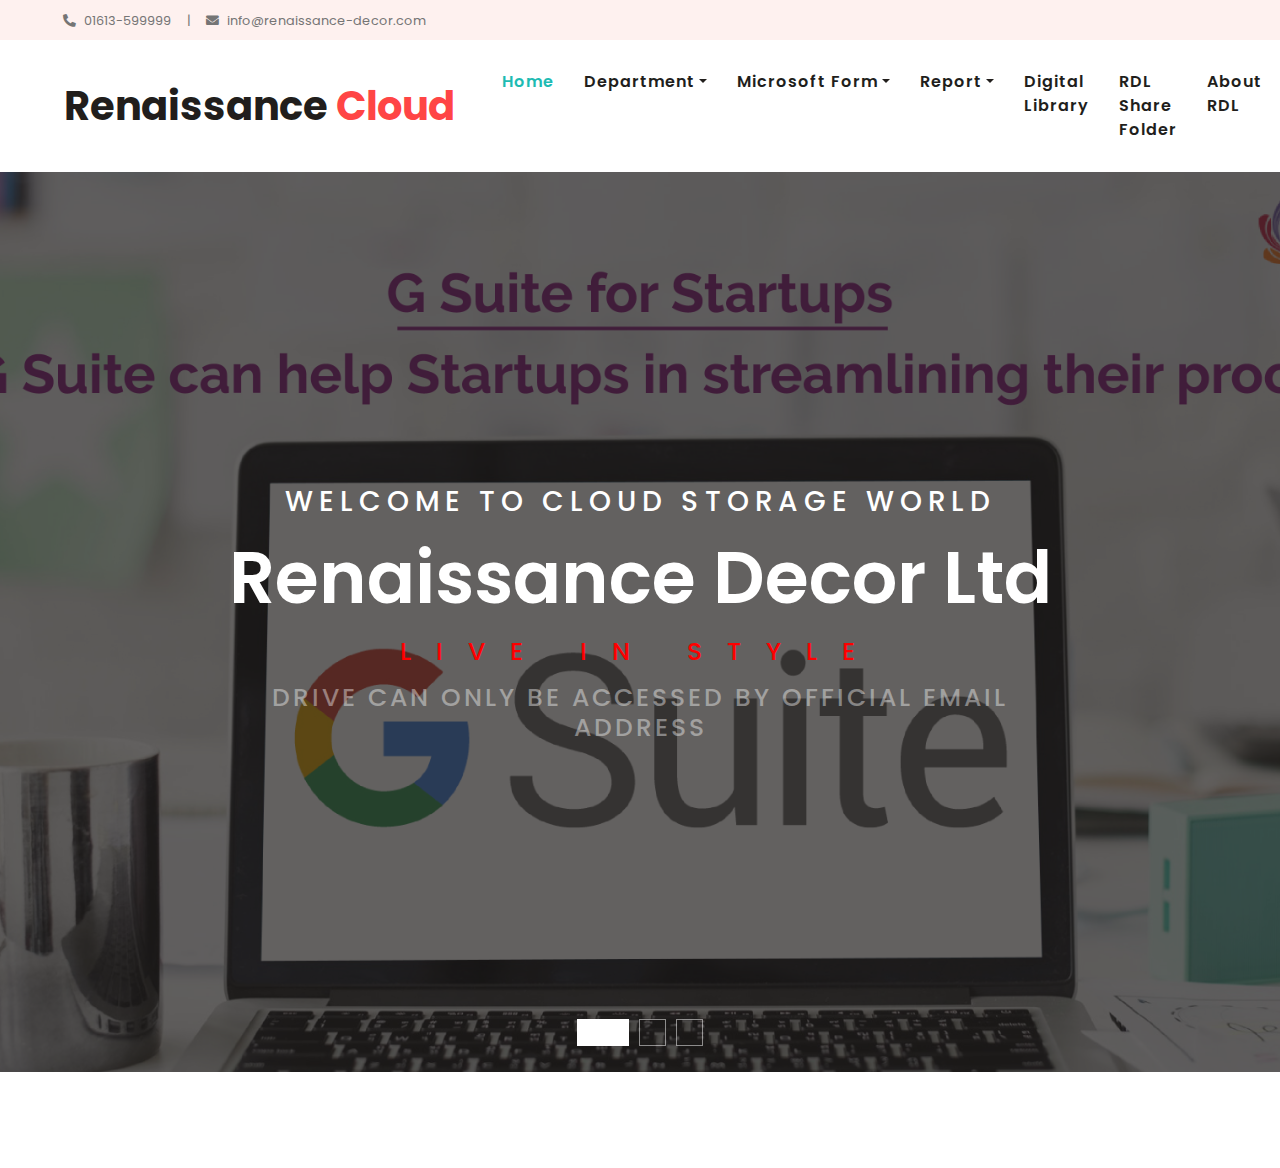
==== commit d3c7cec1: "Update index.html" ====
--- a/index.html
+++ b/index.html
@@ -78,7 +78,8 @@
                         <a href="#" class="nav-link dropdown-toggle" data-toggle="dropdown">Department</a>
                         <div class="dropdown-menu rounded-0 m-0">
                             <!-- <a href="Management.html" class="dropdown-item">Management</a> -->
-                            <a href="Management Services.html" class="dropdown-item">Management Services & Technologies</a>
+                            <a href="Management Services.html" class="dropdown-item">Management Services</a>
+                            <a href="Technologies.html" class="dropdown-item">Technologies</a>
                             <a href="Sales.html" class="dropdown-item">Sales</a>
                             <a href="Accounts.html" class="dropdown-item">Accounts</a>
                             <a href="Compliance and Governance.html" class="dropdown-item">Compliance and Governance</a>
@@ -88,9 +89,9 @@
                         </div>
                     </div>
                     <div class="nav-item dropdown">
-                        <a href="#" class="nav-link dropdown-toggle" data-toggle="dropdown">Google Form</a>
+                        <a href="#" class="nav-link dropdown-toggle" data-toggle="dropdown">Microsoft Form</a>
                         <div class="dropdown-menu rounded-0 m-0">
-                            <a href="https://forms.gle/uzmRpznw1fmerAwg8" target="_blank" class="dropdown-item">Attendance Form</a>
+                            <a href="https://forms.office.com/r/MTecfJVnx5" target="_blank" class="dropdown-item">Attendance Form</a>
                             <a href="https://forms.gle/y72AdGxJMwNJKibo6" target="_blank" class="dropdown-item">Leave Request Form(Logistics & Housekeeping)</a>
                             <a href="https://forms.gle/1o5j6wk4mhnBcSjE6" target="_blank" class="dropdown-item">Client FeedBack Form</a>
                             <a href="https://forms.gle/EqjjoE8L3FMdB8tj9" target="_blank" class="dropdown-item">Early Leave Management Form</a>
@@ -111,8 +112,8 @@
                         </div>
                     </div>
       
-                    <a href="https://drive.google.com/drive/folders/1DWkBAbVkn-UzfT6M8_4RPJhopJ_YviQx?usp=share_link" target="_blank"  class="nav-item nav-link">Digital Library</a>
-                    <a href="https://drive.google.com/drive/folders/1tVUtPg-YJ3tuHPZ9yqojpsRY2P-b2MG2?usp=sharing" target="_blank"  class="nav-item nav-link">RDL Share Folder</a>
+                    <a href="https://renaissancedecor-my.sharepoint.com/:f:/r/personal/admin_rdl_com_bd/Documents/Depatment/Digital%20Library?csf=1&web=1&e=Q8vFVX" target="_blank"  class="nav-item nav-link">Digital Library</a>
+                    <a href="https://renaissancedecor-my.sharepoint.com/:f:/g/personal/admin_rdl_com_bd/EoZQ5nwf5PxGj-GS__31apYB_RGiv2gVczhRWHK0dF4qGw?e=IItKH2" target="_blank"  class="nav-item nav-link">RDL Share Folder</a>
                     <a href="About RDL.html" target=""  class="nav-item nav-link">About RDL</a>
                     <a href="https://mail.google.com/chat" target="_blank"  class="nav-item nav-link">Chat</a>
                    <!-- Calender -->
@@ -187,4 +188,4 @@
     <script src="js/main.js"></script>
 </body>
 
-</html>+</html>
